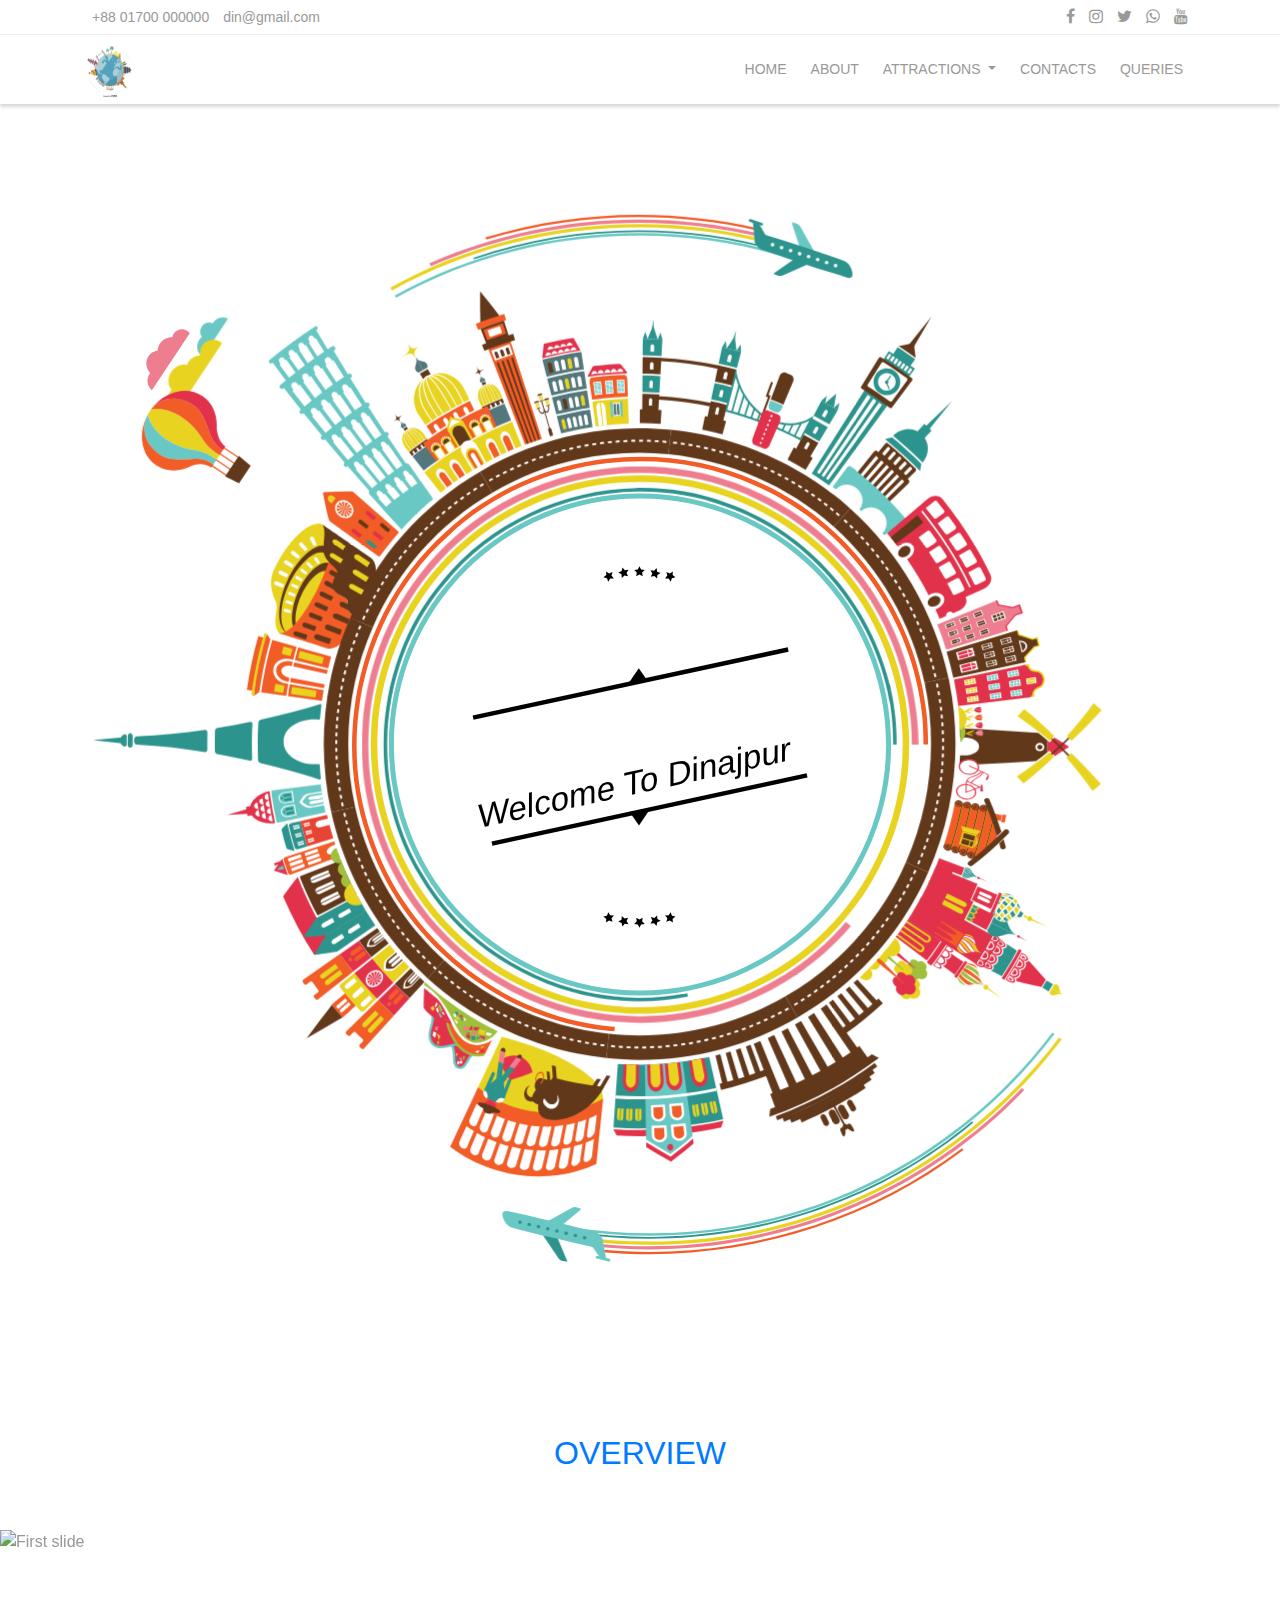
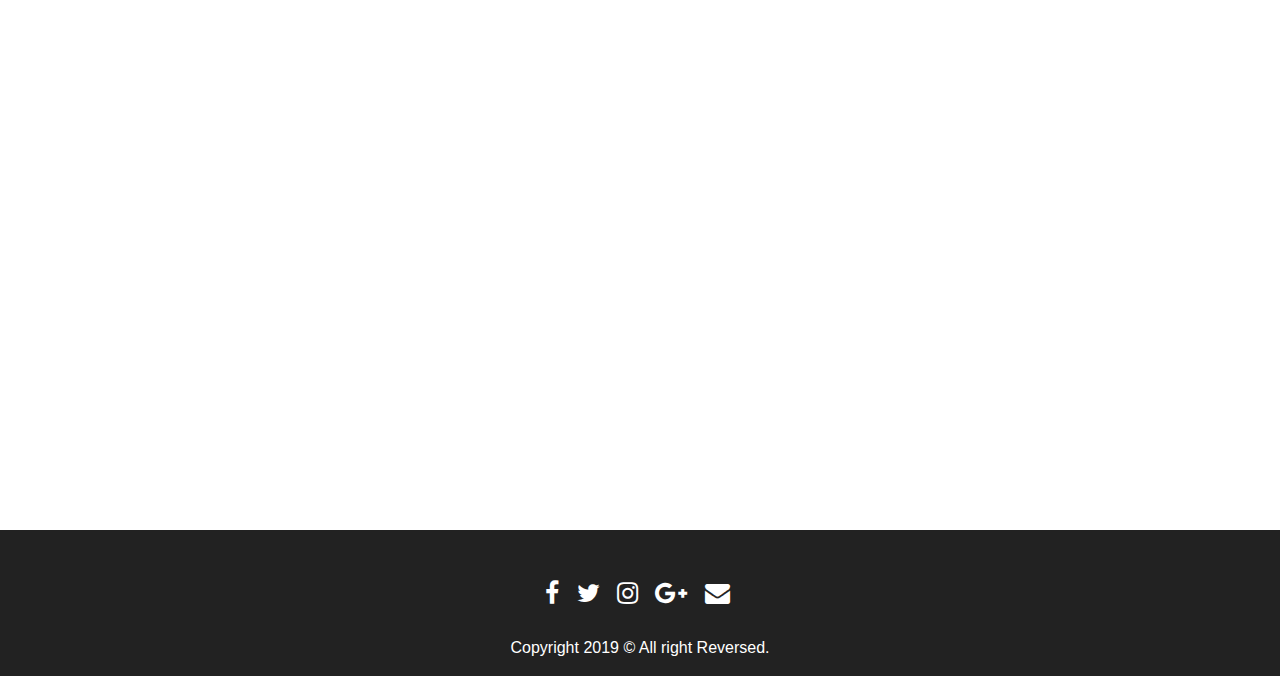
==== index.html @ 72d2ac48 "full" ====
<!doctype html>
<html class="no-js" lang="">

<head>
  <meta charset="utf-8">
  <title>DIN</title>
  <meta name="description" content="">
  <meta name="viewport" content="width=device-width, initial-scale=1">

  <link rel="manifest" href="site.webmanifest">
  <link rel="apple-touch-icon" href="icon.png">
  <!-- Place favicon.ico in the root directory -->
  <link rel="stylesheet" href="https://stackpath.bootstrapcdn.com/bootstrap/4.3.1/css/bootstrap.min.css" integrity="sha384-ggOyR0iXCbMQv3Xipma34MD+dH/1fQ784/j6cY/iJTQUOhcWr7x9JvoRxT2MZw1T" crossorigin="anonymous">
  <link rel="stylesheet" href="https://cdnjs.cloudflare.com/ajax/libs/font-awesome/4.7.0/css/font-awesome.min.css">
  <link rel="stylesheet" href="css/animate.min.css">
  <link rel="stylesheet" href="css/jquery.desoslide.min.css">
  <link rel="stylesheet" href="css/normalize.css">
  <link rel="stylesheet" href="css/main.css">

  <meta name="theme-color" content="#fafafa">
</head>

<body>
<!--[if IE]>
<p class="browserupgrade">You are using an <strong>outdated</strong> browser. Please <a href="https://browsehappy.com/">upgrade your browser</a> to improve your experience and security.</p>
<![endif]-->

<section id="StartN" class="d-none d-lg-block">
  <nav id="first-nav" class="navbar navbar-expand-lg text-light">
    <div class="container">
      <ul class="navbar-nav mr-auto">
        <li class="nav-item-active">
          <div class="nav-link">+88 01700 000000</div>
        </li>
        <li class="nav-item-active">
          <div class="nav-link">din@gmail.com
          </div>
        </li>
      </ul>
      <ul class="navbar-nav ml-auto nav-flex-icons">
        <li class="nav-item">
          <a class="nav-link waves-effect waves-light" href="#">
            <i class="fa fa-facebook"></i>
          </a>
        </li>
        <li class="nav-item">
          <a class="nav-link waves-effect waves-light" href="#">
            <i class="fa fa-instagram"></i>
          </a>
        </li>
        <li class="nav-item">
          <a class="nav-link waves-effect waves-light" href="#">
            <i class="fa fa-twitter"></i>
          </a>
        </li>
        <li class="nav-item">
          <a class="nav-link waves-effect waves-light" href="#">
            <i class="fa fa-whatsapp"></i>
          </a>
        </li>
        <li class="nav-item">
          <a class="nav-link waves-effect waves-light" href="#">
            <i class="fa fa-youtube"></i>
          </a>
        </li>
      </ul>
    </div>
  </nav>
</section>

<section id="MainNav" class="sticky-top">
  <nav id="secondNav" class="navbar navbar-expand-lg navbar-light bg-white">
  <div class="container">
      <a class="navbar-brand" href="#"><img width="50" src="img/logo.png"></a>
      <button class="navbar-toggler" type="button" data-toggle="collapse" data-target="#navbarSupportedContent" aria-controls="navbarSupportedContent" aria-expanded="false" aria-label="Toggle navigation">
        <span class="navbar-toggler-icon"></span>
      </button>

      <div class="collapse navbar-collapse" id="navbarSupportedContent">
        <ul class="navbar-nav ml-auto">
          <li class="nav-item active">
            <a class="nav-link" href="#">Home<span class="sr-only">(current)</span></a>
          </li>
          <li class="nav-item">
            <a class="nav-link" href="page/about.html">About</a>
          </li>
          <li class="nav-item dropdown">
            <a class="nav-link dropdown-toggle" href="#" id="navbarDropdown2" role="button" data-toggle="dropdown" aria-haspopup="true" aria-expanded="false">
              Attractions
            </a>
            <div class="dropdown-menu" aria-labelledby="navbarDropdown">
              <a class="dropdown-item" href="page/ramsagar.html">Ramsagor</a>
              <a class="dropdown-item" href="page/kantaji_temple.html">Kantaji Temple</a>
              <a class="dropdown-item" href="page/dipshikha_school.html">Dipshikha School</a>
              <a class="dropdown-item" href="page/swapnopuri.html">Swapnopuri</a>
              <a class="dropdown-item" href="page/rajbari_sukh_sagar.html">Rajbari & Sukh Sagar</a>
              <a class="dropdown-item" href="page/hstu.html">HSTU</a>
              <a class="dropdown-item" href="page/dinajpur_medical_college.html">Dinajpur Medical College</a>
            </div>
          </li>
          <li class="nav-item">
            <a class="nav-link" href="page/contacts.html">Contacts</a>
          </li>
          <li class="nav-item">
            <a class="nav-link" href="https://docs.google.com/forms/d/1tDxc9U3Uddgf_dPE2Cl_64V4IeadLJneegEJ9FicvVA/edit" target="_blank">Queries</a>
          </li>
        </ul>
      </div>
    </div>
  </nav>
</section>


<section id="animation">
<svg version="1.1" id="Layer_1" xmlns="http://www.w3.org/2000/svg" xmlns:xlink="http://www.w3.org/1999/xlink" x="0px" y="0px"
     viewBox="0 0 400 400" enable-background="new 0 0 400 400" xml:space="preserve">
<g id="jjperezaguinaga">
	<g id="countryObjects">
		<path fill="#F15C27" d="M124.467,134.068c-2.028,2.304-3.916,4.723-5.74,7.187c-0.104,0.155-0.359,0.16-0.568,0.012l-14.95-10.734
			c-0.208-0.149-0.431-0.462-0.492-0.699c-0.699-2.659-1.231-5.311-1.771-8.085c-0.046-0.243,0.114-0.458,0.359-0.476
			c2.819-0.201,5.698-0.233,8.443-0.247c0.239,0,0.59,0.138,0.781,0.308l13.809,12.168
			C124.531,133.671,124.588,133.925,124.467,134.068z"/>
        <polygon fill="#FFFFFF" points="109.465,128.355 107.582,126.629 109.685,128.071 		"/>
        <polygon fill="#FFFFFF" points="109.95,127.335 107.582,126.629 109.983,126.959 		"/>
        <path fill="#FFFFFF" d="M109.84,126.14c-0.774,0.136-1.513,0.311-2.258,0.489l2.092-0.86L109.84,126.14z"/>
        <path fill="#FFFFFF" d="M109.129,125.058l-1.547,1.571c0.38-0.634,0.787-1.249,1.219-1.843L109.129,125.058z"/>
        <path fill="#FFFFFF" d="M107.994,124.383c-0.166,0.732-0.298,1.487-0.412,2.246c-0.016-0.782-0.027-1.573,0.005-2.34
			L107.994,124.383z"/>
        <polygon fill="#FFFFFF" points="106.726,124.312 107.582,126.629 106.356,124.43 		"/>
        <polygon fill="#FFFFFF" points="105.703,124.895 107.582,126.629 105.475,125.193 		"/>
        <polygon fill="#FFFFFF" points="105.189,125.95 107.582,126.629 105.159,126.337 		"/>
        <polygon fill="#FFFFFF" points="105.323,127.175 107.582,126.629 105.502,127.547 		"/>
        <polygon fill="#FFFFFF" points="106.073,128.24 107.582,126.629 106.412,128.5 		"/>
        <polygon fill="#FFFFFF" points="107.229,128.873 107.582,126.629 107.632,128.954 		"/>
        <polygon fill="#FFFFFF" points="108.472,128.915 107.582,126.629 108.83,128.797 		"/>
        <path fill="#FFFFFF" d="M105.982,128.708c1.341,1.008,3.124,0.926,3.979-0.188c0.83-1.134,0.584-2.828-0.718-3.921
			c-1.27-1.063-3.153-1.063-4.039,0.14C104.294,125.922,104.642,127.698,105.982,128.708z M106.258,128.35
			c-1.105-0.844-1.393-2.31-0.646-3.286c0.733-0.989,2.273-1.002,3.336-0.122c1.074,0.896,1.294,2.308,0.603,3.251
			C108.838,129.121,107.366,129.189,106.258,128.35z"/>
        <path fill="#E2324B" d="M110.884,132.913c-0.336-0.255-0.778-0.236-0.989,0.036c-0.212,0.272-0.109,0.695,0.229,0.944l2.261,1.664
			l0.741-0.955L110.884,132.913z"/>
        <path fill="#62381B" d="M113.064,130.075c-0.327-0.264-0.762-0.255-0.971,0.02c-0.21,0.273-0.113,0.707,0.218,0.965l2.205,1.735
			l0.734-0.96L113.064,130.075z"/>
        <path fill="#E2324B" d="M115.377,127.342c-0.318-0.273-0.757-0.282-0.981-0.02c-0.224,0.264-0.146,0.695,0.176,0.965l2.147,1.807
			l0.785-0.922L115.377,127.342z"/>
        <path fill="#2D948D" d="M115.571,136.443c-0.335-0.253-0.77-0.248-0.971,0.01c-0.201,0.259-0.089,0.67,0.25,0.92l2.26,1.663
			l0.702-0.902L115.571,136.443z"/>
        <path fill="#E2324B" d="M117.635,133.756c-0.327-0.264-0.753-0.267-0.951-0.006c-0.199,0.26-0.092,0.681,0.238,0.94l2.205,1.736
			l0.693-0.908L117.635,133.756z"/>
        <path fill="#62381B" d="M119.826,131.17c-0.318-0.273-0.748-0.294-0.96-0.045c-0.213,0.249-0.124,0.669,0.198,0.94l2.147,1.806
			l0.741-0.87L119.826,131.17z"/>
        <path fill="#E8D320" d="M104.14,122.559c-0.496-0.403-1.187-0.355-1.542,0.106s-0.235,1.156,0.27,1.547l0.763,0.596l1.261-1.642
			L104.14,122.559z"/>
        <path fill="#E8D320" d="M106.461,275.036c-0.349,0.277-0.433,0.754-0.188,1.066c2.043,2.535,4.219,4.961,6.444,7.338
			c0.278,0.279,0.764,0.256,1.084-0.055l4.005-3.871c-2.444-2.554-4.806-5.189-6.999-7.963L106.461,275.036z"/>
        <path fill="#E2324B" d="M110.794,271.563c2.193,2.774,4.557,5.41,7.001,7.961l5.168-4.996c-2.289-2.391-4.504-4.859-6.56-7.459
			L110.794,271.563z"/>
        <path fill="#E2324B" d="M106.249,265.622c1.323,1.861,2.651,3.722,4.097,5.492l5.635-4.465c-1.355-1.656-2.597-3.404-3.841-5.146
			L106.249,265.622z"/>
        <path fill="#F15C27" d="M94.775,273.646c-0.244,0.172-0.312,0.498-0.153,0.729l0.438,0.625c0.168,0.228,0.499,0.269,0.74,0.095
			l1.094-0.787c0.241-0.174,0.57-0.136,0.734,0.086l1.831,2.479c0.16,0.226,0.114,0.543-0.123,0.726l-1.068,0.821
			c-0.236,0.183-0.285,0.509-0.108,0.728l0.475,0.6c0.176,0.222,0.506,0.248,0.74,0.062l10.986-8.703
			c-1.443-1.771-2.771-3.633-4.097-5.49L94.775,273.646z"/>
        <path fill="#F15C27" d="M103.539,281.53c1.147,1.35,2.296,2.699,3.517,3.986l4.103-3.771c-1.167-1.227-2.265-2.518-3.361-3.809
			L103.539,281.53z"/>
        <path fill="#62381B" d="M107.03,285.444c-3.688,2.236-7.458,4.43-11.241,6.52c2.566-3.51,5.191-6.954,7.873-10.336
			C104.76,282.923,105.861,284.214,107.03,285.444z"/>
        <polygon fill="#FFFFFF" points="118.952,271.771 116.99,273.282 118.739,271.521 		"/>
        <polygon fill="#FFFFFF" points="118.13,271.157 116.99,273.282 117.789,271.077 		"/>
        <polygon fill="#FFFFFF" points="116.993,271.104 116.99,273.282 116.614,271.21 		"/>
        <polygon fill="#FFFFFF" points="115.846,271.622 116.99,273.282 115.531,271.892 		"/>
        <polygon fill="#FFFFFF" points="115.003,272.583 116.99,273.282 114.842,272.946 		"/>
        <polygon fill="#FFFFFF" points="114.703,273.739 116.99,273.282 114.739,274.101 		"/>
        <polygon fill="#FFFFFF" points="115.024,274.788 116.99,273.282 115.246,275.048 		"/>
        <polygon fill="#FFFFFF" points="115.889,275.419 116.99,273.282 116.243,275.497 		"/>
        <polygon fill="#FFFFFF" points="117.052,275.454 116.99,273.282 117.432,275.339 		"/>
        <polygon fill="#FFFFFF" points="118.186,274.903 116.99,273.282 118.492,274.624 		"/>
        <polygon fill="#FFFFFF" points="118.995,273.915 116.99,273.282 119.147,273.552 		"/>
        <polygon fill="#FFFFFF" points="119.272,272.769 116.99,273.282 119.233,272.423 		"/>
        <path fill="#FFFFFF" d="M118.603,275.048c1.199-1.112,1.449-2.76,0.603-3.719c-0.83-0.975-2.519-0.912-3.769,0.133
			c-1.25,1.048-1.543,2.734-0.66,3.771C115.679,276.253,117.412,276.153,118.603,275.048z M118.323,274.745
			c-0.989,0.908-2.424,0.996-3.165,0.154c-0.727-0.857-0.483-2.25,0.546-3.123c1.03-0.871,2.427-0.922,3.118-0.111
			C119.524,272.469,119.32,273.825,118.323,274.745z"/>
        <path fill="#E8D320" d="M101.849,273.831c-0.39,0.293-0.494,0.816-0.231,1.172c0.258,0.361,0.802,0.392,1.186,0.097l4.284-3.31
			l-0.912-1.209L101.849,273.831z"/>
        <path fill="#E8D320" d="M100.407,271.882c-0.396,0.283-0.504,0.802-0.241,1.156c0.263,0.355,0.792,0.408,1.184,0.117l4.35-3.221
			l-0.902-1.22L100.407,271.882z"/>
        <path fill="#FFFFFF" d="M106.376,282.931c-0.23,0.203-0.263,0.549-0.061,0.764c0.201,0.217,0.546,0.227,0.774,0.02l2.529-2.274
			l-0.695-0.764L106.376,282.931z"/>
        <path fill="#FFFFFF" d="M105.322,281.696c-0.232,0.199-0.266,0.543-0.073,0.768c0.191,0.226,0.532,0.242,0.764,0.041l2.558-2.243
			l-0.671-0.787L105.322,281.696z"/>
        <path fill="#FFFFFF" d="M112.992,280.753c-0.357,0.332-0.413,0.853-0.124,1.168c0.289,0.314,0.808,0.298,1.16-0.039l2.358-2.243
			l-1.008-1.099L112.992,280.753z"/>
        <path fill="#FFFFFF" d="M110.485,277.969c-0.367,0.317-0.44,0.84-0.164,1.165c0.273,0.328,0.808,0.314,1.169-0.01l2.428-2.166
			l-0.979-1.127L110.485,277.969z"/>
        <path fill="#FFFFFF" d="M108.065,275.104c-0.376,0.309-0.472,0.832-0.199,1.158c0.278,0.325,0.806,0.336,1.18,0.021l2.494-2.088
			l-0.952-1.15L108.065,275.104z"/>
        <path fill="#62381B" d="M121.234,267.339l-0.083,0.072l0.007,0.006l-0.288,0.41c-0.441,0.892-0.27,2.26-0.27,2.262
			c-0.01,0.011,1.33,0.349,2.273,0.019l0.443-0.236l0.008,0.008l0.079-0.071l0.747-0.681l1.736-1.58l-0.336-0.362l-2.271,2.047
			c-0.35,0.313-0.776,0.418-0.953,0.227c-0.181-0.188-0.031-0.602,0.323-0.916l2.29-2.024l-0.224-0.267l-2.297,2.021
			c-0.354,0.311-0.777,0.404-0.947,0.205c-0.168-0.197-0.015-0.607,0.342-0.916l2.314-1.998l-0.343-0.402l-1.829,1.562
			L121.234,267.339z"/>
        <path fill="#E8D320" d="M127.929,269.729c-0.619-0.597-1.168-1.26-1.76-1.885l-2.82,2.59l-0.093,0.086l-0.007-0.008
			c-1.025,0.789-3.277,0.161-3.263,0.141c-0.003-0.004-0.368-2.297,0.548-3.217l-0.008-0.011l0.097-0.079l2.92-2.476
			c-0.608-0.686-1.188-1.396-1.749-2.123l-5.399,4.326c2.056,2.604,4.271,5.07,6.561,7.463L127.929,269.729z"/>
        <path fill="#62381B" d="M116.292,260.702l-0.082,0.06l0.004,0.006l-0.318,0.334c-0.537,0.711-0.653,1.739-0.653,1.739
			s1.018,0.191,1.854-0.116l0.412-0.205l0.003,0.006l0.08-0.062l0.753-0.567l1.744-1.32l-0.195-0.266l-2.276,1.711
			c-0.354,0.266-0.723,0.367-0.825,0.229c-0.104-0.139,0.101-0.465,0.456-0.727l2.289-1.699l-0.139-0.188l-2.292,1.692
			c-0.354,0.262-0.726,0.363-0.829,0.224c-0.103-0.14,0.104-0.462,0.458-0.724l2.305-1.678l-0.211-0.285l-1.814,1.314
			L116.292,260.702z"/>
        <path fill="#62381B" d="M112.188,261.472c1.243,1.737,2.484,3.483,3.839,5.143l5.424-4.299l-1.199-1.521l-2.84,2.16l-0.094,0.072
			l-0.005-0.008c-1.006,0.674-2.688,0.297-2.689,0.295c-0.001-0.002,0.132-1.726,1.068-2.49l-0.005-0.008l0.096-0.068l2.896-2.086
			l-0.82-1.158L112.188,261.472z"/>
        <path fill="#F15C27" d="M111.109,266.483c-0.391,0.291-0.515,0.787-0.278,1.109c0.237,0.321,0.74,0.344,1.13,0.045l2.581-1.98
			l-0.825-1.123L111.109,266.483z"/>
        <path fill="#F15C27" d="M109.871,264.81c-0.396,0.283-0.523,0.772-0.286,1.094c0.237,0.322,0.749,0.35,1.14,0.059l2.619-1.934
			l-0.828-1.119L109.871,264.81z"/>
        <path fill="#F15C27" d="M109.154,266.923c0.301-0.221,0.69-0.198,0.872,0.048c0.183,0.245,0.087,0.627-0.21,0.85
			c-0.298,0.225-0.688,0.203-0.871-0.047C108.76,267.524,108.854,267.144,109.154,266.923z"/>
        <path fill="#E2324B" d="M118.194,280.028c1.581,1.65,3.253,3.201,4.918,4.762l4.829-5.326c-1.558-1.463-3.126-2.916-4.605-4.461
			L118.194,280.028z"/>
        <path fill="#F15C27" d="M108.184,289.817c-0.213,0.207-0.225,0.539-0.026,0.74l0.537,0.541c0.197,0.198,0.528,0.19,0.738-0.021
			l0.95-0.955c0.211-0.211,0.538-0.223,0.73-0.026c0.709,0.743,1.484,1.42,2.226,2.131c0.201,0.188,0.199,0.518-0.004,0.735
			l-0.919,0.984c-0.203,0.219-0.201,0.553,0.004,0.744l0.556,0.522c0.205,0.191,0.533,0.168,0.733-0.051l9.416-10.387
			c-1.665-1.56-3.337-3.111-4.917-4.76L108.184,289.817z"/>
        <path fill="#E8D320" d="M115.188,288.845c-0.336,0.354-0.349,0.883-0.026,1.186c0.321,0.303,0.852,0.258,1.184-0.1l3.686-3.961
			l-1.104-1.037L115.188,288.845z"/>
        <path fill="#E8D320" d="M113.452,287.155c-0.345,0.346-0.371,0.879-0.061,1.193c0.306,0.317,0.85,0.272,1.186-0.076l3.764-3.89
			l-1.075-1.067L113.452,287.155z"/>
        <path fill="#62381B" d="M127.295,273.536l-0.071,0.072l0.004,0.004l-0.261,0.383c-0.422,0.797-0.377,1.838-0.37,1.83
			c0.001,0,1.045,0.012,1.823-0.432l0.373-0.273l0.005,0.004l0.069-0.071l0.649-0.685l1.505-1.588l-0.241-0.225l-1.967,2.061
			c-0.304,0.318-0.653,0.482-0.779,0.365s0.02-0.472,0.326-0.787l1.98-2.051l-0.169-0.156l-1.984,2.045
			c-0.306,0.314-0.664,0.482-0.782,0.357c-0.121-0.125,0.031-0.479,0.342-0.795l1.997-2.033l-0.247-0.25l-1.575,1.594
			L127.295,273.536z"/>
        <path fill="#62381B" d="M123.377,274.964c1.479,1.541,3.046,2.994,4.604,4.457l4.647-5.125l-1.407-1.327l-2.449,2.598l-0.08,0.084
			l-0.006-0.006c-0.883,0.832-2.621,0.756-2.624,0.754c-0.014,0.008-0.138-1.734,0.664-2.646l-0.005-0.004l0.082-0.084l2.517-2.531
			l-0.995-1.006L123.377,274.964z"/>
        <path fill="#F15C27" d="M123.12,280.089c-0.338,0.353-0.376,0.857-0.084,1.13c0.291,0.272,0.796,0.206,1.128-0.15l2.224-2.375
			l-1.014-0.951L123.12,280.089z"/>
        <path fill="#F15C27" d="M121.637,278.63c-0.343,0.347-0.396,0.855-0.116,1.142c0.279,0.285,0.784,0.229,1.126-0.123l2.269-2.336
			l-0.979-0.986L121.637,278.63z"/>
        <path fill="#F15C27" d="M121.253,280.854c0.259-0.267,0.651-0.314,0.874-0.105s0.194,0.597-0.062,0.865
			c-0.257,0.271-0.646,0.316-0.874,0.105C120.965,281.51,120.992,281.122,121.253,280.854z"/>
        <path fill="#2D948D" d="M41.903,198.584l-0.006,0.608c-0.005,0.535,0.365,0.984,0.825,1.005
			c7.396,0.355,14.521,1.205,21.257,2.297c0.456,0.076,0.816-0.233,0.806-0.688c-0.041-1.834,0.022-3.669,0.031-5.503
			c0.002-0.458-0.336-0.771-0.798-0.703c-6.737,0.995-13.85,1.744-21.267,1.99C42.29,197.606,41.909,198.048,41.903,198.584z"/>
        <path fill="#2D948D" d="M99.486,192.356l0.25,0.026c0.139,0.016,0.274-0.242,0.304-0.58c0.098-1.289,0.216-2.576,0.396-3.856
			c0.042-0.335-0.256-0.5-0.666-0.372c-5.291,1.642-11.348,3.272-18.204,4.779c-0.442,0.096-0.815,0.502-0.835,0.903
			c-0.257,3.937-0.219,7.881-0.1,11.82c0.015,0.404,0.404,0.812,0.846,0.918c6.792,1.611,12.883,3.322,18.113,5.045
			c0.406,0.136,0.708-0.026,0.676-0.362c-0.112-1.287-0.289-2.57-0.338-3.863c-0.021-0.336-0.149-0.599-0.288-0.586l-0.251,0.024
			c-5.836,0.439-10.819-2.705-10.773-7.025C88.631,194.903,93.665,191.833,99.486,192.356z"/>
        <path fill="#2D948D" d="M67.169,195.928c-0.018,2.095-0.098,4.189-0.031,6.285c0.011,0.449,0.388,0.877,0.842,0.957
			c3.48,0.636,6.827,1.324,10.03,2.043c0.446,0.099,0.794-0.151,0.785-0.559c-0.105-3.666-0.148-7.337,0.09-11
			c0.019-0.408-0.325-0.662-0.772-0.57c-3.222,0.672-6.584,1.314-10.079,1.896C67.578,195.055,67.191,195.478,67.169,195.928z"/>
        <path fill="#2D948D" d="M41.474,197.614l-0.027,2.545c-0.005,0.533-0.355,0.971-0.785,0.976c-0.431,0.004-0.775-0.435-0.771-0.976
			l0.027-2.569c0.007-0.542,0.36-0.974,0.791-0.963C41.137,196.637,41.48,197.079,41.474,197.614z"/>
        <path fill="#2D948D" d="M38.765,200.782c0.427,0.197,0.811-0.207,0.814-0.75l0.024-2.321c0.006-0.542-0.368-0.954-0.799-0.764
			c-0.795,0.353-1.344,1.07-1.353,1.909C37.444,199.696,37.977,200.421,38.765,200.782z"/>
        <path fill="#2D948D" d="M37.364,199.745l-7.718-0.854c-0.46-0.055-0.459-0.136,0.002-0.182l7.735-0.743
			c0.46-0.042,0.829,0.358,0.823,0.895C38.2,199.396,37.824,199.794,37.364,199.745z"/>
        <path fill="#F15C27" d="M80.706,166.266c-1.572,5.52-2.765,11.145-3.562,16.823l3.004,0.417c0.777-5.539,1.94-11.024,3.475-16.411
			L80.706,166.266z"/>
        <path fill="#F15C27" d="M89.963,185.023l10.649,1.465c0.145-1.125,0.36-2.242,0.528-3.366l-10.594-1.83
			C90.359,182.537,90.124,183.774,89.963,185.023z"/>
        <path fill="#F15C27" d="M92.115,173.806l10.443,2.554c0.267-1.228,0.624-2.433,0.963-3.644l-10.34-2.94
			C92.805,171.115,92.413,172.45,92.115,173.806z"/>
        <polygon fill="#F15C27" points="90.652,180.642 101.234,182.534 101.467,181.352 90.907,179.333 		"/>
        <polygon fill="#F15C27" points="91.647,175.745 102.135,178.113 102.418,176.942 91.961,174.449 		"/>
        <path fill="#F15C27" d="M85.068,167.467c-1.533,5.386-2.692,10.869-3.46,16.405l7.864,1.082c0.161-1.253,0.398-2.496,0.587-3.746
			l-0.73-0.127c-2.584-0.428-4.335-2.561-3.879-4.756c0.423-2.201,2.966-3.439,5.463-2.812l0.72,0.176
			c0.3-1.361,0.692-2.704,1.072-4.048L85.068,167.467z"/>
        <path fill="#F15C27" d="M91.083,174.239c-2.15-0.521-4.405,0.419-4.752,2.271c-0.354,1.848,1.207,3.586,3.433,3.974l0.4,0.072
			l0.257-1.314l-0.399-0.077c-0.694-0.132-1.271-0.466-1.645-0.894c-0.373-0.428-0.537-0.933-0.438-1.427
			c0.101-0.496,0.442-0.894,0.951-1.136c0.521-0.239,1.189-0.315,1.878-0.159l0.397,0.089l0.313-1.303L91.083,174.239z"/>
        <path fill="#F15C27" d="M83.365,165.575c-1.87,6.332-3.229,12.807-4.052,19.348l1.722-1.128
			c0.771-5.563,1.936-11.075,3.477-16.484L83.365,165.575z"/>
        <path fill="#E8D320" d="M82.592,165.367c-1.879,6.364-3.243,12.87-4.072,19.444l0.809,0.103
			c0.822-6.531,2.179-12.994,4.045-19.315L82.592,165.367z"/>
        <path fill="#E8D320" d="M88.863,181.877l-0.316,1.951c-0.02,0.111-0.144,0.186-0.279,0.165l-2.375-0.343
			c-0.134-0.021-0.229-0.128-0.21-0.243l0.325-2c0.018-0.115,0.143-0.19,0.276-0.167l2.366,0.396
			C88.786,181.657,88.88,181.766,88.863,181.877z"/>
        <path fill="#E8D320" d="M98.899,183.531l-0.29,1.773c-0.017,0.101-0.14,0.168-0.274,0.146l-7.203-1.044
			c-0.136-0.019-0.231-0.123-0.213-0.232l0.311-1.908c0.019-0.109,0.142-0.179,0.276-0.156l7.178,1.197
			C98.819,183.329,98.916,183.43,98.899,183.531z"/>
        <path fill="#E8D320" d="M91.367,170.427c-0.171,0.637-0.379,1.265-0.518,1.909c-0.025,0.11-0.155,0.172-0.288,0.14l-2.326-0.589
			c-0.131-0.033-0.217-0.152-0.189-0.265c0.143-0.663,0.354-1.306,0.53-1.96c0.03-0.113,0.162-0.173,0.294-0.136l2.312,0.636
			C91.315,170.199,91.397,170.318,91.367,170.427z"/>
        <path fill="#E8D320" d="M101.178,173.113c-0.154,0.58-0.347,1.151-0.471,1.738c-0.024,0.101-0.15,0.154-0.283,0.121l-7.055-1.787
			c-0.134-0.034-0.221-0.148-0.194-0.255c0.135-0.632,0.339-1.247,0.506-1.871c0.03-0.108,0.161-0.163,0.293-0.128l7.015,1.934
			C101.123,172.903,101.206,173.013,101.178,173.113z"/>
        <path fill="#F15C27" d="M89.136,235.317c-0.405,0.127-0.643,0.514-0.529,0.859c0.443,1.426,0.94,2.831,1.468,4.229
			c0.126,0.344,0.549,0.5,0.946,0.352l15.057-5.646l-0.354-0.967l-0.061,0.022c-1.662,0.609-3.24,0.468-3.531-0.315
			c-0.265-0.791,0.896-1.883,2.575-2.435l0.062-0.021l-0.318-0.978L89.136,235.317z"/>
        <path fill="#E2324B" d="M89.951,240.964c-1.441-0.432-2.894-0.891-4.355-1.373c0.84-1.28,1.707-2.543,2.57-3.772
			C88.706,237.552,89.31,239.263,89.951,240.964z"/>
        <path fill="#69C8C3" d="M86.757,239.19c0.086,0.231,0.878,0.184,2.007-0.08l-0.386-1.105
			C87.329,238.499,86.67,238.956,86.757,239.19z"/>
        <path fill="#E2324B" d="M88.074,236.606l0.156,0.483c0.021,0.062-0.021,0.134-0.094,0.158l-2.143,0.715
			c-0.072,0.023-0.147-0.008-0.168-0.071l-0.16-0.494c-0.021-0.062,0.021-0.133,0.093-0.156l2.146-0.705
			C87.979,236.515,88.054,236.544,88.074,236.606z"/>
        <path fill="#FFFFFF" d="M95.016,237.544l0.238,0.65c0.032,0.088-0.029,0.188-0.137,0.229l-3.633,1.334
			c-0.106,0.039-0.22-0.004-0.254-0.092l-0.247-0.676c-0.033-0.092,0.027-0.195,0.135-0.234l3.645-1.301
			C94.869,237.417,94.984,237.458,95.016,237.544z"/>
        <path fill="#FFFFFF" d="M94.487,236.079l0.229,0.652c0.032,0.088-0.029,0.188-0.136,0.227l-3.651,1.283
			c-0.108,0.039-0.222-0.004-0.256-0.094l-0.237-0.68c-0.03-0.091,0.034-0.195,0.142-0.234l3.662-1.248
			C94.347,235.948,94.459,235.989,94.487,236.079z"/>
        <path fill="#FFFFFF" d="M94.007,234.597l0.214,0.657c0.028,0.089-0.037,0.189-0.145,0.228l-3.668,1.231
			c-0.108,0.037-0.221-0.01-0.25-0.1l-0.223-0.684c-0.03-0.093,0.034-0.197,0.143-0.23l3.679-1.201
			C93.866,234.466,93.978,234.507,94.007,234.597z"/>
        <path fill="#FFFFFF" d="M100.199,235.687l0.227,0.617c0.03,0.082-0.032,0.182-0.139,0.221l-3.634,1.334
			c-0.107,0.041-0.221,0.002-0.252-0.084l-0.234-0.646c-0.032-0.086,0.028-0.188,0.137-0.225l3.646-1.301
			C100.057,235.565,100.169,235.603,100.199,235.687z"/>
        <path fill="#FFFFFF" d="M99.697,234.292l0.218,0.619c0.03,0.084-0.031,0.185-0.14,0.219l-3.65,1.285
			c-0.108,0.037-0.222-0.002-0.253-0.09l-0.227-0.643c-0.028-0.088,0.036-0.189,0.145-0.228l3.663-1.252
			C99.559,234.169,99.67,234.206,99.697,234.292z"/>
        <path fill="#FFFFFF" d="M99.24,232.882l0.203,0.625c0.027,0.084-0.038,0.183-0.146,0.22l-3.667,1.233
			c-0.109,0.035-0.22-0.006-0.249-0.094l-0.211-0.65c-0.029-0.088,0.037-0.188,0.146-0.225l3.68-1.199
			C99.103,232.757,99.212,232.798,99.24,232.882z"/>
        <path fill="#2D948D" d="M90.992,224.729c-0.494,0.11-0.812,0.526-0.709,0.928c0.531,2.262,1.137,4.502,1.801,6.728
			c0.107,0.397,0.6,0.6,1.083,0.448l2.83-0.873c-0.793-2.606-1.495-5.239-2.117-7.891L90.992,224.729z"/>
        <path fill="#2D948D" d="M89.848,232.829l1.927,0.531c0.167,0.051,0.265-0.025,0.215-0.17c-0.82-2.697-1.546-5.42-2.19-8.162
			c-0.03-0.152-0.152-0.17-0.271-0.041l-1.398,1.422c-0.114,0.129-0.175,0.359-0.138,0.512c0.436,1.859,0.935,3.703,1.481,5.533
			C89.517,232.604,89.684,232.772,89.848,232.829z"/>
        <path fill="#E64534" d="M93.882,224.069c0.621,2.65,1.322,5.283,2.116,7.889l8.132-2.51c-0.397-1.383-0.814-2.762-1.179-4.154
			l-2.714,0.711c-0.749,0.197-1.469-0.108-1.611-0.688c-0.144-0.576,0.351-1.188,1.103-1.365l2.728-0.656l-0.277-1.121
			L93.882,224.069z"/>
        <polygon fill="#FFFFFF" points="94.957,230.827 95.075,231.243 93.177,231.812 93.056,231.388 		"/>
        <polygon fill="#FFFFFF" points="94.767,230.165 94.886,230.577 92.984,231.136 92.863,230.712 		"/>
        <polygon fill="#FFFFFF" points="94.24,228.337 94.36,228.751 92.449,229.274 92.327,228.853 		"/>
        <polygon fill="#FFFFFF" points="94.067,227.669 94.171,228.087 92.257,228.597 92.152,228.171 		"/>
        <polygon fill="#FFFFFF" points="93.612,225.823 93.716,226.243 91.793,226.72 91.687,226.294 		"/>
        <polygon fill="#FFFFFF" points="93.444,225.153 93.549,225.573 91.624,226.036 91.517,225.61 		"/>
        <polygon fill="#FFFFFF" points="98.16,229.885 98.274,230.286 96.376,230.854 96.259,230.444 		"/>
        <polygon fill="#FFFFFF" points="97.976,229.239 98.091,229.642 96.189,230.198 96.071,229.788 		"/>
        <polygon fill="#FFFFFF" points="97.465,227.469 97.582,227.872 95.67,228.394 95.551,227.983 		"/>
        <polygon fill="#FFFFFF" points="97.298,226.821 97.398,227.228 95.482,227.737 95.381,227.321 		"/>
        <polygon fill="#FFFFFF" points="96.856,225.032 96.958,225.438 95.035,225.915 94.932,225.503 		"/>
        <polygon fill="#FFFFFF" points="96.694,224.382 96.795,224.788 94.869,225.255 94.766,224.839 		"/>
        <path fill="#69C8C3" d="M85.183,214.507c-0.254,0.033-0.435,0.234-0.406,0.447c0.4,3.129,0.932,6.244,1.609,9.326
			c0.045,0.213,0.283,0.342,0.533,0.287l14.81-3.236c-0.641-2.887-1.136-5.807-1.509-8.735L85.183,214.507z"/>
        <path fill="#E2324B" d="M78.142,220.901c0.434,2.734,3.943,4.313,7.835,3.795c-0.729-3.305-1.298-6.641-1.726-9.996
			C80.414,215.515,77.628,218.181,78.142,220.901z"/>
        <path fill="#E2324B" d="M80.478,221.567c-3.156,0.215-6.317,0.404-9.483,0.565c3.036-0.905,6.078-1.786,9.125-2.643
			L80.478,221.567z"/>
        <polygon fill="#E2324B" points="76.847,219.614 77.355,222.548 79.974,222.063 79.477,219.192 		"/>
        <polygon fill="#FFFFFF" points="96.847,219.974 96.992,219.944 96.844,219.96 		"/>
        <path fill="#FFFFFF" d="M96.225,215.485c0.618-0.092,1.209-0.021,1.71,0.172l2.836-0.438l-0.053-0.41L96.225,215.485z"/>
        <path fill="#FFFFFF" d="M98.609,219.159c-0.426,0.373-0.971,0.658-1.616,0.785l4.458-0.869l-0.089-0.438L98.609,219.159z"/>
        <polygon fill="#FFFFFF" points="96.08,215.519 96.225,215.485 96.078,215.51 		"/>
        <path fill="#FFFFFF" d="M94.508,218.058c0-0.002,0.665-1.392,1.652-1.978l-0.081-0.562c-1.522,0.352-2.527,2.717-2.535,2.725
			c0.008,0.006,1.756,1.896,3.3,1.717l-0.115-0.596C95.601,219.142,94.509,218.06,94.508,218.058z"/>
        <path fill="#FFFFFF" d="M96.16,216.081c0.171-0.104,0.353-0.178,0.542-0.225l-0.001-0.01l0.125-0.019l1.107-0.172
			c-0.5-0.191-1.092-0.264-1.71-0.172l-0.145,0.033L96.16,216.081z"/>
        <path fill="#FFFFFF" d="M97.441,219.38l-0.125,0.025l-0.002-0.012c-0.192,0.021-0.389,0.01-0.585-0.029l0.115,0.596l0.148-0.016
			c0.646-0.127,1.19-0.412,1.616-0.785L97.441,219.38z"/>
        <path fill="#FFFFFF" d="M97.524,217.757c-0.548,0.095-0.953,0.398-0.904,0.681c0.048,0.281,0.529,0.428,1.076,0.328l3.65-0.677
			l-0.167-0.971L97.524,217.757z"/>
        <path fill="#FFFFFF" d="M97.281,216.362c-0.55,0.086-0.953,0.385-0.904,0.668c0.049,0.281,0.533,0.434,1.081,0.34l3.659-0.625
			l-0.171-0.973L97.281,216.362z"/>
        <path fill="#FFFFFF" d="M92.725,222.239c-0.252-1.125-0.473-2.254-0.652-3.393l-2.438,0.43c-1.203,0.213-2.034,1.053-1.846,2.152
			c0.235,1.09,1.314,1.563,2.512,1.313L92.725,222.239z M90.246,222.478c-0.988,0.203-1.927-0.15-2.131-1.111
			c-0.169-0.971,0.574-1.646,1.566-1.822l2.112-0.377c0.15,0.968,0.339,1.924,0.553,2.879L90.246,222.478z"/>
        <path fill="#2D948D" d="M89.856,221.265c-0.29,0.057-0.482,0.293-0.432,0.528c0.05,0.24,0.325,0.384,0.614,0.326l1.924-0.391
			l-0.178-0.84L89.856,221.265z"/>
        <path fill="#2D948D" d="M89.621,219.954c-0.29,0.053-0.492,0.287-0.451,0.527s0.309,0.389,0.598,0.334l1.93-0.367l-0.145-0.846
			L89.621,219.954z"/>
        <path fill="#2D948D" d="M88.785,220.894c0.221-0.041,0.423,0.074,0.458,0.256c0.037,0.18-0.109,0.363-0.33,0.406
			c-0.222,0.043-0.432-0.07-0.471-0.254C88.409,221.118,88.564,220.935,88.785,220.894z"/>
        <path fill="#FFFFFF" d="M91.941,218.081c-0.216-1.131-0.372-2.27-0.519-3.412l-2.453,0.334c-1.211,0.164-2.069,0.974-1.925,2.078
			c0.176,1.101,1.253,1.613,2.455,1.41L91.941,218.081z M89.453,218.226c-0.99,0.164-1.93-0.226-2.081-1.195
			c-0.129-0.975,0.635-1.621,1.634-1.758l2.125-0.295c0.126,0.969,0.254,1.938,0.438,2.896L89.453,218.226z"/>
        <path fill="#2D948D" d="M89.107,216.999c-0.292,0.045-0.493,0.273-0.451,0.515c0.042,0.237,0.312,0.395,0.603,0.348l1.938-0.316
			l-0.146-0.846L89.107,216.999z"/>
        <path fill="#2D948D" d="M88.93,215.677c-0.291,0.043-0.501,0.271-0.469,0.514c0.032,0.238,0.294,0.397,0.585,0.354l1.942-0.293
			l-0.113-0.852L88.93,215.677z"/>
        <path fill="#2D948D" d="M88.061,216.585c0.224-0.032,0.423,0.09,0.447,0.273c0.021,0.184-0.134,0.358-0.354,0.395
			c-0.224,0.033-0.428-0.086-0.449-0.272C87.679,216.796,87.839,216.618,88.061,216.585z"/>
        <path fill="#FFFFFF" d="M81.818,222.628c0.108,0.511,0.697,0.832,1.373,0.783l-0.391-2.02
			C82.156,221.597,81.723,222.116,81.818,222.628z"/>
        <path fill="#FFFFFF" d="M81.42,220.337c0.089,0.513,0.664,0.849,1.338,0.812l-0.351-2.027
			C81.761,219.315,81.331,219.823,81.42,220.337z"/>
        <path fill="#FFFFFF" d="M81.029,218.042c0.073,0.517,0.663,0.859,1.336,0.836c-0.129-0.674-0.216-1.354-0.306-2.032
			C81.407,217.024,80.959,217.526,81.029,218.042z"/>
        <path fill="#FFFFFF" d="M79.816,221.812c0.09,0.52,0.665,0.856,1.339,0.815l-0.354-2.059
			C80.154,220.769,79.727,221.29,79.816,221.812z"/>
        <path fill="#FFFFFF" d="M79.415,219.485c0.09,0.52,0.667,0.865,1.343,0.838l-0.355-2.059
			C79.748,218.454,79.325,218.962,79.415,219.485z"/>
        <path fill="#FFFFFF" d="M83.854,223.403c0.106,0.502,0.692,0.812,1.365,0.756l-0.418-1.981
			C84.159,222.388,83.749,222.899,83.854,223.403z"/>
        <path fill="#FFFFFF" d="M83.419,221.153c0.086,0.506,0.659,0.828,1.331,0.787l-0.343-1.998
			C83.762,220.142,83.332,220.647,83.419,221.153z"/>
        <path fill="#FFFFFF" d="M83.029,218.896c0.088,0.506,0.662,0.838,1.339,0.809l-0.346-1.996
			C83.367,217.894,82.941,218.39,83.029,218.896z"/>
        <path fill="#FFFFFF" d="M82.687,216.63c0.068,0.511,0.629,0.854,1.303,0.839l-0.271-2.009
			C83.066,215.635,82.618,216.122,82.687,216.63z"/>
        <path fill="#E2324B" d="M98.192,265.872c-3.744-5.811-7.009-11.932-9.741-18.283c1.497-2.094,3.021-4.118,4.569-6.073
			c3.167,8.053,7.182,15.787,12.061,22.934L98.192,265.872z"/>
        <path fill="#2D948D" d="M114.332,252.128c0.981,1.519,1.905,3.07,2.957,4.539l-11.94,8.174c-2.357,0.396-4.777,0.761-7.156,1.031
			c1.229-2.127,2.486-4.203,3.778-6.229L114.332,252.128z"/>
        <path fill="#2D948D" d="M111.69,247.472c0.825,1.608,1.78,3.145,2.679,4.715l-12.357,7.524c-2.366,0.263-4.759,0.476-7.184,0.64
			c1.305-2.041,2.708-4.066,4.118-6.027L111.69,247.472z"/>
        <path fill="#62381B" d="M94.036,241.219c-0.232,0.092-0.355,0.319-0.277,0.514c1.531,3.957,3.354,7.799,5.315,11.561
			c0.099,0.183,0.355,0.236,0.575,0.119l11.837-6.301c-1.847-3.492-3.527-7.078-4.957-10.764L94.036,241.219z"/>
        <path fill="#FFFFFF" d="M100.938,255.989c-0.434,0.246-0.624,0.721-0.423,1.061c0.2,0.343,0.712,0.419,1.143,0.164l2.879-1.672
			l-0.699-1.19L100.938,255.989z"/>
        <path fill="#FFFFFF" d="M106.239,252.993c-0.434,0.246-0.632,0.705-0.441,1.029c0.189,0.324,0.691,0.383,1.124,0.133l2.878-1.678
			l-0.66-1.121L106.239,252.993z"/>
        <path fill="#FFFFFF" d="M104.045,261.14c-0.42,0.266-0.59,0.754-0.378,1.09c0.212,0.334,0.722,0.385,1.138,0.11l2.787-1.823
			l-0.736-1.166L104.045,261.14z"/>
        <path fill="#FFFFFF" d="M109.182,257.868c-0.42,0.267-0.6,0.742-0.398,1.06c0.2,0.316,0.699,0.352,1.116,0.079l2.787-1.823
			l-0.695-1.103L109.182,257.868z"/>
        <path fill="#FFFFFF" d="M100.392,249.925c0.221,0.451,0.899,0.562,1.516,0.244l4.5-2.303l-0.393-0.801l-5.639,2.824
			L100.392,249.925z"/>
        <path fill="#FFFFFF" d="M100.242,249.618c-0.224-0.451,0.103-1.061,0.725-1.361l4.543-2.217l0.395,0.801l-5.646,2.812
			L100.242,249.618z"/>
        <path fill="#FFFFFF" d="M98.718,246.44c0.205,0.457,0.877,0.592,1.504,0.297l4.576-2.148l-0.363-0.813l-5.732,2.631L98.718,246.44
			z"/>
        <path fill="#FFFFFF" d="M98.578,246.128c-0.206-0.459,0.141-1.055,0.772-1.338l4.617-2.059l0.365,0.815l-5.739,2.617
			L98.578,246.128z"/>
        <path fill="#FFFFFF" d="M97.164,242.899c0.188,0.467,0.855,0.621,1.491,0.346l4.647-1.983l-0.333-0.828l-5.821,2.432
			L97.164,242.899z"/>
        <path fill="#FFFFFF" d="M97.035,242.583c-0.188-0.465,0.179-1.053,0.819-1.311l4.687-1.898l0.335,0.828l-5.826,2.416
			L97.035,242.583z"/>
        <path fill="#A0BF3B" d="M106.783,243.644c0.578,1.19,2.098,1.653,3.487,1.123c-0.758-1.484-1.454-2.996-2.123-4.523
			C106.849,240.974,106.245,242.431,106.783,243.644z"/>
        <path fill="#E8D320" d="M107.914,248.618c0.916,1.74,3.168,2.312,5.175,1.398c-1.22-2.107-2.354-4.267-3.413-6.461
			C107.832,244.681,106.971,246.894,107.914,248.618z"/>
        <path fill="#A0BF3B" d="M103.476,235.714c0.437,1.25,1.936,1.828,3.369,1.414c-0.654-1.532-1.167-3.121-1.75-4.68
			C103.72,233.077,103.028,234.466,103.476,235.714z"/>
        <path fill="#A0BF3B" d="M106.763,236.923c-1.002,0.744-1.447,1.974-1.018,3.035c0.454,1.058,1.667,1.578,2.895,1.375
			C107.961,239.888,107.355,238.407,106.763,236.923z"/>
        <g id="pisa">
			<path fill="#69C8C3" d="M98.803,70.664c-0.266-0.447-0.863-0.557-1.337-0.239c-4.167,2.75-8.183,5.753-12.088,8.916
				c-0.444,0.367-0.553,1.005-0.243,1.426l4.449,5.97l1.038-0.847L87.4,81.504l0.305-0.248l-0.323-0.444
				c-0.333-0.46-0.295-1.086,0.083-1.396l0.076-0.062c0.379-0.312,0.951-0.186,1.28,0.282l0.317,0.447l0.305-0.244l3.152,4.438
				l0.898-0.7l-3.109-4.444l0.312-0.234l-0.31-0.45c-0.322-0.467-0.264-1.085,0.129-1.376l0.076-0.06
				c0.393-0.295,0.966-0.148,1.283,0.322l0.306,0.457l0.313-0.234l3.042,4.502l0.911-0.677l-3.012-4.526l0.312-0.232l-0.301-0.458
				c-0.312-0.475-0.245-1.096,0.146-1.387l0.079-0.058c0.392-0.291,0.957-0.136,1.264,0.342l0.296,0.464l0.313-0.23l2.946,4.58
				l0.92-0.661l-2.9-4.583l0.324-0.218l-0.29-0.465c-0.301-0.479-0.215-1.093,0.189-1.367l0.08-0.053
				c0.404-0.273,0.971-0.1,1.265,0.386l0.283,0.468l0.322-0.217l2.833,4.635l1.106-0.738L98.803,70.664z"/>
            <path fill="#69C8C3" d="M99.231,69.736c0.157,0.271,0.058,0.642-0.225,0.829c-4.829,3.195-9.551,6.62-14.031,10.371
				c-0.264,0.217-0.628,0.189-0.814-0.061l-0.031-0.042c-0.187-0.25-0.122-0.632,0.145-0.852c4.515-3.774,9.271-7.222,14.134-10.439
				c0.282-0.188,0.641-0.124,0.798,0.147L99.231,69.736z"/>
            <path fill="#69C8C3" d="M104.246,77.101c-0.321-0.541-1.021-0.687-1.563-0.325c-4.788,3.113-9.364,6.583-13.794,10.266
				c-0.51,0.418-0.61,1.162-0.226,1.656l6.178,7.842l1.166-0.953l-4.637-5.985l0.346-0.283l-0.398-0.523
				c-0.414-0.543-0.395-1.272,0.04-1.627l0.085-0.07c0.436-0.355,1.115-0.194,1.521,0.354l0.392,0.53l0.347-0.281l4.53,6.084
				l0.994-0.802l-4.483-6.127l0.345-0.279l-0.384-0.537c-0.403-0.561-0.36-1.28,0.091-1.616l0.087-0.065
				c0.451-0.333,1.128-0.15,1.519,0.412l0.375,0.538l0.358-0.265l4.351,6.194l1.027-0.753l-4.301-6.237l0.356-0.263l-0.367-0.547
				c-0.384-0.565-0.328-1.294,0.12-1.626l0.09-0.065c0.449-0.331,1.115-0.132,1.49,0.44l0.361,0.551l0.357-0.263l4.19,6.331
				l1.026-0.747l-4.13-6.357l0.369-0.247l-0.354-0.555c-0.366-0.575-0.286-1.293,0.177-1.604l0.093-0.062
				c0.464-0.308,1.128-0.087,1.484,0.494l0.347,0.56l0.367-0.245l4.004,6.431l1.244-0.82L104.246,77.101z"/>
            <path fill="#69C8C3" d="M104.719,76.015c0.19,0.325,0.083,0.761-0.238,0.974c-5.568,3.579-10.867,7.609-15.999,11.904
				c-0.302,0.25-0.733,0.212-0.967-0.081l-0.039-0.052c-0.23-0.295-0.171-0.738,0.134-0.989c5.168-4.342,10.532-8.392,16.144-12.009
				c0.326-0.215,0.742-0.126,0.933,0.197L104.719,76.015z"/>
            <path fill="#69C8C3" d="M109.448,85.681c-0.329-0.536-1.008-0.696-1.519-0.359c-4.476,2.933-8.747,6.203-12.913,9.643
				c-0.479,0.393-0.555,1.103-0.158,1.595l6.323,7.762l1.059-0.917l-4.723-5.9l0.325-0.263l-0.406-0.518
				c-0.421-0.534-0.43-1.239-0.021-1.569l0.081-0.064c0.408-0.332,1.073-0.157,1.486,0.387l0.4,0.521l0.325-0.262l4.618,6.001
				l0.93-0.743l-4.57-6.044l0.324-0.262l-0.394-0.529c-0.406-0.547-0.404-1.26,0.003-1.587l0.081-0.065
				c0.413-0.322,1.084-0.117,1.479,0.434l0.384,0.532l0.335-0.245l4.439,6.114l0.964-0.696l-4.391-6.159l0.335-0.245l-0.376-0.538
				c-0.393-0.56-0.366-1.262,0.056-1.572l0.085-0.059c0.422-0.311,1.073-0.099,1.456,0.465l0.37,0.546l0.336-0.245l4.282,6.253
				l0.96-0.691l-4.233-6.294l0.335-0.243l-0.363-0.552c-0.381-0.575-0.332-1.271,0.105-1.559l0.086-0.058
				c0.436-0.288,1.085-0.054,1.451,0.521l0.354,0.555l0.347-0.229l4.096,6.355l1.165-0.756L109.448,85.681z"/>
            <path fill="#69C8C3" d="M109.865,84.638c0.194,0.32,0.107,0.741-0.194,0.94c-5.235,3.329-10.146,7.169-14.973,11.173
				c-0.273,0.245-0.688,0.205-0.924-0.088l-0.041-0.048c-0.235-0.292-0.204-0.728,0.072-0.974c4.88-4.035,9.832-7.918,15.121-11.275
				c0.305-0.202,0.71-0.104,0.906,0.216L109.865,84.638z"/>
            <path fill="#69C8C3" d="M121.044,103.783c-0.344-0.519-0.982-0.715-1.425-0.432c-3.779,2.575-7.482,5.318-11.017,8.305
				c-0.397,0.348-0.393,1.015,0.017,1.488l7.383,8.443l0.893-0.76l-5.744-6.679l0.27-0.232l-0.423-0.504
				c-0.438-0.518-0.527-1.188-0.176-1.471l0.069-0.055c0.355-0.278,0.99-0.076,1.419,0.452l0.415,0.507l0.282-0.221l5.595,6.771
				l0.792-0.606l-5.542-6.823l0.28-0.217l-0.41-0.514c-0.424-0.533-0.48-1.19-0.128-1.465l0.071-0.056
				c0.353-0.276,0.974-0.062,1.391,0.479l0.403,0.52l0.279-0.218l5.423,6.941l0.784-0.604l-5.367-6.994l0.281-0.214l-0.393-0.523
				c-0.408-0.542-0.44-1.192-0.076-1.45l0.072-0.052c0.366-0.26,0.983-0.021,1.386,0.527l0.387,0.531l0.29-0.203l5.214,7.074
				l0.816-0.564l-5.159-7.125l0.287-0.203l-0.38-0.536c-0.393-0.557-0.417-1.218-0.053-1.474l0.071-0.05
				c0.363-0.258,0.969-0.009,1.354,0.553l0.374,0.542l0.287-0.201l5.034,7.233l0.949-0.658L121.044,103.783z"/>
            <path fill="#69C8C3" d="M121.343,102.837c0.204,0.312,0.16,0.701-0.102,0.868c-4.417,2.913-8.716,6.088-12.757,9.606
				c-0.235,0.205-0.628,0.143-0.874-0.141l-0.042-0.048c-0.246-0.282-0.251-0.681-0.01-0.89c4.089-3.553,8.428-6.773,12.9-9.712
				c0.264-0.169,0.644-0.052,0.848,0.261L121.343,102.837z"/>
            <path fill="#69C8C3" d="M115.042,94.58c-0.337-0.526-0.996-0.707-1.475-0.395c-4.146,2.747-8.11,5.791-11.998,8.979
				c-0.43,0.379-0.455,1.079-0.054,1.562l6.439,7.643l0.978-0.848l-4.839-5.838l0.302-0.247l-0.414-0.509
				c-0.429-0.527-0.465-1.203-0.083-1.508l0.075-0.061c0.383-0.305,1.033-0.118,1.453,0.417l0.409,0.516l0.303-0.24l4.709,5.913
				l0.865-0.681l-4.661-5.958l0.302-0.242l-0.399-0.521c-0.416-0.539-0.443-1.227-0.062-1.529l0.075-0.059
				c0.381-0.304,1.02-0.104,1.427,0.442l0.396,0.528l0.302-0.239l4.556,6.059l0.865-0.672l-4.484-6.074l0.314-0.226l-0.386-0.531
				c-0.399-0.553-0.402-1.229-0.007-1.514l0.077-0.057c0.396-0.284,1.03-0.062,1.421,0.497l0.38,0.538l0.312-0.228l4.377,6.172
				l0.894-0.633l-4.328-6.213l0.312-0.223l-0.372-0.543c-0.385-0.563-0.377-1.25,0.017-1.532l0.077-0.056
				c0.393-0.282,1.034-0.023,1.407,0.54l0.362,0.547l0.323-0.208l4.192,6.275l1.083-0.69L115.042,94.58z"/>
            <path fill="#69C8C3" d="M115.4,93.584c0.2,0.317,0.134,0.722-0.148,0.905c-4.839,3.123-9.447,6.641-13.882,10.418
				c-0.256,0.224-0.658,0.173-0.899-0.115l-0.042-0.048c-0.241-0.287-0.227-0.706,0.031-0.934
				c4.487-3.809,9.136-7.369,14.028-10.521c0.285-0.184,0.679-0.078,0.879,0.239L115.4,93.584z"/>
            <path fill="#69C8C3" d="M127.997,112.859c-0.384-0.563-1.061-0.806-1.496-0.521c-3.751,2.579-7.508,5.254-10.983,8.29
				c-0.401,0.345-0.357,1.035,0.101,1.542c3.25,3.621,6.537,7.2,9.863,10.734l0.773-0.816c-2.662-2.895-5.299-5.819-7.91-8.771
				l0.271-0.228l-0.477-0.538c-0.493-0.56-0.615-1.248-0.273-1.537l0.066-0.058c0.341-0.291,1.007-0.063,1.491,0.504l0.469,0.547
				l0.27-0.229c2.495,2.942,5.016,5.858,7.561,8.748l0.652-0.701c-2.499-2.89-4.94-5.775-7.375-8.702l0.28-0.213l-0.458-0.553
				c-0.475-0.571-0.569-1.256-0.216-1.527l0.071-0.055c0.354-0.271,1.018-0.021,1.483,0.561l0.45,0.562l0.279-0.215l7.023,8.653
				l0.688-0.665l-6.872-8.632l0.279-0.213l-0.443-0.565c-0.457-0.587-0.55-1.292-0.188-1.552l0.073-0.049
				c0.366-0.254,1.025,0.025,1.473,0.617l0.432,0.573l0.29-0.198l6.499,8.534l0.726-0.627l-6.353-8.506l0.289-0.198l-0.423-0.58
				c-0.44-0.603-0.5-1.294-0.136-1.545l0.071-0.051c0.365-0.253,1.007,0.038,1.437,0.646l0.416,0.586l0.288-0.197l6.025,8.436
				l0.843-0.746C132.835,119.901,130.399,116.394,127.997,112.859z"/>
            <path fill="#69C8C3" d="M131.418,117.836c-4.022,2.703-8.032,5.552-11.733,8.809l5.796,6.259c3.078-3.363,6.362-6.537,9.84-9.497
				L131.418,117.836z"/>
		</g>
        <path fill="#62381B" d="M148.952,82.071c0.542,1.335,0.438,1.641-0.765,2.231c-0.282,0.14-0.284,0.135,0.004,0.011
			c1.23-0.529,1.52-0.407,2.119,0.902c0.142,0.308,0.136,0.311,0.009-0.003c-0.544-1.337-0.435-1.63,0.792-2.164
			c0.29-0.126,0.291-0.12-0.003-0.01c-1.254,0.471-1.548,0.333-2.148-0.973C148.819,81.758,148.824,81.756,148.952,82.071z"/>
        <path fill="#62381B" d="M123.29,96.888c0.837,1.185,0.778,1.471-0.258,2.313c-0.242,0.202-0.245,0.2,0.007,0.009
			c1.081-0.791,1.415-0.701,2.292,0.429c0.208,0.269,0.204,0.271,0.007-0.005c-0.833-1.177-0.795-1.488,0.271-2.298
			c0.252-0.188,0.253-0.187-0.006-0.01c-1.105,0.753-1.421,0.692-2.306-0.446C123.09,96.613,123.094,96.61,123.29,96.888z"/>
        <path fill="#E8D320" d="M127.104,74.512c1.25,2.292,1.081,2.875-1.228,4.295c-0.543,0.335-0.547,0.327,0.011,0.017
			c2.376-1.315,2.967-1.168,4.329,1.058c0.321,0.523,0.312,0.528,0.017-0.012c-1.253-2.285-1.089-2.876,1.232-4.286
			c0.56-0.307,0.563-0.3-0.009-0.017c-2.379,1.297-2.967,1.16-4.333-1.065C126.801,73.979,126.811,73.974,127.104,74.512z"/>
        <path fill="#54777B" d="M129.942,83.312c0.181,0.311,0.628,0.57,0.896,0.625l1.358-0.79l-2.345-4.051
			C130.783,81.102,129.154,81.944,129.942,83.312z"/>
        <path fill="#54777B" d="M133.455,81.27c0.181,0.311,0.162,0.817,0.097,1.087l-1.359,0.791l-2.344-4.05
			C131.089,80.948,132.661,79.904,133.455,81.27z"/>
        <polygon fill="#62381B" points="135.036,85.273 132.625,86.675 131.203,84.277 133.665,82.845 		"/>
        <path fill="#E8D320" d="M145.096,89.116c-2.125-4.443-7.497-6.428-11.72-3.926c-4.288,2.391-5.217,8.078-2.43,12.126l1.998,2.979
			c4.396-2.957,9.014-5.571,13.74-7.963L145.096,89.116z"/>
        <path fill="#FFFFFF" d="M144.687,93.445l-1.679-3.243c-1.128-2.187-2.74-3.856-4.466-4.762c-1.739-0.929-3.528-1.008-4.958-0.167
			c-1.426,0.845-2.273,2.4-2.341,4.365c-0.077,1.953,0.566,4.188,1.896,6.259l1.934,3.021l-0.283,0.186l-1.942-3.017
			c-1.368-2.121-2.04-4.409-1.964-6.447c0.054-2.062,0.957-3.737,2.525-4.673c1.569-0.935,3.51-0.809,5.312,0.159
			c1.8,0.945,3.444,2.668,4.597,4.914l1.67,3.248l0,0L144.687,93.445z"/>
        <path fill="#FFFFFF" d="M142.572,94.543l-1.743-3.21c-1.762-3.268-4.111-5.633-5.87-6.097c-0.585-0.162-1.089-0.127-1.494,0.107
			c-0.402,0.234-0.685,0.656-0.833,1.248c-0.149,0.589-0.162,1.34-0.031,2.189c0.256,1.705,1.083,3.811,2.383,5.921l1.88,3.054
			l-0.261,0.169l-1.888-3.049c-1.994-3.215-2.915-6.438-2.419-8.381c0.164-0.648,0.491-1.166,0.993-1.458s1.111-0.321,1.754-0.141
			c0.645,0.179,1.332,0.565,2.029,1.122c1.409,1.137,2.851,2.957,4.042,5.167l1.735,3.214h0.001L142.572,94.543z"/>
        <path fill="#FFFFFF" d="M140.855,95.504l-1.794-3.179c-1.066-1.894-2.16-3.563-3.118-4.797c-0.95-1.234-1.799-2.034-2.243-2.176
			c-0.127-0.043-0.196-0.032-0.235-0.009c-0.038,0.021-0.082,0.075-0.107,0.208c-0.025,0.128-0.025,0.314,0.004,0.55
			c0.062,0.469,0.243,1.117,0.53,1.885c0.574,1.537,1.573,3.558,2.841,5.693l1.83,3.084l-0.27,0.156l-1.838-3.08
			c-1.122-1.88-2.037-3.669-2.644-5.136c-0.603-1.472-0.911-2.592-0.796-3.229c0.035-0.183,0.117-0.349,0.271-0.438
			c0.154-0.088,0.337-0.079,0.513-0.019c0.179,0.062,0.366,0.174,0.573,0.332c0.411,0.312,0.893,0.809,1.423,1.454
			c1.062,1.288,2.318,3.176,3.542,5.358l1.786,3.186v-0.001L140.855,95.504z"/>
        <path fill="#F15C27" d="M148.224,95.641c-4.531,2.296-8.959,4.803-13.176,7.638l-1.792-2.678c4.332-2.915,8.881-5.49,13.538-7.849
			L148.224,95.641z"/>
        <path fill="#FFFFFF" d="M137.793,102.078l-1.062,0.688l-1.109-1.71c-0.224-0.346-0.161-0.782,0.139-0.978
			c0.3-0.194,0.723-0.071,0.942,0.275L137.793,102.078z"/>
        <path fill="#FFFFFF" d="M140.791,100.246l-1.095,0.636l-1.057-1.743c-0.214-0.352-0.135-0.782,0.174-0.961
			c0.31-0.18,0.729-0.038,0.938,0.315L140.791,100.246z"/>
        <path fill="#FFFFFF" d="M143.826,98.477l-1.092,0.638l-1.005-1.775c-0.202-0.357-0.115-0.793,0.193-0.974s0.721-0.036,0.918,0.325
			L143.826,98.477z"/>
        <path fill="#FFFFFF" d="M146.945,96.854l-1.123,0.583l-0.95-1.805c-0.191-0.36-0.09-0.791,0.229-0.955
			c0.317-0.166,0.727-0.001,0.914,0.361L146.945,96.854z"/>
        <path fill="#54777B" d="M151.333,96.312c2.062-0.99,4.158-1.904,6.294-2.722l2.092,5.26c-2.032,0.776-4.024,1.646-5.985,2.588
			L151.333,96.312z"/>
        <path fill="#54777B" d="M150.02,86.745c0.063,0.151,0.242,0.295,0.353,0.337l0.596-0.274l-0.849-1.963
			C150.444,85.802,149.739,86.081,150.02,86.745z"/>
        <path fill="#54777B" d="M151.569,86.072c0.066,0.151,0.041,0.374,0.003,0.487l-0.606,0.248l-0.849-1.963
			C150.573,85.748,151.278,85.415,151.569,86.072z"/>
        <polygon fill="#62381B" points="152.103,87.953 151.024,88.423 150.513,87.256 151.604,86.782 		"/>
        <path fill="#E8D320" d="M156.342,90.243c-0.829-2.119-3.045-3.219-4.947-2.447c-1.863,0.862-2.583,3.225-1.604,5.281l0.694,1.482
			c2.117-1.016,4.27-1.952,6.462-2.792L156.342,90.243z"/>
        <path fill="#FFFFFF" d="M156.019,92.173l-0.628-1.546c-0.424-1.04-1.073-1.875-1.785-2.375c-0.713-0.501-1.479-0.667-2.127-0.406
			c-0.633,0.293-1.039,0.965-1.162,1.827c-0.123,0.86,0.039,1.905,0.507,2.929l0.682,1.49l-0.136,0.062l-0.684-1.488
			c-0.48-1.046-0.65-2.12-0.522-3.017c0.126-0.897,0.556-1.627,1.252-1.948c0.712-0.288,1.537-0.1,2.275,0.423
			c0.742,0.522,1.405,1.381,1.839,2.45l0.627,1.545L156.019,92.173z"/>
        <path fill="#FFFFFF" d="M155.04,92.567l-0.645-1.539c-0.648-1.564-1.581-2.755-2.323-3.098c-0.245-0.114-0.466-0.141-0.646-0.062
			c-0.179,0.083-0.312,0.255-0.397,0.516c-0.085,0.256-0.118,0.595-0.098,0.988c0.042,0.787,0.302,1.792,0.763,2.824l0.668,1.494
			l-0.125,0.06l-0.671-1.496c-0.704-1.571-0.955-3.083-0.676-3.934c0.093-0.286,0.25-0.499,0.471-0.601
			c0.225-0.097,0.488-0.061,0.76,0.066c0.27,0.125,0.554,0.348,0.836,0.643c0.564,0.593,1.127,1.485,1.567,2.545l0.643,1.54
			L155.04,92.567z"/>
        <path fill="#FFFFFF" d="M154.23,92.892l-0.653-1.534c-0.391-0.914-0.8-1.73-1.166-2.343c-0.365-0.615-0.698-1.031-0.886-1.127
			l-0.099-0.019l-0.052,0.086c-0.017,0.058-0.023,0.142-0.02,0.25c0.009,0.215,0.062,0.519,0.156,0.882
			c0.186,0.729,0.531,1.699,0.987,2.739l0.657,1.499l-0.125,0.061l-0.659-1.5c-0.403-0.917-0.721-1.779-0.92-2.479
			c-0.199-0.7-0.288-1.224-0.218-1.506c0.021-0.081,0.062-0.149,0.129-0.182c0.067-0.033,0.147-0.013,0.22,0.026l0.233,0.188
			c0.166,0.17,0.354,0.424,0.56,0.748c0.411,0.646,0.884,1.569,1.332,2.623l0.651,1.532L154.23,92.892z"/>
        <path fill="#62381B" d="M157.525,93.329c-2.137,0.82-4.233,1.734-6.299,2.725l-0.624-1.334c2.091-1.004,4.214-1.928,6.379-2.759
			L157.525,93.329z"/>
        <path fill="#FFFFFF" d="M152.53,95.695l-0.519,0.239l-0.39-0.847c-0.078-0.17-0.025-0.362,0.12-0.43
			c0.145-0.067,0.325,0.019,0.402,0.188L152.53,95.695z"/>
        <path fill="#FFFFFF" d="M153.97,95.029l-0.518,0.24l-0.379-0.851c-0.076-0.172-0.021-0.364,0.125-0.432s0.323,0.018,0.398,0.189
			L153.97,95.029z"/>
        <path fill="#FFFFFF" d="M155.43,94.412l-0.53,0.212l-0.365-0.856c-0.074-0.173-0.014-0.361,0.135-0.421
			c0.147-0.06,0.327,0.032,0.398,0.207L155.43,94.412z"/>
        <path fill="#FFFFFF" d="M156.902,93.818l-0.528,0.214l-0.354-0.861c-0.071-0.174-0.009-0.363,0.14-0.422
			c0.146-0.061,0.324,0.033,0.395,0.206L156.902,93.818z"/>
        <path fill="#54777B" d="M134.375,106.078c-1.833,1.334-3.713,2.606-5.454,4.059l3.503,4.446c1.654-1.382,3.443-2.59,5.185-3.857
			L134.375,106.078z"/>
        <path fill="#54777B" d="M126.816,100.135c0.099,0.13,0.135,0.356,0.115,0.475l-0.533,0.381l-1.273-1.719
			C125.789,100.034,126.381,99.559,126.816,100.135z"/>
        <path fill="#54777B" d="M125.442,101.118c0.098,0.134,0.306,0.227,0.425,0.255l0.532-0.383l-1.271-1.718
			C125.682,100.122,125.019,100.536,125.442,101.118z"/>
        <polygon fill="#62381B" points="126.807,102.53 127.765,101.846 127.011,100.818 126.044,101.512 		"/>
        <path fill="#E8D320" d="M126.668,107.347c-1.404-1.761-1.304-4.304,0.372-5.49c1.669-1.195,4.063-0.646,5.354,1.23l0.936,1.345
			c-1.898,1.379-3.843,2.698-5.646,4.2L126.668,107.347z"/>
        <path fill="#FFFFFF" d="M128.493,108.028l-1.021-1.319c-0.688-0.89-1.087-1.872-1.167-2.742c-0.086-0.879,0.164-1.612,0.736-2.014
			c0.565-0.407,1.348-0.425,2.152-0.101c0.805,0.32,1.626,0.982,2.275,1.899l0.947,1.336l0.122-0.088l-0.945-1.336
			c-0.666-0.94-1.507-1.625-2.344-1.961c-0.836-0.336-1.681-0.326-2.305,0.122c-0.631,0.438-0.887,1.241-0.795,2.154
			c0.083,0.906,0.497,1.914,1.203,2.824l1.023,1.317l0,0L128.493,108.028z"/>
        <path fill="#FFFFFF" d="M129.318,107.369l-1.009-1.327c-1.027-1.345-1.6-2.759-1.504-3.547c0.028-0.265,0.123-0.458,0.283-0.572
			s0.376-0.146,0.642-0.09c0.264,0.054,0.573,0.193,0.902,0.408c0.659,0.428,1.397,1.156,2.059,2.071l0.958,1.329l0.113-0.081
			l-0.957-1.329c-1.007-1.397-2.187-2.369-3.061-2.55c-0.292-0.062-0.555-0.032-0.751,0.111c-0.199,0.141-0.309,0.376-0.339,0.668
			s0.011,0.639,0.126,1.031c0.23,0.788,0.725,1.724,1.421,2.636l1.01,1.328L129.318,107.369z"/>
        <path fill="#FFFFFF" d="M130.016,106.847l-1-1.335c-0.595-0.797-1.094-1.558-1.438-2.18c-0.348-0.62-0.536-1.111-0.522-1.316
			l0.033-0.095l0.102-0.002l0.225,0.109c0.181,0.114,0.416,0.312,0.684,0.574c0.536,0.523,1.204,1.31,1.875,2.225l0.967,1.322
			l0.112-0.081l-0.966-1.321c-0.59-0.807-1.177-1.513-1.682-2.038c-0.506-0.521-0.912-0.859-1.19-0.939
			c-0.081-0.021-0.16-0.021-0.222,0.022s-0.086,0.119-0.09,0.201l0.043,0.291c0.062,0.226,0.186,0.513,0.36,0.853
			c0.351,0.674,0.912,1.543,1.597,2.458l1,1.333L130.016,106.847z"/>
        <path fill="#62381B" d="M128.745,109.918c1.757-1.465,3.653-2.749,5.503-4.093l-0.841-1.21c-1.874,1.362-3.794,2.663-5.573,4.146
			L128.745,109.918z"/>
        <path fill="#FFFFFF" d="M133.293,106.783l0.463-0.333l-0.537-0.761c-0.108-0.155-0.301-0.203-0.43-0.11
			c-0.129,0.094-0.146,0.294-0.038,0.446L133.293,106.783z"/>
        <path fill="#FFFFFF" d="M132.005,107.707l0.464-0.333l-0.548-0.752c-0.11-0.151-0.305-0.2-0.435-0.107
			c-0.13,0.094-0.144,0.292-0.034,0.441L132.005,107.707z"/>
        <path fill="#FFFFFF" d="M130.716,108.629l0.463-0.332l-0.558-0.747c-0.112-0.148-0.31-0.196-0.438-0.104
			c-0.129,0.092-0.143,0.288-0.029,0.44L130.716,108.629z"/>
        <path fill="#FFFFFF" d="M129.477,109.617l0.446-0.354l-0.568-0.737c-0.113-0.149-0.308-0.19-0.433-0.09
			c-0.125,0.099-0.131,0.299-0.018,0.446L129.477,109.617z"/>
        <path fill="#F15C27" d="M155.228,100.771c-6.66,3.003-13.02,6.671-18.947,10.933l-4.127-5.743
			c6.312-4.537,13.081-8.442,20.17-11.638L155.228,100.771z"/>
        <path fill="#E8D320" d="M144.869,99.332c-0.798-1.488-3.788-1.011-4.337-1.804l-0.003-0.002v0.001l0,0l0.001,0.001
			c0.409,0.864-1.473,3.257-0.601,4.656l3.075,5.021l4.686-2.706L144.869,99.332z"/>
        <path fill="#FFFFFF" d="M144.04,99.309c-0.456-0.293-1.241-0.433-1.86-0.537c-0.374-0.062-0.729-0.122-1.049-0.21
			c-0.081,0.321-0.206,0.661-0.338,1.019c-0.255,0.695-0.583,1.616-0.414,2.154C141.127,100.382,142.526,99.511,144.04,99.309z"/>
        <path fill="#62381B" d="M145.305,101.647c-0.591-1.073-1.886-1.464-2.896-0.875c-1.011,0.589-1.314,1.91-0.679,2.958l1.886,3.124
			l3.457-2.015L145.305,101.647z"/>
        <path fill="#E8D320" d="M149.687,99.901c-0.389-0.782-1.299-1.108-2.032-0.729c-0.731,0.383-0.99,1.315-0.576,2.084l1.492,2.793
			l2.537-1.318L149.687,99.901z"/>
        <path fill="#FFFFFF" d="M149.708,100.054c0.146-0.088,0.226-0.293,0.089-0.503c-0.121-0.219-0.356-0.227-0.462-0.087
			C149.5,99.622,149.585,99.815,149.708,100.054z"/>
        <path fill="#FFFFFF" d="M149.331,99.47c0.121-0.14,0.087-0.4-0.108-0.528c-0.187-0.132-0.384-0.023-0.416,0.162
			C148.998,99.19,149.187,99.302,149.331,99.47z"/>
        <path fill="#FFFFFF" d="M148.805,99.112c0.044-0.205-0.088-0.409-0.297-0.458c-0.205-0.019-0.339,0.146-0.301,0.347
			C148.408,99.004,148.611,99.031,148.805,99.112z"/>
        <path fill="#FFFFFF" d="M148.207,99.01c-0.03-0.207-0.219-0.355-0.416-0.317c-0.185,0.071-0.25,0.278-0.151,0.466
			C147.82,99.076,148.008,99.026,148.207,99.01z"/>
        <path fill="#FFFFFF" d="M147.644,99.167c-0.096-0.19-0.309-0.262-0.474-0.148c-0.14,0.144-0.132,0.372,0.02,0.521
			C147.318,99.385,147.472,99.263,147.644,99.167z"/>
        <path fill="#FFFFFF" d="M147.195,99.543c-0.144-0.148-0.363-0.139-0.462,0.047c-0.082,0.196,0.012,0.418,0.199,0.5
			C146.98,99.886,147.079,99.705,147.195,99.543z"/>
        <path fill="#FFFFFF" d="M146.939,100.095c-0.171-0.083-0.381,0.015-0.376,0.25c-0.009,0.229,0.188,0.404,0.364,0.388
			C146.875,100.517,146.895,100.296,146.939,100.095z"/>
        <path fill="#FFFFFF" d="M146.935,100.732c-0.181,0.006-0.307,0.206-0.197,0.432c0.093,0.228,0.301,0.282,0.456,0.218
			C147.071,101.141,146.966,100.955,146.935,100.732z"/>
        <path fill="#62381B" d="M149.321,100.092c-0.269-0.531-0.911-0.742-1.436-0.472c-0.523,0.271-0.722,0.921-0.441,1.448l0.082,0.155
			l1.874-0.977L149.321,100.092z"/>
        <polygon fill="#FFFFFF" points="147.617,101.395 148.93,103.872 150.755,102.924 149.488,100.422 		"/>
        <path fill="#E8D320" d="M153.064,98.293c-0.362-0.796-1.267-1.161-2.018-0.816c-0.752,0.341-1.043,1.261-0.65,2.054l1.399,2.841
			l2.593-1.202L153.064,98.293z"/>
        <path fill="#FFFFFF" d="M153.081,98.445c0.148-0.08,0.236-0.281,0.106-0.494c-0.111-0.222-0.349-0.241-0.461-0.106
			C152.886,98.006,152.965,98.202,153.081,98.445z"/>
        <path fill="#FFFFFF" d="M152.722,97.848c0.126-0.133,0.103-0.394-0.09-0.529c-0.185-0.141-0.385-0.041-0.425,0.14
			C152.397,97.555,152.583,97.675,152.722,97.848z"/>
        <path fill="#FFFFFF" d="M152.206,97.467c0.052-0.199-0.074-0.408-0.283-0.468c-0.204-0.028-0.345,0.13-0.315,0.331
			C151.811,97.341,152.013,97.378,152.206,97.467z"/>
        <path fill="#FFFFFF" d="M151.609,97.338c-0.023-0.206-0.208-0.36-0.407-0.333c-0.187,0.063-0.262,0.266-0.167,0.458
			C151.215,97.387,151.408,97.345,151.609,97.338z"/>
        <path fill="#FFFFFF" d="M151.037,97.469c-0.091-0.196-0.303-0.275-0.472-0.173c-0.145,0.137-0.146,0.364,0,0.519
			C150.701,97.669,150.86,97.555,151.037,97.469z"/>
        <path fill="#FFFFFF" d="M150.571,97.822c-0.139-0.155-0.36-0.155-0.467,0.024c-0.088,0.188-0.003,0.417,0.184,0.506
			C150.342,98.151,150.448,97.977,150.571,97.822z"/>
        <path fill="#FFFFFF" d="M150.293,98.356c-0.171-0.095-0.38,0.005-0.38,0.245c-0.015,0.233,0.173,0.412,0.349,0.396
			C150.215,98.775,150.241,98.553,150.293,98.356z"/>
        <path fill="#FFFFFF" d="M150.269,98.995c-0.179,0.005-0.307,0.208-0.205,0.438c0.084,0.229,0.288,0.287,0.443,0.221
			C150.394,99.413,150.295,99.22,150.269,98.995z"/>
        <path fill="#62381B" d="M152.689,98.466c-0.25-0.542-0.89-0.781-1.426-0.534c-0.536,0.245-0.759,0.88-0.497,1.416l0.077,0.156
			l1.921-0.879L152.689,98.466z"/>
        <polygon fill="#FFFFFF" points="150.928,99.677 152.158,102.198 154.028,101.342 152.845,98.8 		"/>
        <path fill="#E8D320" d="M137.63,106.914c-0.479-0.722-1.45-0.972-2.124-0.496c-0.668,0.484-0.801,1.454-0.295,2.167l1.826,2.586
			c0.771-0.559,1.537-1.127,2.35-1.624L137.63,106.914z"/>
        <path fill="#FFFFFF" d="M137.669,107.061c0.137-0.101,0.193-0.311,0.031-0.5c-0.146-0.202-0.385-0.188-0.476-0.039
			C137.41,106.657,137.517,106.838,137.669,107.061z"/>
        <path fill="#FFFFFF" d="M137.221,106.526c0.106-0.147,0.042-0.4-0.169-0.506c-0.204-0.11-0.39,0.015-0.401,0.199
			C136.853,106.285,137.056,106.376,137.221,106.526z"/>
        <path fill="#FFFFFF" d="M136.649,106.227c0.021-0.203-0.136-0.393-0.353-0.419c-0.208,0.002-0.324,0.177-0.263,0.372
			C136.236,106.161,136.444,106.167,136.649,106.227z"/>
        <path fill="#FFFFFF" d="M136.035,106.187c-0.056-0.2-0.262-0.326-0.457-0.271c-0.17,0.099-0.209,0.314-0.087,0.489
			C135.655,106.297,135.834,106.219,136.035,106.187z"/>
        <path fill="#FFFFFF" d="M135.496,106.412c-0.119-0.178-0.337-0.218-0.483-0.083c-0.12,0.163-0.083,0.392,0.085,0.519
			C135.205,106.675,135.34,106.533,135.496,106.412z"/>
        <path fill="#FFFFFF" d="M135.104,106.852c-0.161-0.13-0.375-0.088-0.446,0.109c-0.056,0.208,0.064,0.419,0.259,0.475
			C134.938,107.224,135.011,107.03,135.104,106.852z"/>
        <path fill="#FFFFFF" d="M134.925,107.438c-0.179-0.059-0.372,0.069-0.336,0.303c0.021,0.231,0.235,0.379,0.408,0.339
			C134.917,107.87,134.908,107.646,134.925,107.438z"/>
        <path fill="#FFFFFF" d="M135.004,108.079c-0.178,0.031-0.275,0.249-0.14,0.46c0.12,0.212,0.331,0.239,0.476,0.153
			C135.19,108.469,135.063,108.296,135.004,108.079z"/>
        <path fill="#62381B" d="M137.283,107.136c-0.326-0.487-1.016-0.655-1.491-0.304c-0.479,0.346-0.588,1.022-0.246,1.511l0.101,0.144
			c0.573-0.408,1.132-0.837,1.734-1.204L137.283,107.136z"/>
        <path fill="#FFFFFF" d="M135.758,108.645l1.609,2.296c0.558-0.396,1.102-0.814,1.688-1.172l-1.566-2.327
			C136.888,107.808,136.33,108.238,135.758,108.645z"/>
        <path fill="#E8D320" d="M140.769,104.879c-0.459-0.745-1.394-0.982-2.085-0.534c-0.691,0.449-0.863,1.405-0.381,2.135l1.74,2.646
			l2.396-1.556L140.769,104.879z"/>
        <path fill="#FFFFFF" d="M140.804,105.029c0.136-0.101,0.196-0.315,0.041-0.51c-0.138-0.206-0.374-0.192-0.465-0.043
			C140.558,104.617,140.66,104.802,140.804,105.029z"/>
        <path fill="#FFFFFF" d="M140.375,104.48c0.107-0.149,0.05-0.407-0.155-0.516c-0.199-0.113-0.384,0.014-0.399,0.201
			C140.019,104.234,140.216,104.328,140.375,104.48z"/>
        <path fill="#FFFFFF" d="M139.819,104.174c0.026-0.208-0.125-0.398-0.337-0.428c-0.204,0-0.321,0.177-0.267,0.375
			C139.416,104.104,139.619,104.112,139.819,104.174z"/>
        <path fill="#FFFFFF" d="M139.217,104.128c-0.05-0.203-0.25-0.332-0.442-0.275c-0.176,0.089-0.223,0.302-0.105,0.479
			C138.838,104.233,139.021,104.164,139.217,104.128z"/>
        <path fill="#FFFFFF" d="M138.672,104.339c-0.112-0.182-0.33-0.231-0.483-0.104c-0.126,0.155-0.098,0.383,0.066,0.517
			C138.369,104.587,138.51,104.452,138.672,104.339z"/>
        <path fill="#FFFFFF" d="M138.262,104.757c-0.157-0.135-0.375-0.104-0.456,0.091c-0.062,0.204,0.051,0.418,0.245,0.48
			C138.08,105.12,138.16,104.93,138.262,104.757z"/>
        <path fill="#FFFFFF" d="M138.058,105.33c-0.178-0.065-0.377,0.053-0.35,0.286c0.012,0.231,0.221,0.387,0.396,0.354
			C138.033,105.76,138.032,105.537,138.058,105.33z"/>
        <path fill="#FFFFFF" d="M138.112,105.969c-0.179,0.022-0.285,0.233-0.155,0.449c0.11,0.217,0.324,0.251,0.472,0.172
			C138.286,106.363,138.164,106.188,138.112,105.969z"/>
        <path fill="#62381B" d="M140.423,105.104c-0.315-0.506-0.974-0.655-1.468-0.335c-0.495,0.32-0.633,0.987-0.306,1.486l0.097,0.146
			l1.771-1.149L140.423,105.104z"/>
        <polygon fill="#FFFFFF" points="138.85,106.565 140.383,108.914 142.106,107.793 140.619,105.416 		"/>
        <path fill="#E8D320" d="M162.99,106.831c-9.1,3.6-17.7,8.53-25.347,14.622l-5.038-6.375c8.267-6.582,17.557-11.911,27.39-15.798
			L162.99,106.831z"/>
        <path fill="#FFFFFF" d="M149.078,106.736c-0.792-1.473-2.485-2.048-3.779-1.284c-1.298,0.756-1.652,2.504-0.786,3.91l3.114,5.104
			c1.443-0.813,2.854-1.684,4.309-2.479L149.078,106.736z"/>
        <path fill="#E8D320" d="M149.46,108.612c-0.621-1.134-1.924-1.579-2.917-1.002c-0.992,0.579-1.254,1.938-0.583,3.044l2.136,3.544
			l3.362-1.962L149.46,108.612z"/>
        <path fill="#F15C27" d="M148.996,108.885c-0.438-0.788-1.379-1.088-2.102-0.666c-0.722,0.421-0.932,1.391-0.468,2.165l2.118,3.556
			l2.467-1.44L148.996,108.885z"/>
        <path fill="#FFFFFF" d="M149.903,112.118l-1.604-2.824c-0.136-0.238-0.54-0.359-0.877-0.163c-0.338,0.197-0.436,0.61-0.296,0.849
			l2.091,3.57l1.127-0.657L149.903,112.118z"/>
        <path fill="#FFFFFF" d="M139.279,114.899c-0.646-0.915-1.746-1.241-2.461-0.731c-0.712,0.514-0.748,1.643-0.063,2.541l2.614,3.458
			l2.422-1.732L139.279,114.899z"/>
        <path fill="#F15C27" d="M141.302,118.639l-1.585,1.13l-2.176-2.908c-0.439-0.583-0.421-1.325,0.039-1.654
			c0.46-0.328,1.179-0.112,1.604,0.481L141.302,118.639z"/>
        <path fill="#FFFFFF" d="M143.442,112.088c-0.602-0.944-1.687-1.32-2.424-0.846c-0.735,0.478-0.826,1.603-0.186,2.534l2.445,3.579
			l2.503-1.617L143.442,112.088z"/>
        <path fill="#F15C27" d="M145.283,115.92l-1.639,1.056l-2.034-3.011c-0.41-0.604-0.355-1.344,0.118-1.648
			c0.476-0.306,1.184-0.058,1.579,0.557L145.283,115.92z"/>
        <path fill="#FFFFFF" d="M154.832,105.734c-0.475-0.998-1.532-1.565-2.304-1.143c-0.776,0.408-0.99,1.541-0.476,2.536l1.984,3.854
			c0.885-0.451,1.748-0.949,2.665-1.335L154.832,105.734z"/>
        <path fill="#F15C27" d="M156.18,109.754c-0.599,0.255-1.156,0.595-1.738,0.885l-1.645-3.238c-0.333-0.652-0.196-1.395,0.305-1.655
			c0.495-0.273,1.178,0.083,1.495,0.739L156.18,109.754z"/>
        <path fill="#FFFFFF" d="M159.417,103.675c-0.425-1.019-1.455-1.635-2.246-1.251c-0.796,0.371-1.063,1.494-0.596,2.511l1.798,3.945
			c0.904-0.407,1.791-0.863,2.725-1.208L159.417,103.675z"/>
        <path fill="#F15C27" d="M160.571,107.755c-0.609,0.226-1.183,0.538-1.776,0.801l-1.489-3.314
			c-0.302-0.666-0.128-1.397,0.384-1.637c0.508-0.25,1.172,0.139,1.457,0.811L160.571,107.755z"/>
        <path fill="#62381B" d="M150.134,68.807c-0.116-3.428-0.138-6.822-0.099-10.273c2.195,2.66,4.32,5.349,6.374,8.062
			C154.317,67.332,152.213,68.038,150.134,68.807z"/>
        <path fill="#F15C27" d="M157.563,65.545c-2.983,0.987-5.975,1.977-8.891,3.148l0.749,1.918c2.874-1.156,5.821-2.13,8.761-3.102
			L157.563,65.545z"/>
        <path fill="#F15C27" d="M159.116,72.853c-2.333,0.816-4.686,1.589-6.991,2.478l11.946,31.14c1.732-0.671,3.505-1.235,5.251-1.866
			L159.116,72.853z"/>
        <path fill="#62381B" d="M157.467,67.725c-2.427,0.848-4.872,1.652-7.272,2.576l1.842,4.797c2.31-0.893,4.667-1.664,7.003-2.484
			L157.467,67.725z"/>
        <polygon fill="#F15C27" points="158.126,71.753 152.269,73.81 151.062,70.613 157.066,68.506 		"/>
        <polygon fill="#FFFFFF" points="156.903,71.516 153.09,72.848 152.325,70.772 156.2,69.417 		"/>
        <polygon fill="#FFFFFF" points="160.261,78.269 154.7,80.221 153.492,77.026 159.2,75.022 		"/>
        <path fill="#62381B" d="M160.369,71.812c-3.29,1.031-6.566,2.134-9.761,3.438l0.758,1.916c3.144-1.285,6.37-2.372,9.61-3.387
			L160.369,71.812z"/>
        <path fill="#62381B" d="M156.071,79.267l-0.945,0.33l-0.579-1.555c-0.104-0.274,0.03-0.574,0.296-0.668
			c0.265-0.09,0.562,0.058,0.663,0.334L156.071,79.267z"/>
        <path fill="#62381B" d="M157.805,78.661l-0.946,0.331l-0.557-1.562c-0.1-0.278,0.037-0.577,0.303-0.67s0.56,0.058,0.655,0.336
			L157.805,78.661z"/>
        <path fill="#62381B" d="M159.539,78.056l-0.947,0.331l-0.534-1.57c-0.095-0.278,0.044-0.579,0.312-0.672
			c0.265-0.094,0.557,0.058,0.648,0.336L159.539,78.056z"/>
        <path fill="#62381B" d="M155.904,80.94c-0.058-0.154-0.238-0.234-0.402-0.177c-0.165,0.058-0.251,0.229-0.193,0.385l9.411,25.045
			l0.471-0.16L155.904,80.94z"/>
        <path fill="#62381B" d="M157.393,80.422c-0.055-0.156-0.234-0.236-0.398-0.178c-0.165,0.058-0.253,0.229-0.197,0.385l9.101,25.161
			l0.472-0.163L157.393,80.422z"/>
        <path fill="#62381B" d="M158.882,79.902c-0.054-0.157-0.23-0.238-0.396-0.18c-0.164,0.057-0.254,0.23-0.199,0.386l8.788,25.271
			l0.471-0.165L158.882,79.902z"/>
        <path fill="#62381B" d="M160.371,79.379c-0.053-0.156-0.229-0.236-0.393-0.179c-0.165,0.057-0.256,0.231-0.204,0.387l8.476,25.378
			l0.47-0.167L160.371,79.379z"/>
        <path fill="#F15C27" d="M184.239,86.84c-0.096-0.684,0.296-1.307,0.875-1.391c3.254-0.392,6.52-0.738,9.797-0.834
			c0.584-0.026,1.075,0.511,1.099,1.201l0.192,5.622c-3.74,0.137-7.479,0.428-11.187,0.974L184.239,86.84z"/>
        <path fill="#E8D320" d="M196.222,92.079l0.268,7.807c-3.444,0.128-6.893,0.393-10.31,0.897l-1.076-7.735
			C188.788,92.504,192.505,92.215,196.222,92.079z"/>
        <path fill="#E2324B" d="M194.133,81.516l1.784,2.255c0.147,0.188,0.09,0.353-0.127,0.362c-3.979,0.146-7.957,0.464-11.898,1.049
			c-0.214,0.03-0.3-0.118-0.187-0.332l1.361-2.56c0.117-0.214,0.392-0.417,0.613-0.449c2.59-0.212,5.171-0.59,7.771-0.65
			C193.675,81.181,193.98,81.326,194.133,81.516z"/>
        <path fill="#FFFFFF" d="M193.753,82.685c0.438-0.021,0.841,0.376,1.08,0.987l-2.053,0.093
			C192.957,83.135,193.316,82.703,193.753,82.685z"/>
        <path fill="#FFFFFF" d="M191.737,82.772c0.438-0.019,0.85,0.378,1.102,0.99c-0.687,0.018-1.37,0.062-2.051,0.143
			C190.951,83.265,191.301,82.812,191.737,82.772z"/>
        <path fill="#FFFFFF" d="M189.728,82.963c0.438-0.04,0.854,0.336,1.114,0.938l-2.045,0.196
			C188.949,83.457,189.292,83.007,189.728,82.963z"/>
        <path fill="#FFFFFF" d="M187.649,83.162c0.437-0.042,0.86,0.336,1.131,0.936l-2.045,0.19
			C186.877,83.65,187.214,83.203,187.649,83.162z"/>
        <path fill="#FFFFFF" d="M185.642,83.37c0.434-0.073,0.865,0.319,1.148,0.914c-0.685,0.046-1.359,0.17-2.038,0.264
			C184.882,83.9,185.209,83.433,185.642,83.37z"/>
        <path fill="#FFFFFF" d="M187.785,93.29c0.656-0.06,1.261,0.591,1.348,1.454l0.573,5.561l-1.155,0.105l-0.817-7.115L187.785,93.29z
			"/>
        <path fill="#FFFFFF" d="M187.336,93.331c-0.655,0.084-1.092,0.87-0.979,1.728l0.721,5.545l1.148-0.165l-0.84-7.111L187.336,93.331
			z"/>
        <polygon fill="#FFFFFF" points="192.939,90.333 195.292,90.229 195.119,86.112 192.675,86.221 		"/>

        <rect x="193.984" y="86.443" transform="matrix(0.999 -0.0448 0.0448 0.999 -3.6844 8.7999)" fill="#69C8C3" width="0.893" height="0.267"/>

        <rect x="193.997" y="86.844" transform="matrix(0.9989 -0.0459 0.0459 0.9989 -3.7876 9.0173)" fill="#69C8C3" width="0.894" height="0.267"/>

        <rect x="194.012" y="87.255" transform="matrix(0.9989 -0.0461 0.0461 0.9989 -3.8223 9.0583)" fill="#69C8C3" width="0.89" height="0.268"/>

        <rect x="194.042" y="87.651" transform="matrix(0.999 -0.0452 0.0452 0.999 -3.7657 8.8721)" fill="#69C8C3" width="0.887" height="0.266"/>

        <rect x="194.073" y="88.068" transform="matrix(0.9989 -0.0465 0.0465 0.9989 -3.892 9.1428)" fill="#69C8C3" width="0.882" height="0.267"/>

        <rect x="194.096" y="88.46" transform="matrix(0.9989 -0.0467 0.0467 0.9989 -3.9225 9.175)" fill="#69C8C3" width="0.879" height="0.266"/>

        <rect x="194.109" y="88.861" transform="matrix(0.999 -0.0445 0.0445 0.999 -3.7715 8.7552)" fill="#69C8C3" width="0.877" height="0.267"/>

        <rect x="194.138" y="89.27" transform="matrix(0.999 -0.0437 0.0437 0.999 -3.7195 8.5844)" fill="#69C8C3" width="0.872" height="0.268"/>

        <rect x="194.149" y="89.667" transform="matrix(0.999 -0.0449 0.0449 0.999 -3.8356 8.8271)" fill="#69C8C3" width="0.87" height="0.265"/>
        <polygon fill="#69C8C3" points="192.925,86.78 193.818,86.741 193.803,86.475 192.908,86.514 		"/>
        <polygon fill="#69C8C3" points="192.949,87.182 193.839,87.143 193.826,86.876 192.932,86.916 		"/>
        <polygon fill="#69C8C3" points="192.974,87.583 193.861,87.544 193.847,87.279 192.958,87.317 		"/>
        <polygon fill="#69C8C3" points="192.999,87.985 193.884,87.947 193.869,87.681 192.982,87.719 		"/>
        <polygon fill="#69C8C3" points="193.024,88.388 193.905,88.35 193.89,88.083 193.007,88.122 		"/>
        <polygon fill="#69C8C3" points="193.048,88.791 193.926,88.752 193.913,88.487 193.031,88.524 		"/>
        <polygon fill="#69C8C3" points="193.074,89.192 193.949,89.154 193.934,88.889 193.057,88.927 		"/>
        <polygon fill="#69C8C3" points="193.099,89.595 193.97,89.556 193.956,89.29 193.082,89.328 		"/>
        <polygon fill="#69C8C3" points="193.124,89.996 193.992,89.958 193.978,89.693 193.107,89.73 		"/>
        <polygon fill="#FFFFFF" points="189.402,90.637 191.748,90.411 191.441,86.302 189.006,86.536 		"/>
        <polygon fill="#69C8C3" points="190.333,86.982 191.224,86.895 191.204,86.63 190.31,86.716 		"/>
        <polygon fill="#69C8C3" points="190.367,87.383 191.255,87.297 191.234,87.031 190.344,87.118 		"/>
        <polygon fill="#69C8C3" points="190.402,87.785 191.287,87.699 191.265,87.432 190.378,87.519 		"/>
        <polygon fill="#69C8C3" points="190.435,88.185 191.317,88.1 191.296,87.835 190.414,87.919 		"/>
        <polygon fill="#69C8C3" points="190.47,88.588 191.348,88.502 191.328,88.234 190.447,88.32 		"/>
        <polygon fill="#69C8C3" points="190.503,88.988 191.378,88.902 191.359,88.637 190.482,88.722 		"/>
        <polygon fill="#69C8C3" points="190.538,89.389 191.41,89.306 191.39,89.039 190.515,89.124 		"/>
        <polygon fill="#69C8C3" points="190.572,89.791 191.441,89.708 191.42,89.439 190.55,89.525 		"/>
        <polygon fill="#69C8C3" points="190.607,90.192 191.472,90.108 191.452,89.842 190.583,89.927 		"/>

        <rect x="189.258" y="86.765" transform="matrix(0.9954 -0.0959 0.0959 0.9954 -7.462 18.6014)" fill="#69C8C3" width="0.896" height="0.266"/>

        <rect x="189.298" y="87.175" transform="matrix(0.9957 -0.0931 0.0931 0.9957 -7.3047 18.045)" fill="#69C8C3" width="0.892" height="0.269"/>

        <rect x="189.339" y="87.573" transform="matrix(0.9953 -0.0968 0.0968 0.9953 -7.5974 18.7791)" fill="#69C8C3" width="0.888" height="0.266"/>

        <rect x="189.37" y="87.977" transform="matrix(0.9954 -0.0959 0.0959 0.9954 -7.575 18.6095)" fill="#69C8C3" width="0.886" height="0.266"/>

        <rect x="189.402" y="88.38" transform="matrix(0.9956 -0.0941 0.0941 0.9956 -7.4888 18.2629)" fill="#69C8C3" width="0.882" height="0.267"/>

        <rect x="189.459" y="88.777" transform="matrix(0.9956 -0.0932 0.0932 0.9956 -7.4626 18.093)" fill="#69C8C3" width="0.88" height="0.266"/>

        <rect x="189.478" y="89.176" transform="matrix(0.9955 -0.0947 0.0947 0.9955 -7.6007 18.3768)" fill="#69C8C3" width="0.877" height="0.267"/>

        <rect x="189.526" y="89.589" transform="matrix(0.9955 -0.095 0.095 0.9955 -7.6621 18.4457)" fill="#69C8C3" width="0.874" height="0.268"/>

        <rect x="189.568" y="89.988" transform="matrix(0.9955 -0.0944 0.0944 0.9955 -7.658 18.3357)" fill="#69C8C3" width="0.869" height="0.268"/>
        <path fill="#FFFFFF" d="M185.874,91.024c0.774-0.132,1.557-0.211,2.34-0.275l-0.441-4.097c-0.812,0.067-1.623,0.15-2.428,0.284
			L185.874,91.024z"/>
        <polygon fill="#69C8C3" points="186.683,87.323 187.574,87.241 187.545,86.977 186.652,87.059 		"/>
        <polygon fill="#69C8C3" points="186.73,87.724 187.618,87.643 187.589,87.378 186.7,87.459 		"/>
        <polygon fill="#69C8C3" points="186.777,88.125 187.663,88.042 187.634,87.778 186.747,87.859 		"/>
        <polygon fill="#69C8C3" points="186.825,88.524 187.707,88.442 187.678,88.179 186.793,88.26 		"/>
        <polygon fill="#69C8C3" points="186.871,88.924 187.75,88.844 187.721,88.578 186.841,88.659 		"/>
        <polygon fill="#69C8C3" points="186.919,89.323 187.795,89.245 187.766,88.979 186.888,89.059 		"/>
        <polygon fill="#69C8C3" points="186.966,89.724 187.839,89.645 187.809,89.379 186.935,89.46 		"/>
        <polygon fill="#69C8C3" points="187.014,90.124 187.883,90.046 187.854,89.781 186.982,89.859 		"/>
        <polygon fill="#69C8C3" points="187.061,90.524 187.927,90.445 187.897,90.181 187.029,90.26 		"/>
        <polygon fill="#69C8C3" points="185.627,87.47 186.512,87.34 186.481,87.075 185.594,87.206 		"/>
        <polygon fill="#69C8C3" points="185.678,87.871 186.562,87.739 186.529,87.474 185.644,87.605 		"/>
        <polygon fill="#69C8C3" points="185.729,88.27 186.608,88.138 186.577,87.875 185.695,88.004 		"/>
        <polygon fill="#69C8C3" points="185.78,88.669 186.656,88.54 186.625,88.274 185.747,88.404 		"/>
        <polygon fill="#69C8C3" points="185.831,89.069 186.704,88.939 186.673,88.674 185.797,88.803 		"/>
        <polygon fill="#69C8C3" points="185.882,89.467 186.752,89.338 186.72,89.076 185.848,89.205 		"/>
        <polygon fill="#69C8C3" points="185.934,89.867 186.8,89.74 186.768,89.475 185.899,89.604 		"/>
        <polygon fill="#69C8C3" points="185.984,90.268 186.848,90.14 186.816,89.874 185.951,90.002 		"/>
        <polygon fill="#69C8C3" points="186.035,90.667 186.896,90.539 186.864,90.276 186.001,90.402 		"/>
        <path fill="#FFFFFF" d="M191.726,97.555c0.729-0.089,1.461-0.129,2.195-0.149l-0.241-4.113c-0.763,0.021-1.525,0.064-2.285,0.155
			L191.726,97.555z"/>
        <polygon fill="#54777B" points="192.906,97.146 193.627,97.117 193.416,93.684 192.671,93.715 		"/>
        <polygon fill="#54777B" points="191.923,97.233 192.642,97.16 192.398,93.73 191.656,93.803 		"/>
        <polygon fill="#69C8C3" points="191.052,98.12 191.717,97.554 191.39,93.495 190.593,92.854 		"/>
        <polygon fill="#69C8C3" points="194.669,97.87 193.935,97.402 193.697,93.337 194.398,92.592 		"/>
        <path fill="#54777B" d="M169.495,79.902c4.008-1.021,8.066-1.86,12.161-2.446l0.816,5.453c-3.912,0.562-7.791,1.362-11.621,2.337
			L169.495,79.902z"/>
        <path fill="#E2324B" d="M179.223,73.067l2.211,4.015c-4.039,0.59-8.047,1.413-12.002,2.422l0.486-4.533
			C172.98,74.157,176.112,73.645,179.223,73.067z"/>
        <path fill="#FFFFFF" d="M179.37,79.81c-0.065-0.383,0.156-0.756,0.505-0.799c0.346-0.05,0.677,0.221,0.738,0.604l0.413,2.566
			l-1.217,0.187L179.37,79.81z"/>
        <path fill="#E8D320" d="M177.304,80.212c-0.073-0.382,0.146-0.746,0.489-0.812c0.344-0.067,0.678,0.188,0.746,0.572l0.458,2.558
			l-1.209,0.236L177.304,80.212z"/>
        <path fill="#FFFFFF" d="M175.237,80.612c-0.08-0.38,0.136-0.743,0.479-0.809c0.344-0.066,0.683,0.188,0.758,0.57l0.502,2.549
			l-1.21,0.235L175.237,80.612z"/>
        <path fill="#FFFFFF" d="M173.178,81.047c-0.086-0.38,0.121-0.754,0.46-0.837c0.343-0.075,0.688,0.186,0.769,0.563l0.547,2.542
			l-1.203,0.268L173.178,81.047z"/>
        <path fill="#62381B" d="M171.133,81.549c-0.092-0.376,0.108-0.75,0.449-0.834c0.34-0.083,0.687,0.155,0.773,0.535l0.59,2.532
			l-1.196,0.293L171.133,81.549z"/>
        <path fill="#54777B" d="M170.99,85.789c3.812-0.97,7.673-1.769,11.565-2.324l0.816,5.451c-3.709,0.53-7.39,1.291-11.023,2.219
			L170.99,85.789z"/>
        <path fill="#FFFFFF" d="M180.397,85.793c-0.065-0.38,0.145-0.752,0.475-0.793c0.329-0.045,0.646,0.229,0.708,0.613l0.414,2.566
			l-1.155,0.179L180.397,85.793z"/>
        <path fill="#FFFFFF" d="M178.435,86.179c-0.073-0.382,0.133-0.744,0.458-0.808c0.327-0.062,0.646,0.196,0.716,0.579l0.457,2.561
			l-1.146,0.224L178.435,86.179z"/>
        <path fill="#E8D320" d="M176.471,86.559c-0.08-0.38,0.121-0.74,0.447-0.805c0.327-0.062,0.651,0.196,0.727,0.578l0.503,2.55
			L177,89.106L176.471,86.559z"/>
        <path fill="#FFFFFF" d="M174.515,86.972c-0.086-0.379,0.107-0.753,0.429-0.833c0.325-0.07,0.658,0.192,0.738,0.57l0.547,2.543
			l-1.141,0.254L174.515,86.972z"/>
        <path fill="#FFFFFF" d="M172.572,87.45c-0.092-0.378,0.095-0.75,0.418-0.828c0.323-0.08,0.656,0.165,0.744,0.542l0.591,2.533
			l-1.137,0.279L172.572,87.45z"/>
        <path fill="#54777B" d="M172.486,91.675c3.616-0.92,7.277-1.678,10.97-2.204l0.814,5.451c-3.509,0.499-6.989,1.221-10.427,2.098
			L172.486,91.675z"/>
        <path fill="#E8D320" d="M181.425,91.782c-0.065-0.382,0.129-0.75,0.443-0.789c0.312-0.044,0.614,0.232,0.676,0.615l0.414,2.566
			l-1.092,0.169L181.425,91.782z"/>
        <path fill="#FFFFFF" d="M179.566,92.147c-0.071-0.382,0.119-0.741,0.429-0.801c0.311-0.062,0.616,0.2,0.684,0.583l0.458,2.56
			l-1.085,0.214L179.566,92.147z"/>
        <path fill="#FFFFFF" d="M177.706,92.507c-0.08-0.381,0.106-0.737,0.417-0.797c0.309-0.061,0.621,0.201,0.694,0.582l0.501,2.553
			l-1.086,0.21L177.706,92.507z"/>
        <path fill="#62381B" d="M175.852,92.897c-0.086-0.38,0.093-0.749,0.398-0.825c0.309-0.067,0.627,0.2,0.708,0.577l0.546,2.542
			l-1.08,0.241L175.852,92.897z"/>
        <path fill="#FFFFFF" d="M174.011,93.351c-0.092-0.378,0.082-0.745,0.388-0.819c0.308-0.077,0.625,0.17,0.713,0.549l0.591,2.532
			l-1.075,0.265L174.011,93.351z"/>
        <path fill="#54777B" d="M173.981,97.563c3.42-0.872,6.882-1.589,10.372-2.084l0.815,5.451c-3.308,0.469-6.588,1.149-9.829,1.976
			L173.981,97.563z"/>
        <path fill="#FFFFFF" d="M182.454,97.767c-0.066-0.381,0.115-0.748,0.412-0.783c0.294-0.04,0.582,0.238,0.646,0.622l0.413,2.566
			l-1.031,0.158L182.454,97.767z"/>
        <path fill="#FFFFFF" d="M180.697,98.115c-0.071-0.383,0.105-0.738,0.398-0.794c0.292-0.058,0.584,0.205,0.653,0.589l0.458,2.559
			l-1.023,0.203L180.697,98.115z"/>
        <path fill="#FFFFFF" d="M178.939,98.455c-0.08-0.382,0.095-0.735,0.388-0.791c0.292-0.057,0.59,0.207,0.664,0.588l0.503,2.553
			L179.468,101L178.939,98.455z"/>
        <path fill="#FFFFFF" d="M177.188,98.822c-0.086-0.38,0.079-0.745,0.368-0.817c0.292-0.063,0.596,0.205,0.677,0.583l0.546,2.542
			l-1.018,0.229L177.188,98.822z"/>
        <path fill="#E8D320" d="M175.45,99.253c-0.093-0.379,0.067-0.742,0.355-0.812c0.29-0.071,0.595,0.177,0.684,0.557l0.591,2.532
			l-1.015,0.251L175.45,99.253z"/>
        <path fill="#FFFFFF" d="M179.046,76.01c0.427-0.062,0.863,0.263,1.162,0.798c-0.671,0.086-1.337,0.195-1.998,0.336
			C178.316,76.542,178.623,76.091,179.046,76.01z"/>
        <path fill="#FFFFFF" d="M177.095,76.391c0.424-0.082,0.862,0.221,1.168,0.744l-1.99,0.388
			C176.372,76.92,176.671,76.473,177.095,76.391z"/>
        <path fill="#FFFFFF" d="M175.144,76.77c0.422-0.082,0.867,0.22,1.184,0.743l-1.989,0.385
			C174.426,77.296,174.72,76.852,175.144,76.77z"/>
        <path fill="#FFFFFF" d="M173.124,77.16c0.422-0.081,0.874,0.219,1.198,0.74c-0.666,0.119-1.326,0.258-1.979,0.433
			C172.421,77.725,172.703,77.257,173.124,77.16z"/>
        <path fill="#FFFFFF" d="M171.191,77.631c0.419-0.103,0.873,0.181,1.204,0.688l-1.97,0.483
			C170.495,78.196,170.773,77.733,171.191,77.631z"/>
        <path fill="#FFFFFF" d="M177.833,74.558c0.429-0.082,0.868,0.214,1.174,0.748l-2.018,0.388
			C177.096,75.089,177.403,74.641,177.833,74.558z"/>
        <path fill="#FFFFFF" d="M175.854,74.941c0.431-0.083,0.876,0.219,1.189,0.742l-2.018,0.392
			C175.125,75.472,175.426,75.025,175.854,74.941z"/>
        <path fill="#FFFFFF" d="M173.877,75.326c0.429-0.083,0.882,0.217,1.205,0.738l-2.018,0.392
			C173.152,75.854,173.448,75.408,173.877,75.326z"/>
        <path fill="#FFFFFF" d="M171.841,75.765c0.425-0.102,0.878,0.169,1.21,0.691l-1.997,0.482
			C171.13,76.333,171.417,75.869,171.841,75.765z"/>
        <path fill="#62381B" d="M169.085,92.838c0.099,0.01,0.208-0.021,0.298-0.072l3.088,10.816l-0.263,0.078L169.085,92.838z"/>
        <path fill="#62381B" d="M168.395,95.118l0.05,0.199c0.144,0.48,0.471,1.014,0.857,1.129c0.092,0.029,0.17,0.029,0.238,0.008
			c0.252-0.066,0.407-0.471,0.328-0.864c-0.021-0.101,0.028-0.192,0.11-0.207c0.081-0.013,0.164,0.059,0.184,0.16
			c0.106,0.553-0.084,1.134-0.518,1.271l0,0c-0.115,0.034-0.245,0.033-0.383-0.011c-0.565-0.188-0.934-0.848-1.104-1.401
			l-0.054-0.204L168.395,95.118z"/>
        <path fill="#62381B" d="M169.973,95.386c0.076-0.034,0.167,0.017,0.203,0.111c0.14,0.375,0.485,0.63,0.733,0.548
			c0.067-0.021,0.134-0.062,0.195-0.139c0.267-0.308,0.258-0.938,0.125-1.421l-0.08-0.241l-0.008-0.021h0.002
			c0.092-0.005,0.206-0.019,0.293-0.067l0.08,0.248c0.148,0.557,0.186,1.314-0.191,1.783c-0.093,0.111-0.201,0.187-0.316,0.22
			h-0.001c-0.437,0.124-0.903-0.259-1.106-0.785C169.866,95.525,169.896,95.42,169.973,95.386z"/>
        <polygon fill="#E8D320" points="167.888,93.281 168.303,95.023 168.098,95.084 167.48,93.401 		"/>
        <polygon fill="#E8D320" points="167.378,93.432 167.999,95.114 167.811,95.17 167.139,93.502 		"/>
        <polygon fill="#E8D320" points="168.288,93.164 168.652,94.921 168.408,94.993 167.997,93.249 		"/>
        <polygon fill="#62381B" points="168.149,92.719 168.503,93.113 166.931,93.579 167.007,93.058 		"/>

        <rect x="167.599" y="94.958" transform="matrix(0.9589 -0.2837 0.2837 0.9589 -20.06 51.6432)" fill="#62381B" width="1.27" height="0.215"/>
        <polygon fill="#E8D320" points="171.009,92.355 171.374,94.108 171.168,94.169 170.601,92.473 		"/>
        <polygon fill="#E8D320" points="170.499,92.503 171.07,94.2 170.881,94.257 170.259,92.575 		"/>
        <polygon fill="#E8D320" points="171.415,92.258 171.728,94.022 171.48,94.083 171.12,92.33 		"/>
        <path fill="#62381B" d="M171.29,91.811l0.342,0.41c-0.533,0.117-1.059,0.268-1.58,0.431l0.088-0.527L171.29,91.811z"/>

        <rect x="170.679" y="94.064" transform="matrix(0.9646 -0.2638 0.2638 0.9646 -18.7758 48.5349)" fill="#62381B" width="1.27" height="0.217"/>
        <polygon fill="#E8D320" points="168.934,90.984 169.323,92.734 169.113,92.797 168.52,91.107 		"/>
        <polygon fill="#E8D320" points="168.417,91.137 169.014,92.828 168.822,92.883 168.173,91.211 		"/>
        <polygon fill="#E8D320" points="169.34,90.862 169.678,92.629 169.43,92.703 169.046,90.951 		"/>
        <polygon fill="#62381B" points="169.209,90.417 169.56,90.812 167.962,91.289 168.048,90.764 		"/>

        <rect x="168.601" y="92.668" transform="matrix(0.9585 -0.2852 0.2852 0.9585 -19.4302 52.1213)" fill="#62381B" width="1.291" height="0.215"/>
        <path fill="#62381B" d="M171.314,101.997c-0.109-0.374,0.03-0.744,0.312-0.829c0.281-0.083,0.595,0.152,0.7,0.526l0.525,1.87
			l-0.992,0.297L171.314,101.997z"/>
        <path fill="#E8D320" d="M87.329,165.424c0.041,0.01-1.955-1.37-1.021-6.473c0.678-3.402-0.723-3.957-1.083-6.165
			c-0.372-2.236,2.139-0.417,2.139-0.419l3.359,3.428c0.168,3.54,0.332,6.962,0.774,10.361L87.329,165.424z"/>
        <path fill="#E8D320" d="M85.931,144.824c-0.858,1.66-1.335,3.583-1.241,5.313c0.105,1.853,0.622,3.27,1.372,4.96
			c1.392,2.261,1.188,4.596,1.626,6.928c0.189,0.755,0.58,1.353,1.104,1.834c2.938-2.25,6.255-7.221,9.157-13.234
			c4.136-8.604,5.977-16.876,3.008-19.05C97.986,129.39,90.667,135.018,85.931,144.824z"/>
        <path fill="#62381B" d="M102.019,138.396c2.656,1.749,1.299,8.33-1.889,15.332c-3.231,6.979-7.444,12.291-10.49,11.391
			c-2.989-0.864-3.463-8.329,0.156-16.169C93.389,141.096,99.431,136.677,102.019,138.396z"/>
        <path fill="#E8D320" d="M101.628,140.482c2.565,1.625,1.646,7.927-1.332,14.452c-2.989,6.529-6.999,11.468-9.977,10.588
			c-2.914-0.842-3.491-7.836-0.156-15.157C93.507,143.054,99.014,138.818,101.628,140.482z"/>
        <path fill="#62381B" d="M102.963,143.604c2.265,1.371,1.471,6.816-1.079,12.535c-2.589,5.701-6.09,9.982-8.615,9.205
			c-2.48-0.75-2.893-6.768-0.042-13.065C96.048,145.963,100.753,142.26,102.963,143.604z"/>
        <path fill="#E8D320" d="M102.449,146.106c1.987,1.138,1.402,5.951-0.771,11.021c-2.228,5.043-5.362,8.782-7.57,8.09
			c-2.197-0.678-2.519-5.914-0.092-11.425C96.396,148.26,100.436,144.948,102.449,146.106z"/>
        <path fill="#F15C27" d="M108.539,157.399c-0.345-2.246,1.057-2.241-1.74-3.623c-2.408-1.193-0.054-2.818,0.801-5.087
			c0.823-2.591,0.479-6.468-2.197-9.057c-1.476-1.408-2.686,4.764-6.002,11.609c-3.965,8.011-8.564,14.359-12.116,14.185
			c-0.001,0.002,14.696,4.594,14.886,4.647c3.062,0.893,6.963-3.17,10.246-8.843C110.478,160.18,108.797,158.894,108.539,157.399z"
        />
        <path fill="#FFFFFF" d="M86.488,149.198c-0.354-0.139-0.732,0.005-0.846,0.322c-0.111,0.318,0.093,0.68,0.452,0.808l2.291,0.837
			l0.374-1.064L86.488,149.198z"/>
        <path fill="#FFFFFF" d="M87.943,145.877c-0.34-0.169-0.746-0.063-0.892,0.24c-0.147,0.304,0.015,0.678,0.363,0.835l2.215,1.024
			l0.501-1.008L87.943,145.877z"/>
        <path fill="#FFFFFF" d="M89.708,142.702c-0.324-0.205-0.731-0.135-0.902,0.158c-0.171,0.292-0.045,0.682,0.289,0.873l2.111,1.226
			l0.574-0.955L89.708,142.702z"/>
        <path fill="#FFFFFF" d="M91.935,139.794c-0.293-0.241-0.712-0.227-0.937,0.036c-0.229,0.262-0.148,0.667,0.156,0.893l1.947,1.456
			l0.713-0.835L91.935,139.794z"/>
        <path fill="#FFFFFF" d="M94.646,137.281c-0.235-0.29-0.666-0.354-0.96-0.144c-0.291,0.216-0.27,0.638-0.01,0.905l1.689,1.749
			l0.819-0.665L94.646,137.281z"/>
        <path fill="#FFFFFF" d="M98.134,135.625c-0.128-0.34-0.533-0.528-0.907-0.413c-0.377,0.109-0.499,0.518-0.325,0.831l1.128,2.062
			c0.312-0.144,0.638-0.217,0.953-0.319L98.134,135.625z"/>
        <path fill="#FFFFFF" d="M89.186,157.786c-0.276-0.066-0.539,0.081-0.584,0.329c-0.045,0.249,0.147,0.499,0.425,0.56l1.781,0.4
			l0.151-0.852L89.186,157.786z"/>
        <path fill="#FFFFFF" d="M89.796,155.12c-0.274-0.086-0.554,0.043-0.626,0.283c-0.074,0.24,0.117,0.508,0.386,0.583l1.751,0.509
			l0.239-0.827L89.796,155.12z"/>
        <path fill="#FFFFFF" d="M90.651,152.521c-0.268-0.104-0.552,0.01-0.638,0.249c-0.086,0.237,0.068,0.509,0.337,0.604l1.722,0.623
			l0.288-0.812L90.651,152.521z"/>
        <path fill="#FFFFFF" d="M91.67,149.973c-0.261-0.124-0.556-0.034-0.654,0.2c-0.104,0.232,0.035,0.52,0.295,0.633l1.673,0.744
			l0.342-0.788L91.67,149.973z"/>
        <path fill="#FFFFFF" d="M93.014,147.57c-0.246-0.144-0.554-0.084-0.688,0.134c-0.135,0.22-0.027,0.512,0.223,0.648l1.602,0.88
			l0.441-0.729L93.014,147.57z"/>
        <path fill="#FFFFFF" d="M94.604,145.312c-0.227-0.173-0.545-0.15-0.705,0.053c-0.152,0.208-0.086,0.51,0.149,0.672l1.502,1.043
			l0.514-0.662L94.604,145.312z"/>
        <path fill="#FFFFFF" d="M96.631,143.363c-0.192-0.203-0.524-0.237-0.733-0.068c-0.198,0.178-0.19,0.478,0.016,0.669l1.317,1.229
			l0.643-0.528L96.631,143.363z"/>
        <path fill="#FFFFFF" d="M99.114,141.901c-0.136-0.239-0.455-0.344-0.717-0.23c-0.261,0.111-0.313,0.418-0.155,0.641l1.022,1.448
			l0.734-0.34L99.114,141.901z"/>
        <path fill="#62381B" d="M92.841,164.849c-0.502-0.162-1.011,0.026-1.134,0.421c-0.125,0.394,0.182,0.846,0.685,1.01l3.209,1.065
			l0.459-1.441L92.841,164.849z"/>
        <path fill="#62381B" d="M95.657,162.166c-0.498-0.177-1.016-0.011-1.155,0.37c-0.139,0.383,0.15,0.837,0.646,1.018l3.176,1.159
			l0.517-1.395L95.657,162.166z"/>
        <path fill="#62381B" d="M97.684,159.059c-0.491-0.193-1.001-0.042-1.138,0.338c-0.136,0.381,0.149,0.847,0.641,1.041l3.14,1.264
			l0.504-1.389L97.684,159.059z"/>
        <path fill="#62381B" d="M99.467,155.833c-0.485-0.21-1.004-0.078-1.16,0.292s0.11,0.844,0.593,1.053l3.095,1.363l0.575-1.351
			L99.467,155.833z"/>
        <path fill="#62381B" d="M101.074,152.523c-0.479-0.228-1.008-0.117-1.184,0.245c-0.175,0.36,0.069,0.837,0.545,1.064l3.046,1.465
			l0.647-1.314L101.074,152.523z"/>
        <path fill="#62381B" d="M102.575,149.163c-0.471-0.241-0.991-0.143-1.165,0.22c-0.174,0.363,0.066,0.854,0.534,1.096l2.998,1.568
			l0.639-1.321L102.575,149.163z"/>
        <path fill="#62381B" d="M104.105,145.836c-0.461-0.256-0.992-0.178-1.184,0.175c-0.193,0.353,0.022,0.849,0.482,1.107l2.943,1.667
			l0.709-1.287L104.105,145.836z"/>
        <path fill="#62381B" d="M99.553,165.806c-0.611-0.204-1.222-0.001-1.365,0.454c-0.142,0.458,0.239,0.992,0.852,1.195l3.915,1.331
			l0.52-1.646L99.553,165.806z"/>
        <path fill="#62381B" d="M102.963,162.819c-0.604-0.229-1.224-0.056-1.382,0.384c-0.158,0.44,0.202,0.98,0.806,1.208l3.861,1.475
			l0.583-1.588L102.963,162.819z"/>
        <path fill="#62381B" d="M105.461,159.365c-0.595-0.251-1.224-0.111-1.403,0.315c-0.179,0.426,0.155,0.974,0.75,1.225l3.8,1.621
			l0.659-1.531L105.461,159.365z"/>
        <path fill="#62381B" d="M107.58,155.736c-0.583-0.276-1.221-0.165-1.42,0.248c-0.205,0.412,0.111,0.973,0.701,1.251l3.734,1.772
			l0.722-1.489L107.58,155.736z"/>
        <path fill="#62381B" d="M109.54,152.03c-0.566-0.296-1.234-0.228-1.421,0.191c-0.196,0.417,0.106,0.994,0.68,1.293l3.658,1.926
			c0.246-0.494,0.46-1.005,0.744-1.479L109.54,152.03z"/>
        <path fill="#62381B" d="M111.436,148.293c-0.56-0.322-1.188-0.258-1.408,0.146c-0.219,0.404,0.058,0.992,0.617,1.313l3.576,2.073
			l0.792-1.452L111.436,148.293z"/>
        <path fill="#62381B" d="M113.337,144.571c-0.545-0.344-1.184-0.304-1.422,0.087c-0.24,0.394,0.008,0.991,0.553,1.335l3.488,2.218
			l0.871-1.412L113.337,144.571z"/>
        <path fill="#62381B" d="M100.665,131.367c1.212,1.364,0.522,4.153,0.421,7.864c-0.082,1.827,1.06,3.467,2.637,4.837
			c2.79,2.426,1.43,2.09,0.484,4.729c-0.815,2.388,0.197,3.799,2.592,4.979c2.797,1.382,1.396,1.377,1.74,3.623
			c0.258,1.495,1.938,2.781,3.877,3.832c0.496-0.954,1.033-1.929,1.553-2.943c3.491-7.247,4.877-14.314,1.909-16.486
			C115.718,141.686,100.667,131.365,100.665,131.367z"/>
        <path fill="#E8D320" d="M104.333,140.488c-0.45-0.277-0.989-0.217-1.205,0.134c-0.214,0.351-0.025,0.86,0.424,1.136l2.867,1.793
			l0.792-1.277L104.333,140.488z"/>
        <path fill="#E8D320" d="M105.208,136.241c-0.44-0.293-0.989-0.253-1.225,0.091c-0.244,0.338-0.055,0.873,0.381,1.166l2.804,1.897
			c0.254-0.442,0.568-0.844,0.851-1.269L105.208,136.241z"/>
        <path fill="#E8D320" d="M110.574,150.152c-0.565-0.312-1.202-0.236-1.423,0.166c-0.22,0.403,0.061,0.979,0.625,1.29l3.616,2.001
			l0.8-1.445L110.574,150.152z"/>
        <path fill="#E8D320" d="M111.728,145.743c-0.552-0.335-1.195-0.287-1.439,0.107c-0.243,0.394,0.006,0.983,0.559,1.319l3.524,2.154
			l0.886-1.418L111.728,145.743z"/>
        <path fill="#E8D320" d="M112.228,140.982c-0.539-0.357-1.191-0.331-1.46,0.057c-0.266,0.394-0.014,1.021,0.521,1.375l3.435,2.301
			c0.285-0.494,0.614-0.959,0.942-1.425L112.228,140.982z"/>
        <path fill="#62381B" d="M283.931,118.51c0.291-0.284,0.332-0.721,0.088-0.974c-3.11-3.241-6.492-6.204-9.931-9.089
			c-0.277-0.216-0.711-0.129-0.965,0.19l-6.271,7.822c3.441,2.833,6.808,5.776,9.872,9.023L283.931,118.51z"/>
        <path fill="#62381B" d="M286.081,114.767c0.246-0.241,0.271-0.615,0.059-0.836c-2.772-2.765-5.668-5.406-8.682-7.903
			c-0.234-0.2-0.601-0.146-0.816,0.12l-2.802,3.426c3.15,2.632,6.218,5.368,9.093,8.304L286.081,114.767z"/>
        <path fill="#2D948D" d="M278.819,104.171c-0.752,0.168-1.483,0.321-2.243,0.521c3.813,3.151,7.538,6.424,10.952,10.013
			l0.373-2.256C285.009,109.544,281.974,106.789,278.819,104.171z"/>
        <path fill="#2D948D" d="M287.989,103.179c-2.547-2.313-6.473-1.986-8.87,0.498c3.192,2.651,6.272,5.439,9.198,8.386
			C290.62,109.385,290.505,105.528,287.989,103.179z"/>
        <polygon fill="#2D948D" points="297.526,92.737 289.062,100.857 290.187,101.913 		"/>
        <polygon fill="#2D948D" points="288.077,105.292 285.897,103.267 288.853,99.945 291.108,102.04 		"/>
        <path fill="#FFFFFF" d="M276.132,109.744l-0.295-0.252c-0.128-0.109-0.134-0.315-0.012-0.462l1.473-1.764
			c0.125-0.148,0.328-0.177,0.461-0.063l0.303,0.259c0.131,0.111,0.137,0.32,0.015,0.467l-1.486,1.751
			C276.464,109.825,276.261,109.853,276.132,109.744z"/>
        <path fill="#FFFFFF" d="M277.862,111.215l-0.297-0.251c-0.127-0.108-0.129-0.313-0.004-0.459l1.506-1.733
			c0.125-0.145,0.332-0.17,0.466-0.059l0.303,0.259c0.131,0.11,0.137,0.317,0.01,0.461l-1.521,1.723
			C278.196,111.298,277.991,111.324,277.862,111.215z"/>
        <path fill="#FFFFFF" d="M279.554,112.733l-0.283-0.269c-0.125-0.114-0.119-0.323,0.01-0.465l1.539-1.705
			c0.13-0.142,0.332-0.162,0.459-0.042l0.289,0.274c0.127,0.117,0.125,0.329-0.006,0.469l-1.555,1.691
			C279.88,112.829,279.675,112.848,279.554,112.733z"/>
        <path fill="#FFFFFF" d="M281.208,114.29l-0.285-0.266c-0.121-0.116-0.117-0.321,0.014-0.461l1.574-1.677
			c0.131-0.14,0.338-0.155,0.465-0.037l0.289,0.272c0.127,0.117,0.121,0.325-0.01,0.463l-1.588,1.663
			C281.534,114.387,281.329,114.404,281.208,114.29z"/>
        <path fill="#FFFFFF" d="M282.864,115.844l-0.284-0.268c-0.121-0.115-0.113-0.318,0.02-0.454l1.605-1.645
			c0.133-0.138,0.344-0.153,0.469-0.035l0.293,0.273c0.119,0.124,0.104,0.334-0.027,0.471l-1.621,1.631
			C283.185,115.955,282.981,115.965,282.864,115.844z"/>
        <polygon fill="#FFFFFF" points="269.318,116.844 268.594,116.222 273.729,109.962 274.508,110.628 		"/>
        <polygon fill="#FFFFFF" points="270.865,118.163 270.139,117.544 275.393,111.382 276.173,112.045 		"/>
        <polygon fill="#FFFFFF" points="272.404,119.492 271.689,118.86 277.06,112.798 277.825,113.478 		"/>
        <polygon fill="#FFFFFF" points="273.883,120.889 273.188,120.235 278.671,114.274 279.417,114.978 		"/>
        <polygon fill="#FFFFFF" points="275.367,122.28 274.67,121.628 280.263,115.772 281.013,116.475 		"/>
        <polygon fill="#FFFFFF" points="276.806,123.716 276.146,123.028 281.849,117.281 282.56,118.019 		"/>
        <path fill="#62381B" d="M285.558,74.606c-1.596,0.349-3.135,0.659-4.717,1.084c1.801,1.157,3.535,2.418,5.301,3.628
			L285.558,74.606z"/>
        <polygon fill="#62381B" points="291.069,66.427 283.737,75.603 285.163,76.589 		"/>
        <path fill="#2D948D" d="M280.524,75.962l-5.909,9.106c1.729,1.101,3.383,2.316,5.073,3.472l6.316-8.831
			C284.179,78.458,282.392,77.152,280.524,75.962z"/>
        <path fill="#2D948D" d="M259.082,119.146c-1.836-1.196-3.547-2.577-5.447-3.671l17.441-27.5c2.508,1.478,4.812,3.266,7.229,4.885
			L259.082,119.146z"/>
        <path fill="#FFFFFF" d="M255.939,115.542l-0.483-0.319c-0.078-0.049-0.076-0.187,0.004-0.309l15.518-23.812
			c0.08-0.123,0.228-0.172,0.324-0.109l0.625,0.412c0.098,0.067,0.109,0.22,0.027,0.342l-15.732,23.67
			C256.139,115.54,256.014,115.596,255.939,115.542z"/>
        <path fill="#FFFFFF" d="M257.311,116.502l-0.477-0.333c-0.074-0.05-0.068-0.191,0.012-0.312l15.912-23.55
			c0.082-0.121,0.229-0.166,0.324-0.1l0.614,0.425c0.097,0.069,0.107,0.221,0.023,0.341l-16.125,23.405
			C257.512,116.499,257.385,116.553,257.311,116.502z"/>
        <path fill="#FFFFFF" d="M258.686,117.454l-0.479-0.33c-0.074-0.052-0.068-0.19,0.016-0.309l16.303-23.282
			c0.084-0.122,0.23-0.163,0.328-0.096l0.613,0.427c0.098,0.067,0.107,0.217,0.021,0.337l-16.514,23.132
			C258.891,117.452,258.762,117.506,258.686,117.454z"/>
        <path fill="#2D948D" d="M279.286,91.76c-2.513-1.705-4.93-3.556-7.546-5.102l5.996-9.478c2.832,1.683,5.462,3.678,8.181,5.534
			L279.286,91.76z"/>
        <path fill="#FFFFFF" d="M277.405,79.762l-0.266-0.167c-0.117-0.071-0.162-0.206-0.102-0.302l0.729-1.139
			c0.062-0.096,0.203-0.114,0.32-0.041l0.271,0.169c0.115,0.072,0.162,0.208,0.101,0.302l-0.734,1.138
			C277.665,79.817,277.521,79.835,277.405,79.762z"/>
        <path fill="#FFFFFF" d="M278.515,80.456l-0.266-0.166c-0.115-0.073-0.16-0.208-0.099-0.301l0.738-1.135
			c0.062-0.093,0.203-0.111,0.32-0.038l0.27,0.169c0.119,0.071,0.158,0.215,0.099,0.307l-0.746,1.13
			C278.769,80.518,278.632,80.525,278.515,80.456z"/>
        <path fill="#FFFFFF" d="M279.595,81.196l-0.26-0.178c-0.111-0.079-0.152-0.216-0.092-0.31l0.75-1.128
			c0.062-0.093,0.204-0.104,0.317-0.025l0.262,0.181c0.113,0.078,0.154,0.217,0.093,0.31l-0.754,1.123
			C279.847,81.262,279.706,81.275,279.595,81.196z"/>
        <path fill="#FFFFFF" d="M280.671,81.941l-0.258-0.179c-0.113-0.077-0.152-0.215-0.091-0.309l0.761-1.12
			c0.062-0.092,0.205-0.104,0.317-0.025l0.263,0.182c0.11,0.078,0.153,0.217,0.09,0.309l-0.767,1.116
			C280.925,82.007,280.782,82.019,280.671,81.941z"/>
        <path fill="#FFFFFF" d="M281.747,82.687l-0.261-0.18c-0.11-0.077-0.149-0.214-0.088-0.307l0.771-1.112
			c0.062-0.092,0.205-0.104,0.317-0.024l0.263,0.182c0.112,0.078,0.151,0.216,0.088,0.31l-0.773,1.108
			C282.001,82.754,281.856,82.764,281.747,82.687z"/>
        <path fill="#FFFFFF" d="M282.821,83.434l-0.26-0.18c-0.11-0.076-0.147-0.214-0.084-0.306l0.777-1.105
			c0.065-0.093,0.209-0.103,0.324-0.024l0.26,0.182c0.113,0.079,0.152,0.218,0.088,0.31l-0.787,1.101
			C283.075,83.5,282.931,83.512,282.821,83.434z"/>
        <path fill="#FFFFFF" d="M283.896,84.183l-0.26-0.182c-0.111-0.077-0.148-0.214-0.082-0.304l0.787-1.099
			c0.068-0.093,0.211-0.102,0.324-0.021l0.262,0.183c0.113,0.077,0.152,0.214,0.084,0.305l-0.795,1.095
			C284.151,84.25,284.007,84.26,283.896,84.183z"/>
        <path fill="#62381B" d="M278.052,94.946c-2.88-2.078-5.767-4.161-8.819-5.988c-0.215-0.136-0.276-0.428-0.137-0.652l5.576-9.021
			c0.141-0.226,0.442-0.291,0.68-0.143c3.319,1.994,6.47,4.255,9.604,6.521c0.221,0.169,0.27,0.48,0.108,0.692l-6.356,8.49
			C278.548,95.057,278.255,95.102,278.052,94.946z"/>
        <path fill="#FFFFFF" d="M278.089,92.934c-2.271-1.53-4.45-3.199-6.8-4.61c-0.207-0.13-0.269-0.409-0.134-0.622l4.314-6.812
			c0.137-0.213,0.425-0.274,0.649-0.137c2.506,1.513,4.842,3.287,7.264,4.928c0.215,0.146,0.258,0.45,0.109,0.652l-4.775,6.497
			C278.565,93.036,278.292,93.071,278.089,92.934z"/>
        <path fill="#2D948D" d="M280.562,89.232c-1.365,1.853-3.955,2.326-5.786,1.057c-1.807-1.303-2.373-3.794-1.143-5.749
			c1.221-1.939,3.89-2.534,5.839-1.14C281.438,84.767,281.925,87.378,280.562,89.232z"/>
        <path fill="#FFFFFF" d="M279.394,88.42c-0.887,1.234-2.596,1.546-3.818,0.697c-1.218-0.854-1.55-2.562-0.734-3.824
			c0.836-1.29,2.554-1.616,3.833-0.722C279.956,85.463,280.278,87.186,279.394,88.42z"/>
        <path fill="#2D948D" d="M277.571,87.243c-0.18,0.264-0.538,0.33-0.801,0.148c-0.264-0.183-0.33-0.543-0.151-0.81
			c0.178-0.264,0.536-0.331,0.803-0.146C277.685,86.617,277.753,86.981,277.571,87.243z"/>
        <polygon fill="#2D948D" points="277.161,86.991 276.858,86.782 278.202,84.803 278.511,85.017 		"/>

        <rect x="277.22" y="86.777" transform="matrix(0.9294 -0.3691 0.3691 0.9294 -12.8831 108.6015)" fill="#2D948D" width="0.368" height="2.391"/>
        <path fill="#69C8C3" d="M265.844,113.257c-0.314-0.241-0.807-0.115-1.104,0.279l-4.549,6.069l1.076,0.831
			c1.555-1.818,4.504-2.064,6.51-0.279c2.08,1.697,2.318,4.639,0.771,6.472l0.604,0.565c1.763-1.671,4.675-1.562,6.506,0.403
			c1.915,1.886,1.801,4.887,0.099,6.521l0.546,0.622c0.705-0.533,1.537-0.823,2.396-0.875l4.683-3.919
			C278.159,123.76,272.271,118.151,265.844,113.257z"/>
        <polygon fill="#2D948D" points="256.67,92.767 254.25,97.355 259.162,100.097 261.803,95.632 		"/>
        <polygon fill="#2D948D" points="253.797,98.21 251.377,102.799 256.027,105.396 258.668,100.931 		"/>
        <polygon fill="#62381B" points="251.123,103.279 248.701,107.868 253.109,110.327 255.752,105.863 		"/>
        <polygon fill="#2D948D" points="261.326,90.539 257.902,93.48 260.555,94.953 		"/>
        <polygon fill="#2D948D" points="258.34,91.165 256.66,92.792 257.877,93.471 		"/>
        <polygon fill="#2D948D" points="262.328,93.379 260.576,94.969 261.787,95.655 		"/>
        <path fill="#FFFFFF" d="M258.586,96.507c0.174-0.309,0.098-0.679-0.176-0.828c-0.271-0.151-0.63-0.022-0.8,0.286l-0.819,1.483
			l0.961,0.534L258.586,96.507z"/>
        <path fill="#FFFFFF" d="M255.639,101.719c0.174-0.309,0.107-0.674-0.15-0.816c-0.256-0.143-0.604-0.007-0.776,0.304l-0.818,1.482
			l0.912,0.506L255.639,101.719z"/>
        <path fill="#FFFFFF" d="M252.912,106.54c0.176-0.309,0.116-0.667-0.127-0.804c-0.246-0.136-0.582,0.005-0.755,0.316l-0.817,1.479
			l0.867,0.481L252.912,106.54z"/>
        <path fill="#62381B" d="M248.078,107.288l-1.982,3.828c1.893,1.051,3.822,2.044,5.658,3.188l2.229-3.692
			C252.064,109.419,250.053,108.382,248.078,107.288z"/>
        <path fill="#2D948D" d="M200.871,73.372l-0.042,5.188c1.962-0.034,3.921,0.072,5.878,0.189L207,73.571
			C204.959,73.45,202.918,73.338,200.871,73.372z"/>
        <path fill="#62381B" d="M200.826,79.102l-0.041,5.188c1.867-0.034,3.732,0.071,5.596,0.183l0.295-5.181
			C204.729,79.177,202.777,79.067,200.826,79.102z"/>
        <path fill="#2D948D" d="M200.781,84.833l-0.042,5.188c1.777-0.035,3.547,0.066,5.318,0.172l0.293-5.18
			C204.496,84.902,202.641,84.798,200.781,84.833z"/>
        <path fill="#62381B" d="M200.736,90.564l-0.042,5.188c1.682-0.037,3.361,0.063,5.039,0.164l0.293-5.181
			C204.264,90.629,202.502,90.527,200.736,90.564z"/>
        <path fill="#62381B" d="M199.957,95.416l-0.004,4.312c2.167-0.044,4.328,0.082,6.49,0.208l0.285-4.304
			C204.473,95.501,202.217,95.371,199.957,95.416z"/>
        <path fill="#2D948D" d="M204.111,69.201c-0.602,1.37-1.188,2.794-1.758,4.202c1.058-0.021,2.111,0.061,3.162,0.114L204.111,69.201
			z"/>
        <polygon fill="#2D948D" points="204.146,67.22 203.66,71.018 204.367,71.054 		"/>
        <polygon fill="#2D948D" points="201.648,71.162 200.873,73.399 202.328,73.404 		"/>
        <polygon fill="#2D948D" points="206.402,71.323 205.545,73.521 206.996,73.598 		"/>
        <path fill="#FFFFFF" d="M204.443,75.775c0.015-0.355-0.235-0.655-0.561-0.673c-0.324-0.02-0.592,0.256-0.603,0.613l-0.047,1.694
			l1.148,0.057L204.443,75.775z"/>
        <path fill="#FFFFFF" d="M204.238,81.31c0.017-0.354-0.225-0.654-0.532-0.671c-0.31-0.02-0.568,0.256-0.578,0.613l-0.047,1.694
			l1.098,0.056L204.238,81.31z"/>
        <path fill="#FFFFFF" d="M204.025,87.059c0.015-0.354-0.213-0.651-0.508-0.669c-0.295-0.019-0.539,0.258-0.549,0.615l-0.047,1.693
			l1.041,0.055L204.025,87.059z"/>
        <path fill="#FFFFFF" d="M203.82,92.595c0.015-0.354-0.2-0.652-0.479-0.669c-0.279-0.019-0.514,0.259-0.523,0.615l-0.047,1.693
			l0.988,0.053L203.82,92.595z"/>
        <path fill="#2D948D" d="M225.625,76.036l-1.062,5.078c1.933,0.359,3.838,0.823,5.73,1.344l1.305-5.021
			C229.625,76.895,227.639,76.412,225.625,76.036z"/>
        <path fill="#62381B" d="M224.455,81.645l-1.062,5.08c1.84,0.34,3.658,0.781,5.461,1.279l1.306-5.021
			C228.273,82.463,226.377,82.002,224.455,81.645z"/>
        <path fill="#2D948D" d="M223.283,87.254l-1.062,5.079c1.75,0.321,3.477,0.744,5.193,1.219l1.305-5.021
			C226.922,88.033,225.113,87.592,223.283,87.254z"/>
        <path fill="#62381B" d="M222.111,92.863l-1.061,5.08c1.656,0.302,3.293,0.704,4.922,1.153l1.303-5.021
			C225.568,93.604,223.85,93.184,222.111,92.863z"/>
        <path fill="#2D948D" d="M229.627,72.574l-2.553,3.786c1.038,0.192,2.062,0.45,3.081,0.727L229.627,72.574z"/>
        <polygon fill="#2D948D" points="230.049,70.639 228.826,74.273 229.512,74.442 		"/>
        <polygon fill="#2D948D" points="226.824,74.023 225.623,76.062 227.047,76.356 		"/>
        <polygon fill="#2D948D" points="231.455,75.111 230.182,77.096 231.59,77.46 		"/>
        <path fill="#FFFFFF" d="M228.66,79.086c0.082-0.345-0.104-0.688-0.418-0.771c-0.312-0.083-0.638,0.155-0.716,0.498l-0.379,1.65
			l1.117,0.27L228.66,79.086z"/>
        <path fill="#FFFFFF" d="M227.373,84.472c0.082-0.343-0.095-0.686-0.396-0.764c-0.299-0.08-0.61,0.162-0.688,0.503l-0.379,1.651
			l1.067,0.259L227.373,84.472z"/>
        <path fill="#FFFFFF" d="M226.033,90.071c0.081-0.346-0.08-0.686-0.367-0.76c-0.285-0.076-0.586,0.169-0.662,0.51l-0.381,1.65
			l1.018,0.245L226.033,90.071z"/>
        <path fill="#FFFFFF" d="M224.744,95.457c0.082-0.344-0.07-0.681-0.343-0.753c-0.271-0.074-0.561,0.174-0.639,0.516l-0.379,1.65
			l0.965,0.233L224.744,95.457z"/>
        <path fill="#62381B" d="M220.289,97.555l-0.851,4.227c2.135,0.393,4.244,0.907,6.34,1.485l1.121-4.164
			C224.713,98.502,222.514,97.966,220.289,97.555z"/>
        <path fill="#62381B" d="M222.227,94.549c-5.447-1.216-10.996-1.904-16.555-2.202l0.057-1.075
			c5.617,0.302,11.222,0.998,16.724,2.226L222.227,94.549z"/>
        <path fill="#62381B" d="M224.729,82.824c-6.055-1.346-12.223-2.118-18.406-2.45l0.06-1.074c6.24,0.336,12.465,1.115,18.572,2.474
			L224.729,82.824z"/>
        <path fill="#2D948D" d="M226.566,96.067l3.383-13.113l0.255,1.218c0.854,4.009,2.961,8.074,6.114,11.022l-0.192,0.263
			l-0.191,0.264c-2.945-2.735-4.994-6.473-6.041-10.227l-2.646,10.06c7.899,2.077,15.596,5.036,22.825,8.783l2.824-5.405
			c-3.688,1.937-7.746,1.964-11.521,0.426c-1.885-0.814-3.76-1.915-5.441-3.637l0.191-0.264l0.192-0.263
			c1.644,1.677,3.478,2.748,5.312,3.545c3.953,1.611,8.199,1.439,11.858-0.825l0.851-0.51l-4.117,7.784
			C242.766,101.224,234.76,98.199,226.566,96.067z"/>
        <polygon fill="#2D948D" points="228.467,96.098 230.76,87.796 231.324,87.94 228.99,96.23 		"/>
        <polygon fill="#2D948D" points="230.49,96.677 232.229,90.816 232.773,90.99 231.004,96.84 		"/>
        <polygon fill="#2D948D" points="232.498,97.31 233.818,93.156 234.354,93.323 233.014,97.472 		"/>
        <polygon fill="#2D948D" points="234.508,97.937 235.508,94.993 236.033,95.17 235.02,98.109 		"/>
        <polygon fill="#2D948D" points="236.486,98.658 237.314,96.364 237.832,96.556 236.992,98.846 		"/>
        <polygon fill="#2D948D" points="238.461,99.391 239.006,97.966 239.52,98.155 238.969,99.578 		"/>
        <polygon fill="#2D948D" points="240.428,100.139 241,98.725 241.502,98.942 240.924,100.355 		"/>
        <polygon fill="#2D948D" points="242.357,100.974 242.973,99.534 243.475,99.75 242.854,101.186 		"/>
        <polygon fill="#2D948D" points="244.289,101.8 245.104,99.992 245.609,100.207 244.785,102.012 		"/>
        <polygon fill="#2D948D" points="246.193,102.688 247.508,99.917 248.002,100.16 246.676,102.925 		"/>
        <polygon fill="#2D948D" points="248.078,103.614 250.094,99.562 250.598,99.809 248.561,103.851 		"/>
        <path fill="#E2324B" d="M297.735,159.149l1.947-0.815c1.814-0.748,2.83-2.59,2.123-4.047l-0.529-1.146l-8.881,4.991
			c0.424,0.905,0.855,1.809,1.205,2.748l2.146-0.896c-0.168-0.421,0.141-0.953,0.688-1.188
			C296.979,158.561,297.562,158.719,297.735,159.149z"/>
        <path fill="#FFFFFF" d="M296.433,158.795c0.547-0.233,1.129-0.076,1.303,0.354l-1.989,0.833
			C295.577,159.561,295.886,159.029,296.433,158.795z"/>
        <path fill="#62381B" d="M291.202,154.012c1.02-0.518,2.221-0.319,2.588,0.486c0.369,0.81-0.181,1.854-1.229,2.34
			c-1.047,0.484-2.182,0.256-2.531-0.516C289.681,155.555,290.163,154.539,291.202,154.012z"/>
        <path fill="#E2324B" d="M307.587,151.399c1.795-0.802,2.651-2.75,1.916-4.354c-4.027-8.381-9.082-16.254-14.892-23.502
			c-1.073-1.398-3.229-1.433-4.729-0.147l-12.662,10.757c1.193,1.341,2.242,2.806,3.389,4.191l0.515-0.464
			c1.467-1.128,3.332-1.104,4.151,0.062c0.83,1.16,0.281,2.933-1.229,3.964l-0.603,0.349c2.433,3.65,4.796,7.364,6.742,11.307
			l0.59-0.367c1.613-0.84,3.498-0.515,4.119,0.77c0.59,1.299-0.278,2.958-1.949,3.709l-0.649,0.237l0.147,0.326L307.587,151.399z"/>
        <path fill="#62381B" d="M281.681,138.615c0.924-0.695,2.086-0.672,2.604,0.049c0.516,0.721,0.17,1.838-0.777,2.499
			c-0.945,0.66-2.115,0.643-2.607-0.045C280.409,140.432,280.761,139.309,281.681,138.615z"/>
        <path fill="#FFFFFF" d="M302.581,146.335c0.606,1.203,1.309,2.36,1.848,3.598c0.133,0.291,0.518,0.396,0.857,0.235l2.387-1.131
			c0.34-0.159,0.504-0.534,0.364-0.835c-0.469-1.094-1.065-2.127-1.602-3.188c-0.154-0.294-0.547-0.392-0.881-0.216L302.581,146.335
			z"/>
        <path fill="#FFFFFF" d="M299.653,141.063c0.673,1.167,1.396,2.307,2.037,3.493c0.146,0.283,0.535,0.372,0.867,0.192l2.324-1.251
			c0.33-0.178,0.477-0.562,0.324-0.855c-0.55-1.056-1.187-2.062-1.773-3.097c-0.166-0.285-0.562-0.363-0.887-0.172L299.653,141.063z
			"/>
        <path fill="#FFFFFF" d="M296.46,135.95l2.221,3.379c0.158,0.277,0.551,0.344,0.873,0.148l2.256-1.37
			c0.322-0.194,0.449-0.585,0.283-0.872l-1.939-2.997c-0.182-0.278-0.579-0.333-0.893-0.126L296.46,135.95z"/>
        <path fill="#FFFFFF" d="M293.007,131.01l2.381,3.267c0.191,0.256,0.584,0.302,0.896,0.091l2.184-1.482
			c0.312-0.214,0.42-0.61,0.223-0.875l-2.082-2.896c-0.192-0.27-0.596-0.306-0.897-0.083L293.007,131.01z"/>
        <path fill="#FFFFFF" d="M289.306,126.253l2.531,3.149c0.201,0.249,0.604,0.268,0.906,0.04l2.104-1.595
			c0.299-0.228,0.377-0.622,0.17-0.881l-2.219-2.795c-0.205-0.259-0.607-0.275-0.898-0.035L289.306,126.253z"/>
        <path fill="#FFFFFF" d="M296.007,149.77c0.568,1.125,1.229,2.207,1.729,3.367c0.125,0.271,0.502,0.363,0.845,0.201l2.387-1.129
			c0.34-0.161,0.512-0.521,0.383-0.803c-0.438-1.028-1.002-1.995-1.506-2.992c-0.143-0.274-0.529-0.357-0.865-0.184L296.007,149.77z
			"/>
        <path fill="#FFFFFF" d="M293.267,144.833c0.629,1.096,1.31,2.159,1.908,3.271c0.137,0.266,0.518,0.337,0.85,0.159l2.326-1.251
			c0.33-0.179,0.484-0.548,0.342-0.823c-0.516-0.991-1.114-1.935-1.666-2.906c-0.155-0.268-0.545-0.331-0.871-0.139L293.267,144.833
			z"/>
        <path fill="#FFFFFF" d="M290.276,140.046l2.08,3.164c0.148,0.26,0.531,0.31,0.855,0.115l2.256-1.369
			c0.322-0.195,0.459-0.571,0.303-0.841l-1.821-2.81c-0.169-0.264-0.562-0.307-0.873-0.099L290.276,140.046z"/>
        <path fill="#FFFFFF" d="M287.044,135.418l2.229,3.058c0.181,0.239,0.564,0.271,0.875,0.062l2.183-1.482
			c0.313-0.214,0.43-0.597,0.244-0.847l-1.957-2.718c-0.181-0.251-0.572-0.276-0.875-0.051L287.044,135.418z"/>
        <polygon fill="#62381B" points="286.702,128.504 288.526,130.809 279.954,137.489 278.306,135.406 		"/>
        <path fill="#FFFFFF" d="M287.86,127.386c5.896,7.276,11.074,15.188,15.045,23.693l0.478-0.227
			c-3.988-8.545-9.187-16.493-15.111-23.804L287.86,127.386z"/>
        <path fill="#62381B" d="M237.074,99.483l2.895-7.84l-0.682-0.253l1.571-4.338c0.072-0.199,0.271-0.308,0.447-0.243
			c0.176,0.065,0.26,0.277,0.187,0.478l-1.33,3.609l0.688,0.255l-3.209,8.541c-0.074,0.199-0.262,0.313-0.418,0.255
			C237.066,99.89,237.002,99.681,237.074,99.483z"/>
        <path fill="#E2324B" d="M243.777,99.071c0.355-0.819,0.099-1.717-0.573-2.007c-1.103-0.5-2.224-0.954-3.367-1.351
			c-0.688-0.254-1.496,0.219-1.806,1.057l-2.872,7.793c-0.31,0.838-0.06,1.703,0.559,1.929c1.031,0.354,2.035,0.761,3.022,1.211
			c0.601,0.26,1.378-0.192,1.732-1.012L243.777,99.071z"/>
        <path fill="#69C8C3" d="M240.725,92.645l-0.428,1.128c-0.314,0.837-0.014,1.719,0.676,1.973l1.389,0.559
			c0.673,0.292,1.498-0.141,1.849-0.964l0.469-1.11C243.385,93.644,242.068,93.111,240.725,92.645z"/>
        <path fill="#62381B" d="M247.867,86.675c0.35-0.821,0.022-1.751-0.729-2.073l-1.543-0.62c-0.768-0.285-1.646,0.163-1.961,0.998
			l-2.783,7.334c1.349,0.469,2.668,1.003,3.965,1.59L247.867,86.675z"/>
        <path fill="#FFFFFF" d="M241.369,97.605c-0.08,0.197-0.271,0.301-0.429,0.232c-0.16-0.062-0.229-0.268-0.149-0.466
			c0.078-0.195,0.274-0.312,0.436-0.248C241.385,97.194,241.449,97.41,241.369,97.605z"/>
        <path fill="#FFFFFF" d="M240.803,99.01c-0.08,0.196-0.271,0.302-0.426,0.234c-0.158-0.062-0.226-0.267-0.146-0.466
			c0.078-0.196,0.271-0.312,0.431-0.249C240.818,98.599,240.881,98.813,240.803,99.01z"/>
        <path fill="#FFFFFF" d="M240.234,100.414c-0.078,0.199-0.268,0.306-0.422,0.237c-0.153-0.062-0.219-0.265-0.141-0.464
			c0.078-0.196,0.271-0.312,0.428-0.249C240.252,100.005,240.314,100.219,240.234,100.414z"/>
        <path fill="#FFFFFF" d="M239.668,101.82c-0.08,0.197-0.269,0.303-0.418,0.237c-0.152-0.062-0.217-0.264-0.138-0.462
			c0.078-0.197,0.269-0.314,0.423-0.254C239.688,101.41,239.746,101.623,239.668,101.82z"/>
        <path fill="#FFFFFF" d="M239.1,103.225c-0.08,0.196-0.264,0.304-0.414,0.238c-0.149-0.061-0.211-0.262-0.133-0.461
			c0.078-0.194,0.268-0.313,0.42-0.252C239.123,102.816,239.18,103.028,239.1,103.225z"/>
        <path fill="#FFFFFF" d="M238.533,104.63c-0.08,0.197-0.265,0.305-0.41,0.24c-0.148-0.06-0.209-0.26-0.129-0.459
			c0.077-0.197,0.266-0.313,0.416-0.255C238.557,104.22,238.613,104.432,238.533,104.63z"/>
        <path fill="#FFFFFF" d="M237.967,106.034c-0.082,0.198-0.262,0.305-0.406,0.242c-0.146-0.061-0.205-0.259-0.127-0.458
			c0.08-0.195,0.267-0.314,0.412-0.255C237.992,105.625,238.045,105.836,237.967,106.034z"/>
        <path fill="#E2324B" d="M328.022,199.462l-0.279-0.241l-0.395-0.334l-0.016,3.687l0.307-0.256l0.283-0.236l0.27,0.258l1.445,1.406
			c1.498-0.906,2.985-1.846,4.481-2.82c-1.522-1.004-3.049-1.974-4.575-2.909l-1.248,1.19L328.022,199.462z"/>
        <polygon fill="#62381B" points="327.349,198.886 327.308,198.851 327.294,202.606 327.332,202.573 		"/>
        <path fill="#62381B" d="M300.239,205.969l-0.387,0.463l0.158-2.922l0.66,0.043c3.26,0.131,5.305-1.117,5.287-2.755
			c0.004-1.638-1.988-2.917-5.228-2.835l-0.662,0.032l-0.139-2.923c8.17,0.313,16.352,0.801,24.537,1.466
			c0.987,0.754,1.905,1.526,2.84,2.313l-0.015,3.755c-1.125,0.951-2.346,1.873-3.53,2.771c-6.08,0.42-12.154,0.738-18.223,0.955
			c-0.457-0.748-1.236-1.301-2.142-1.342C302.253,204.938,300.731,205.202,300.239,205.969z M324.94,202.237
			c0.781,0.016,1.416-0.561,1.418-1.285c0.002-0.724-0.627-1.309-1.408-1.305c-0.778,0.004-1.416,0.578-1.418,1.283
			S324.16,202.222,324.94,202.237z"/>
        <g id="windmill">
			<path fill="#62381B" d="M342.354,213.683l0.406-0.349c-3.592-4.551-7.33-8.772-11.354-12.639l-0.369,0.35
				C335.033,204.913,338.798,209.136,342.354,213.683z"/>
            <path fill="#E8D320" d="M333.246,204.233c0.527-0.461,1.005-0.93,1.5-1.404c3.168,3.004,6.275,6.23,9.248,9.654l-2.549,2.195
				C338.903,210.997,336.048,207.507,333.246,204.233z"/>
            <path fill="#62381B" d="M319.487,190.436l-0.336,0.35c4.137,3.119,8.25,6.587,12.096,10.396l0.369-0.351
				C327.765,197.021,323.642,193.552,319.487,190.436z"/>
            <path fill="#E8D320" d="M329.489,197.536l-1.477,1.406c-3.234-2.766-6.695-5.312-10.066-7.646l2.109-2.202
				C323.358,191.683,326.36,194.505,329.489,197.536z"/>
            <path fill="#62381B" d="M318.69,210.899l0.332,0.354c4.23-3.043,8.381-6.444,12.289-10.188l-0.365-0.357
				C327.063,204.45,322.89,207.853,318.69,210.899z"/>
            <path fill="#E8D320" d="M327.908,202.601c0.48,0.469,0.992,0.942,1.449,1.422c-3.15,2.99-6.213,5.771-9.533,8.317l-2.092-2.229
				C321.187,207.829,324.58,205.321,327.908,202.601z"/>
            <path fill="#62381B" d="M342.728,188.82l-0.4-0.354c-3.602,4.409-7.317,8.497-11.307,12.24l0.367,0.355
				C335.378,197.318,339.108,193.232,342.728,188.82z"/>
            <path fill="#E8D320" d="M334.851,198.974l-1.465-1.427c2.826-3.232,5.762-6.692,8.34-10.341l2.529,2.232
				C341.164,192.829,338.138,196.006,334.851,198.974z"/>
		</g>
        <path fill="#62381B" d="M324.942,201.685c-0.449-0.006-0.811-0.345-0.807-0.748c0-0.408,0.364-0.738,0.812-0.738
			c0.449,0,0.81,0.336,0.81,0.75C325.755,201.36,325.392,201.692,324.942,201.685z"/>
        <path fill="#E2324B" d="M314.328,164.747c-1.006-3.182-2.063-6.356-3.36-9.436l0.668-0.27c1.305,3.098,2.369,6.291,3.383,9.491
			L314.328,164.747z"/>
        <path fill="#E2324B" d="M314.091,163.798c1.155-1.294,2.217-2.59,3.312-3.931l2.262-0.773l-0.967-2.771l-2.244,0.826
			c-1.655-0.365-3.393-0.665-5.084-0.947C312.414,158.683,313.21,161.26,314.091,163.798z"/>
        <path fill="#EE7D8F" d="M313.642,163.831c-0.867-2.433-1.648-4.902-2.654-7.283c1.781,0.292,3.574,0.616,5.316,1l0.141,0.029
			l0.144-0.053l1.807-0.658l0.697,1.994l-1.818,0.629l-0.145,0.05l-0.091,0.113C315.912,161.08,314.817,162.462,313.642,163.831z"/>
        <path fill="#EE7D8F" d="M295.681,170.51c-0.846-2.663-1.723-5.326-2.818-7.903l18.396-7.412c1.299,3.086,2.36,6.27,3.369,9.46
			L295.681,170.51z"/>
        <polygon fill="#FFFFFF" points="310.462,162.079 309.673,159.814 313.56,158.389 314.378,160.732 		"/>
        <polygon fill="#62381B" points="310.757,161.686 310.144,159.935 313.285,158.79 313.912,160.591 		"/>
        <polygon fill="#FFFFFF" points="310.269,161.012 310.185,160.767 313.731,159.501 313.821,159.755 		"/>

        <rect x="311.571" y="159.894" transform="matrix(-0.3292 -0.9443 0.9443 -0.3292 264.4806 507.955)" fill="#FFFFFF" width="2.183" height="0.283"/>

        <rect x="310.533" y="160.266" transform="matrix(-0.3297 -0.9441 0.9441 -0.3297 262.9308 507.4868)" fill="#FFFFFF" width="2.162" height="0.284"/>
        <polygon fill="#FFFFFF" points="304.632,160.724 304.03,159.245 306.714,158.192 307.326,159.711 		"/>
        <polygon fill="#62381B" points="304.831,160.454 304.364,159.311 306.53,158.465 307.005,159.632 		"/>
        <polygon fill="#FFFFFF" points="304.476,160.022 304.409,159.861 306.856,158.92 306.923,159.084 		"/>
        <polygon fill="#FFFFFF" points="305.573,163.44 305.048,161.933 307.757,160.95 308.296,162.495 		"/>
        <polygon fill="#62381B" points="305.78,163.174 305.374,162.01 307.562,161.219 307.976,162.408 		"/>

        <rect x="306.565" y="160.892" transform="matrix(-0.3381 -0.9411 0.9411 -0.3381 257.6869 505.6384)" fill="#FFFFFF" width="0.173" height="2.623"/>
        <path fill="#FFFFFF" d="M306.507,166.158c-0.138-0.514-0.343-1.008-0.51-1.512l2.729-0.914c0.174,0.517,0.383,1.022,0.523,1.551
			L306.507,166.158z"/>
        <polygon fill="#62381B" points="306.724,165.896 306.324,164.729 308.531,163.995 308.938,165.187 		"/>
        <polygon fill="#FFFFFF" points="306.405,165.444 306.347,165.279 308.837,164.464 308.896,164.632 		"/>
        <polygon fill="#FFFFFF" points="300.192,162.392 299.618,160.976 302.3,159.923 302.892,161.378 		"/>
        <polygon fill="#62381B" points="300.396,162.129 299.948,161.035 302.114,160.188 302.569,161.308 		"/>
        <polygon fill="#FFFFFF" points="300.048,161.717 299.985,161.565 302.431,160.623 302.495,160.781 		"/>
        <polygon fill="#FFFFFF" points="301.095,164.993 300.593,163.55 303.3,162.567 303.815,164.049 		"/>
        <polygon fill="#62381B" points="301.304,164.735 300.915,163.619 303.104,162.829 303.501,163.969 		"/>

        <rect x="302.121" y="162.477" transform="matrix(-0.3322 -0.9432 0.9432 -0.3322 248.1099 503.2378)" fill="#FFFFFF" width="0.165" height="2.619"/>
        <path fill="#FFFFFF" d="M301.989,167.597c-0.129-0.492-0.327-0.966-0.487-1.448l2.731-0.914c0.164,0.495,0.367,0.979,0.5,1.487
			L301.989,167.597z"/>
        <polygon fill="#62381B" points="302.21,167.344 301.829,166.225 304.034,165.489 304.425,166.633 		"/>
        <polygon fill="#FFFFFF" points="301.896,166.911 301.841,166.754 304.331,165.939 304.388,166.1 		"/>
        <polygon fill="#FFFFFF" points="295.757,164.063 295.206,162.708 298.124,161.564 298.69,162.96 		"/>
        <polygon fill="#62381B" points="295.96,163.807 295.532,162.76 297.122,162.139 297.556,163.203 		"/>
        <path fill="#62381B" d="M298.269,162.315c-0.117-0.284-0.545-0.388-0.99-0.262l0.453,1.108
			C298.147,162.959,298.386,162.599,298.269,162.315z"/>
        <polygon fill="#FFFFFF" points="295.622,163.417 295.562,163.27 298.347,162.197 298.409,162.349 		"/>
        <polygon fill="#FFFFFF" points="296.616,166.552 296.136,165.17 299.085,164.101 299.577,165.522 		"/>
        <polygon fill="#62381B" points="296.829,166.299 296.458,165.232 298.063,164.652 298.44,165.737 		"/>
        <path fill="#62381B" d="M299.19,164.861c-0.102-0.289-0.52-0.408-0.969-0.29l0.393,1.129
			C299.038,165.507,299.29,165.151,299.19,164.861z"/>

        <rect x="297.819" y="163.844" transform="matrix(-0.3162 -0.9487 0.9487 -0.3162 235.2531 500.2312)" fill="#FFFFFF" width="0.161" height="2.983"/>
        <path fill="#FFFFFF" d="M297.472,169.04c-0.121-0.473-0.312-0.922-0.467-1.385l2.973-0.993c0.16,0.476,0.355,0.939,0.482,1.426
			L297.472,169.04z"/>
        <polygon fill="#62381B" points="297.696,168.792 297.329,167.723 298.95,167.185 299.321,168.272 		"/>
        <path fill="#62381B" d="M300.087,167.417c-0.103-0.29-0.523-0.414-0.979-0.309l0.388,1.132
			C299.925,168.057,300.196,167.706,300.087,167.417z"/>
        <polygon fill="#FFFFFF" points="297.388,168.381 297.335,168.232 300.171,167.303 300.228,167.458 		"/>
        <path fill="#E8D320" d="M324.662,182.656l0.179-0.068c1.116-0.468,1.813-1.754,1.612-3.145c-0.219-1.498-1.5-2.526-2.809-2.472
			c-0.631-0.05-2.057-0.326-2.09-1.986l-1.906,0.394c-0.061,0.034,0.299,1.304,0.564,2.205l-0.06,0.011
			c0.402,1.853,0.644,3.731,0.914,5.606l0.062-0.009c0.047,0.937,0.125,2.263,0.192,2.272l1.933-0.232
			C322.714,183.572,324.132,182.863,324.662,182.656z"/>
        <path fill="#E2324B" d="M321.789,184.915l0.812-0.101c-0.199-1.683,1.367-2.43,1.854-2.623l0.021-0.008l0.014-0.004l0.131-0.049
			h-0.002c0.91-0.386,1.453-1.48,1.291-2.598c-0.164-1.221-1.203-2.096-2.256-2.056h-0.033l-0.034-0.001
			c-1.339-0.105-2.271-0.802-2.515-1.885l-1.711,0.348c0.644,3.007,1.084,6.047,1.506,9.092L321.789,184.915z"/>
        <path fill="#E2324B" d="M321.265,185.472c-0.465-3.375-0.959-6.746-1.672-10.08l0.881-0.182c0.719,3.358,1.217,6.752,1.686,10.152
			L321.265,185.472z"/>
        <path fill="#E2324B" d="M299.456,188.101c-0.39-2.766-0.785-5.528-1.375-8.263l21.745-4.493c0.711,3.341,1.211,6.716,1.677,10.099
			L299.456,188.101z"/>
        <polygon fill="#FFFFFF" points="315.041,179.227 314.685,177.395 318.158,176.707 318.526,178.594 		"/>
        <polygon fill="#69C8C3" points="315.343,178.954 315.067,177.538 317.873,176.985 318.156,178.438 		"/>
        <polygon fill="#FFFFFF" points="315.024,178.383 314.985,178.184 318.151,177.58 318.192,177.785 		"/>

        <rect x="316.338" y="177.751" transform="matrix(-0.1915 -0.9815 0.9815 -0.1915 203.3279 523.2456)" fill="#FFFFFF" width="1.693" height="0.246"/>

        <rect x="315.401" y="177.92" transform="matrix(-0.1919 -0.9814 0.9814 -0.1919 202.1822 522.5669)" fill="#FFFFFF" width="1.68" height="0.243"/>
        <polygon fill="#FFFFFF" points="315.541,182.225 315.269,180.38 318.761,179.783 319.044,181.684 		"/>
        <polygon fill="#69C8C3" points="315.856,181.96 315.653,180.532 318.472,180.054 318.683,181.518 		"/>
        <polygon fill="#FFFFFF" points="315.567,181.38 315.539,181.179 318.72,180.657 318.751,180.863 		"/>
        <polygon fill="#FFFFFF" points="317.746,181.784 317.503,180.108 317.74,180.067 317.987,181.746 		"/>
        <polygon fill="#FFFFFF" points="316.789,181.933 316.548,180.271 316.785,180.23 317.03,181.896 		"/>
        <polygon fill="#FFFFFF" points="315.978,185.235 315.71,183.39 319.216,182.883 319.49,184.786 		"/>
        <polygon fill="#69C8C3" points="316.291,184.979 316.085,183.552 318.916,183.147 319.13,184.612 		"/>

        <rect x="317.485" y="182.47" transform="matrix(-0.1347 -0.9909 0.9909 -0.1347 177.9563 523.566)" fill="#FFFFFF" width="0.203" height="3.221"/>

        <rect x="317.348" y="183.869" transform="matrix(-0.143 -0.9897 0.9897 -0.143 181.5811 525.2192)" fill="#FFFFFF" width="1.694" height="0.243"/>

        <rect x="316.397" y="184.013" transform="matrix(-0.1438 -0.9896 0.9896 -0.1438 180.6289 524.5483)" fill="#FFFFFF" width="1.678" height="0.242"/>
        <polygon fill="#FFFFFF" points="308.606,180.394 308.269,178.667 311.742,177.978 312.093,179.763 		"/>
        <polygon fill="#69C8C3" points="308.908,180.135 308.649,178.797 311.455,178.247 311.722,179.618 		"/>

        <rect x="310.078" y="177.608" transform="matrix(-0.1951 -0.9808 0.9808 -0.1951 194.9222 518.4012)" fill="#FFFFFF" width="0.19" height="3.223"/>

        <rect x="309.968" y="178.977" transform="matrix(-0.1905 -0.9817 0.9817 -0.1905 194.1427 518.2908)" fill="#FFFFFF" width="1.6" height="0.243"/>

        <rect x="309.026" y="179.156" transform="matrix(-0.1921 -0.9814 0.9814 -0.1921 193.3924 517.7649)" fill="#FFFFFF" width="1.586" height="0.244"/>
        <polygon fill="#FFFFFF" points="309.078,183.226 308.821,181.483 312.313,180.887 312.578,182.683 		"/>
        <polygon fill="#69C8C3" points="309.394,182.971 309.203,181.624 312.024,181.146 312.22,182.529 		"/>
        <polygon fill="#FFFFFF" points="309.112,182.427 309.085,182.236 312.267,181.715 312.294,181.91 		"/>
        <polygon fill="#FFFFFF" points="311.283,182.79 311.056,181.205 311.294,181.165 311.524,182.752 		"/>
        <polygon fill="#FFFFFF" points="310.326,182.938 310.099,181.368 310.339,181.328 310.567,182.9 		"/>
        <polygon fill="#FFFFFF" points="309.49,186.066 309.235,184.324 312.742,183.818 313.005,185.617 		"/>
        <polygon fill="#69C8C3" points="309.808,185.823 309.61,184.475 312.442,184.071 312.642,185.454 		"/>

        <rect x="311.001" y="183.323" transform="matrix(-0.1436 -0.9896 0.9896 -0.1436 172.7431 519.359)" fill="#FFFFFF" width="0.19" height="3.222"/>
        <polygon fill="#FFFFFF" points="311.703,185.688 311.472,184.104 311.714,184.07 311.944,185.659 		"/>

        <rect x="309.952" y="184.886" transform="matrix(-0.1446 -0.9895 0.9895 -0.1446 172.6188 519.2413)" fill="#FFFFFF" width="1.587" height="0.245"/>
        <polygon fill="#FFFFFF" points="301.546,181.678 301.231,180.06 304.706,179.371 305.032,181.044 		"/>
        <polygon fill="#E8D320" points="301.853,181.429 301.608,180.178 304.415,179.628 304.665,180.913 		"/>
        <polygon fill="#FFFFFF" points="301.548,180.928 301.513,180.753 304.679,180.149 304.714,180.331 		"/>

        <rect x="302.97" y="180.327" transform="matrix(-0.1917 -0.9814 0.9814 -0.1917 184.8485 513.1296)" fill="#FFFFFF" width="1.498" height="0.243"/>

        <rect x="302.034" y="180.491" transform="matrix(-0.1908 -0.9816 0.9816 -0.1908 183.2516 512.2876)" fill="#FFFFFF" width="1.484" height="0.243"/>
        <polygon fill="#FFFFFF" points="301.989,184.323 301.749,182.694 305.239,182.096 305.489,183.781 		"/>
        <polygon fill="#E8D320" points="302.308,184.083 302.13,182.821 304.95,182.344 305.132,183.64 		"/>
        <polygon fill="#FFFFFF" points="302.028,183.573 302.003,183.396 305.187,182.875 305.21,183.058 		"/>
        <polygon fill="#FFFFFF" points="304.194,183.892 303.981,182.41 304.222,182.37 304.435,183.854 		"/>
        <polygon fill="#FFFFFF" points="303.237,184.042 303.026,182.572 303.265,182.531 303.476,184.004 		"/>
        <polygon fill="#FFFFFF" points="302.374,186.979 302.136,185.351 305.642,184.844 305.888,186.529 		"/>
        <polygon fill="#E8D320" points="302.692,186.747 302.507,185.488 305.339,185.083 305.528,186.379 		"/>

        <rect x="303.896" y="184.303" transform="matrix(-0.1314 -0.9913 0.9913 -0.1314 159.6426 511.6995)" fill="#FFFFFF" width="0.178" height="3.221"/>
        <polygon fill="#FFFFFF" points="304.587,186.607 304.37,185.125 304.612,185.09 304.829,186.576 		"/>

        <rect x="302.895" y="185.866" transform="matrix(-0.1447 -0.9895 0.9895 -0.1447 163.5552 513.3475)" fill="#FFFFFF" width="1.484" height="0.244"/>
        <polygon fill="#FFFFFF" points="320.896,181.397 320.63,179.575 323.646,179.062 323.919,180.93 		"/>
        <polygon fill="#E8D320" points="321.164,181.142 320.962,179.733 323.397,179.323 323.603,180.761 		"/>
        <polygon fill="#FFFFFF" points="320.903,180.565 320.876,180.368 323.621,179.919 323.651,180.121 		"/>
        <path fill="#E8D320" d="M299.942,178.809c-0.639-2.778-1.285-5.559-2.147-8.279l20.352-6.152c1.037,3.287,1.834,6.641,2.594,9.998
			L299.942,178.809z"/>
        <path fill="#E8D320" d="M319.888,173.483c1.158-1.182,2.307-2.396,3.447-3.64l1.622-0.397l-0.709-2.898l-1.612,0.437
			c-1.619-0.532-3.236-1.032-4.84-1.503C318.642,168.108,319.21,170.811,319.888,173.483z"/>
        <path fill="#62381B" d="M319.449,173.473c-0.67-2.566-1.221-5.162-2.051-7.683c1.674,0.495,3.396,1.014,5.059,1.582l0.134,0.047
			l0.143-0.038l1.183-0.313l0.51,2.086l-1.188,0.295l-0.141,0.034l-0.098,0.104C321.824,170.916,320.644,172.211,319.449,173.473z"
        />
        <path fill="#62381B" d="M297.897,179.244c-0.625-2.719-1.258-5.441-2.104-8.108l21.979-6.645c1.031,3.277,1.826,6.62,2.584,9.965
			L297.897,179.244z"/>
        <polygon fill="#FFFFFF" points="313.037,169.08 312.528,167.37 315.737,166.437 316.261,168.196 		"/>
        <polygon fill="#62381B" points="313.271,168.803 312.878,167.482 314.626,166.978 315.024,168.319 		"/>
        <path fill="#62381B" d="M315.845,167.36c-0.105-0.359-0.558-0.546-1.047-0.461l0.416,1.396
			C315.673,168.114,315.951,167.719,315.845,167.36z"/>
        <polygon fill="#FFFFFF" points="312.933,168.284 312.878,168.099 315.937,167.23 315.994,167.421 		"/>
        <polygon fill="#FFFFFF" points="313.737,171.861 313.315,170.129 316.546,169.275 316.981,171.056 		"/>
        <polygon fill="#62381B" points="313.981,171.59 313.655,170.25 315.414,169.788 315.746,171.148 		"/>
        <path fill="#62381B" d="M316.608,170.204c-0.088-0.362-0.527-0.562-1.018-0.49l0.346,1.415
			C316.403,170.958,316.696,170.568,316.608,170.204z"/>

        <rect x="315.088" y="168.97" transform="matrix(-0.2402 -0.9707 0.9707 -0.2402 225.3193 517.4843)" fill="#FFFFFF" width="0.195" height="3.179"/>
        <polygon fill="#FFFFFF" points="314.423,174.646 313.996,172.916 317.244,172.14 317.685,173.92 		"/>
        <polygon fill="#62381B" points="314.669,174.382 314.339,173.044 316.11,172.625 316.444,173.984 		"/>
        <path fill="#62381B" d="M317.31,173.067c-0.09-0.364-0.531-0.574-1.023-0.513l0.349,1.416
			C317.103,173.811,317.399,173.429,317.31,173.067z"/>
        <polygon fill="#FFFFFF" points="314.356,173.847 314.31,173.658 317.406,172.942 317.453,173.135 		"/>
        <polygon fill="#FFFFFF" points="307.108,170.707 306.621,169.087 309.832,168.155 310.328,169.822 		"/>
        <polygon fill="#62381B" points="307.343,170.442 306.97,169.19 308.718,168.683 309.099,169.957 		"/>
        <path fill="#62381B" d="M309.927,169.032c-0.103-0.34-0.549-0.513-1.037-0.424l0.396,1.324
			C309.746,169.751,310.028,169.373,309.927,169.032z"/>
        <polygon fill="#FFFFFF" points="307.015,169.952 306.96,169.776 310.021,168.908 310.073,169.088 		"/>
        <polygon fill="#FFFFFF" points="307.769,173.344 307.369,171.702 310.601,170.847 311.013,172.538 		"/>
        <polygon fill="#62381B" points="308.017,173.083 307.707,171.812 309.47,171.351 309.781,172.64 		"/>
        <path fill="#62381B" d="M310.651,171.731c-0.084-0.345-0.52-0.53-1.008-0.453l0.326,1.343
			C310.437,172.453,310.735,172.077,310.651,171.731z"/>
        <polygon fill="#FFFFFF" points="307.714,172.58 307.671,172.403 310.751,171.609 310.794,171.792 		"/>
        <polygon fill="#FFFFFF" points="308.421,175.982 308.015,174.344 311.265,173.567 311.683,175.256 		"/>
        <polygon fill="#62381B" points="308.669,175.729 308.354,174.461 310.126,174.042 310.444,175.331 		"/>
        <path fill="#62381B" d="M311.317,174.449c-0.084-0.345-0.522-0.541-1.016-0.476l0.33,1.343
			C311.103,175.159,311.403,174.792,311.317,174.449z"/>

        <rect x="309.8" y="173.198" transform="matrix(-0.2326 -0.9726 0.9726 -0.2326 211.9697 516.8352)" fill="#FFFFFF" width="0.185" height="3.181"/>
        <path fill="#FFFFFF" d="M299.429,173.81c-0.178-0.827-0.473-1.624-0.697-2.438l5.193-1.509c0.238,0.855,0.543,1.693,0.731,2.562
			L299.429,173.81z"/>
        <path fill="#E2324B" d="M299.833,173.4c-0.156-0.634-0.371-1.253-0.551-1.883l2.829-0.815c0.187,0.647,0.404,1.285,0.566,1.938
			L299.833,173.4z"/>
        <path fill="#E2324B" d="M304.058,171.21c-0.156-0.521-0.875-0.779-1.662-0.63c0.191,0.673,0.422,1.338,0.586,2.021
			C303.741,172.319,304.222,171.729,304.058,171.21z"/>
        <polygon fill="#FFFFFF" points="299.331,172.665 299.251,172.401 304.212,171.017 304.296,171.293 		"/>
        <polygon fill="#FFFFFF" points="300.399,177.768 299.79,175.309 305.04,174.004 305.679,176.594 		"/>
        <polygon fill="#E2324B" points="300.804,177.38 300.333,175.475 303.194,174.772 303.679,176.732 		"/>
        <path fill="#E2324B" d="M305.106,175.359c-0.129-0.528-0.832-0.815-1.627-0.699l0.506,2.044
			C304.745,176.455,305.237,175.887,305.106,175.359z"/>
        <polygon fill="#FFFFFF" points="300.323,176.626 300.259,176.359 305.271,175.171 305.341,175.452 		"/>
        <path fill="#FFFFFF" d="M320.953,169.015c-0.231-0.949-1.34-1.478-2.586-1.276c0.33,1.21,0.603,2.433,0.908,3.648
			C320.448,170.966,321.187,169.964,320.953,169.015z"/>
        <path fill="#62381B" d="M319.526,170.903l-0.705-2.887c0.814,0.072,1.457,0.5,1.609,1.122
			C320.582,169.757,320.21,170.443,319.526,170.903z"/>
        <polygon fill="#E8D320" points="299.991,189.862 300.005,189.986 304.778,189.503 304.767,189.374 		"/>
        <path fill="#E2324B" d="M305.69,189.814c0.535-0.051,0.977-0.289,1.164-0.591c-0.24-0.259-0.717-0.4-1.252-0.346
			c-0.535,0.059-0.977,0.297-1.162,0.593C304.677,189.719,305.155,189.867,305.69,189.814z"/>
        <path fill="#E2324B" d="M305.388,190.163c0.512,0.11,1.026,0.021,1.34-0.205c-0.094-0.314-0.457-0.599-0.967-0.705
			c-0.51-0.104-1.025-0.01-1.338,0.218C304.515,189.776,304.876,190.053,305.388,190.163z"/>
        <path fill="#E2324B" d="M305.241,188.597c0.479-0.211,1.003-0.228,1.352-0.067c-0.031,0.327-0.336,0.679-0.816,0.886
			c-0.481,0.206-1.004,0.215-1.352,0.058C304.458,189.153,304.761,188.808,305.241,188.597z"/>
        <path fill="#E8D320" d="M302.89,189.432c0.58-0.242,0.91-0.521,1.176-0.756c-0.422,0.041-0.858,0.109-1.438,0.355
			c-0.578,0.244-1.023,0.531-1.176,0.743C301.757,189.797,302.31,189.675,302.89,189.432z"/>
        <path fill="#E8D320" d="M302.206,190.188c0.455,0.101,1.172,0.176,1.43,0.134c-0.172-0.148-0.824-0.364-1.279-0.464
			c-0.455-0.102-0.877-0.118-1.102-0.062C301.392,189.932,301.751,190.084,302.206,190.188z"/>
        <path fill="#FFFFFF" d="M305.784,189.342c0.444,0.095,0.778,0.316,0.93,0.577c-0.109-0.299-0.466-0.562-0.953-0.667
			c-0.51-0.104-1.025-0.01-1.338,0.218l0.024,0.066C304.771,189.324,305.278,189.238,305.784,189.342z"/>
        <polygon fill="#E8D320" points="300.21,192.135 300.224,192.255 305.009,191.883 304.995,191.754 		"/>
        <path fill="#F15C27" d="M305.923,192.213c0.537-0.039,0.979-0.265,1.164-0.562c-0.24-0.263-0.72-0.417-1.256-0.372
			c-0.537,0.045-0.979,0.273-1.162,0.562C304.907,192.098,305.386,192.254,305.923,192.213z"/>
        <path fill="#F15C27" d="M305.622,192.555c0.512,0.121,1.028,0.044,1.34-0.177c-0.095-0.314-0.459-0.604-0.971-0.725
			c-0.513-0.117-1.027-0.03-1.341,0.187C304.745,192.15,305.11,192.434,305.622,192.555z"/>
        <path fill="#F15C27" d="M305.468,190.991c0.479-0.199,1.004-0.205,1.354-0.037c-0.033,0.327-0.336,0.67-0.815,0.866
			c-0.48,0.194-1.004,0.191-1.355,0.025C304.683,191.527,304.987,191.191,305.468,190.991z"/>
        <path fill="#E8D320" d="M303.112,191.77c0.58-0.229,0.912-0.497,1.177-0.728c-0.422,0.031-0.859,0.09-1.441,0.321
			c-0.58,0.231-1.023,0.508-1.174,0.716C301.981,192.109,302.534,191.999,303.112,191.77z"/>
        <path fill="#E8D320" d="M302.431,192.508c0.459,0.11,1.178,0.2,1.438,0.166c-0.177-0.151-0.83-0.382-1.287-0.491
			s-0.879-0.138-1.104-0.084C301.612,192.237,301.976,192.396,302.431,192.508z"/>
        <path fill="#FFFFFF" d="M306.015,191.747c0.445,0.104,0.783,0.332,0.936,0.597c-0.11-0.303-0.467-0.572-0.958-0.688
			c-0.513-0.117-1.027-0.03-1.341,0.187l0.025,0.067C304.999,191.706,305.509,191.629,306.015,191.747z"/>
        <polygon fill="#E8D320" points="300.356,194.41 300.36,194.533 305.153,194.269 305.147,194.14 		"/>
        <path fill="#E2324B" d="M306.048,194.622c0.539-0.026,0.989-0.244,1.19-0.536c-0.225-0.269-0.692-0.435-1.231-0.401
			c-0.535,0.033-0.99,0.251-1.191,0.537C305.04,194.482,305.511,194.65,306.048,194.622z"/>
        <path fill="#E2324B" d="M305.728,194.955c0.506,0.135,1.025,0.069,1.35-0.144c-0.077-0.318-0.428-0.616-0.93-0.746
			c-0.504-0.131-1.022-0.058-1.348,0.153C304.876,194.53,305.224,194.823,305.728,194.955z"/>
        <path fill="#E2324B" d="M305.661,193.386c0.489-0.188,1.012-0.184,1.354-0.008c-0.051,0.327-0.371,0.664-0.861,0.85
			c-0.489,0.185-1.014,0.169-1.354-0.004C304.849,193.907,305.171,193.576,305.661,193.386z"/>
        <path fill="#E8D320" d="M303.271,194.113c0.59-0.216,0.937-0.478,1.211-0.701c-0.422,0.021-0.86,0.071-1.453,0.29
			c-0.592,0.216-1.049,0.484-1.213,0.688C302.122,194.425,302.679,194.329,303.271,194.113z"/>
        <path fill="#E8D320" d="M302.552,194.834c0.447,0.123,1.16,0.229,1.42,0.199c-0.166-0.154-0.807-0.398-1.254-0.521
			c-0.451-0.121-0.871-0.156-1.098-0.109C301.749,194.543,302.101,194.713,302.552,194.834z"/>
        <path fill="#FFFFFF" d="M306.164,194.155c0.438,0.113,0.765,0.351,0.898,0.619c-0.092-0.304-0.434-0.585-0.916-0.709
			c-0.504-0.131-1.022-0.058-1.348,0.153l0.021,0.066C305.153,194.091,305.667,194.027,306.164,194.155z"/>
        <polygon fill="#E8D320" points="300.46,196.687 300.468,196.811 305.263,196.658 305.257,196.528 		"/>
        <path fill="#EE7D8F" d="M306.16,197.03c0.539-0.015,0.99-0.222,1.189-0.51c-0.228-0.272-0.697-0.448-1.234-0.428
			c-0.538,0.021-0.991,0.228-1.19,0.508C305.151,196.867,305.624,197.044,306.16,197.03z"/>
        <path fill="#EE7D8F" d="M305.845,197.356c0.504,0.146,1.024,0.092,1.348-0.113c-0.08-0.319-0.43-0.626-0.936-0.768
			s-1.025-0.078-1.348,0.123C304.987,196.911,305.339,197.211,305.845,197.356z"/>
        <path fill="#EE7D8F" d="M305.767,195.787c0.49-0.177,1.014-0.156,1.354,0.024c-0.049,0.326-0.366,0.653-0.856,0.827
			c-0.49,0.175-1.014,0.146-1.354-0.034C304.958,196.288,305.276,195.965,305.767,195.787z"/>
        <path fill="#E8D320" d="M303.378,196.458c0.59-0.202,0.934-0.455,1.209-0.672c-0.424,0.012-0.865,0.05-1.455,0.256
			c-0.59,0.204-1.049,0.461-1.209,0.659C302.229,196.744,302.786,196.659,303.378,196.458z"/>
        <path fill="#E8D320" d="M302.659,197.164c0.45,0.132,1.166,0.255,1.426,0.23c-0.166-0.16-0.81-0.417-1.26-0.548
			c-0.449-0.134-0.871-0.179-1.099-0.138C301.856,196.856,302.21,197.03,302.659,197.164z"/>
        <path fill="#FFFFFF" d="M306.274,196.567c0.441,0.121,0.768,0.368,0.904,0.639c-0.094-0.308-0.437-0.595-0.922-0.729
			c-0.506-0.142-1.025-0.078-1.348,0.123l0.021,0.068C305.263,196.479,305.774,196.427,306.274,196.567z"/>
        <path fill="#A0BF3B" d="M301.708,195.811c-0.088-1.482-0.761-2.76-1.916-3.458c0.129,2.35,0.315,4.705,0.278,7.062
			C301.146,198.623,301.806,197.293,301.708,195.811z"/>
        <path fill="#E8D320" d="M302.089,191.809c-0.164-1.633-1.213-2.981-2.693-3.646c0.224,2.559,0.533,5.109,0.586,7.677
			C301.323,194.949,302.282,193.442,302.089,191.809z"/>
        <path fill="#E2324B" d="M302.573,209.591c1.734,0.171,3.349-0.795,3.402-2.176c0.066-1.379-1.303-2.557-3.063-2.633
			c-1.765-0.074-3.254,0.902-3.314,2.184C299.55,208.247,300.794,209.415,302.573,209.591z M302.606,209.278
			c-1.549-0.15-2.617-1.164-2.594-2.285c0.057-1.117,1.35-1.965,2.881-1.896c1.533,0.073,2.721,1.096,2.664,2.289
			C305.522,208.581,304.114,209.419,302.606,209.278z"/>
        <path fill="#E2324B" d="M301.56,217.319c1.738,0.305,3.312-0.553,3.527-1.918c0.225-1.363-1.043-2.644-2.816-2.854
			c-1.731-0.207-3.297,0.652-3.51,1.918C298.563,215.735,299.819,217.013,301.56,217.319z M301.606,217.01
			c-1.512-0.265-2.602-1.373-2.432-2.482c0.174-1.107,1.563-1.85,3.065-1.664c1.546,0.191,2.609,1.295,2.433,2.477
			C304.487,216.522,303.118,217.267,301.606,217.01z"/>
        <path fill="#E2324B" d="M305.456,208.142c1.374,0.631,2.825,1.344,3.085,1.504c0.104,0.063,0.14,0.156,0.128,0.305
			c-0.025,0.266-0.261,0.617-0.375,0.766l-0.062,0.078l0.269,0.15c0.004-0.008,0.432-0.498,0.487-0.965
			c0.021-0.188-0.033-0.4-0.256-0.537c-0.307-0.182-1.717-0.879-3.129-1.516c-1.406-0.638-2.742-1.203-2.742-1.203l-0.146,0.209
			C302.718,206.935,304.05,207.501,305.456,208.142z"/>
        <path fill="#E2324B" d="M301.786,212.245l-0.013,0.535c-0.01,1.715-0.053,2.271-0.047,2.273l-0.01,0.211
			c1.518-0.531,3.043-1.095,4.569-1.687l-0.161-0.229c-1.342,0.534-2.722,1.037-4.072,1.52c0.004-0.295,0.043-0.928,0.037-2.074
			l0.014-0.512c0.078-0.752,0.39-1.191,0.82-1.494c0.432-0.305,1-0.473,1.602-0.633c1.396-0.371,2.377-1.502,2.389-1.51
			l-0.266-0.146c0,0.002-0.057,0.068-0.168,0.174c-0.106,0.107-0.271,0.257-0.473,0.412c-0.402,0.316-0.967,0.67-1.6,0.838
			c-0.604,0.164-1.222,0.341-1.707,0.683c-0.49,0.342-0.836,0.846-0.914,1.631L301.786,212.245z"/>
        <polygon fill="#E2324B" points="306.444,213.737 306.601,213.524 302.103,211.397 301.952,211.603 		"/>
        <path fill="#E2324B" d="M303.659,212.171c-0.003-0.02,0.045-0.116,0.145-0.233c0.098-0.115,0.24-0.26,0.42-0.414
			c0.357-0.31,0.855-0.666,1.424-0.963c1.205-0.633,1.688-1.715,1.693-1.726l-0.3-0.09c-0.002,0-0.028,0.062-0.092,0.164
			c-0.059,0.107-0.151,0.254-0.28,0.418c-0.257,0.33-0.654,0.736-1.209,1.023c-0.89,0.467-1.604,1.057-1.931,1.444
			c-0.104,0.132-0.176,0.23-0.188,0.338L303.659,212.171z"/>
        <path fill="#E2324B" d="M307.005,212.907c0.098,0.662,0.135,1.32,0.176,1.98l-0.883-0.183c0.125-0.713,0.223-1.43,0.278-2.149
			L307.005,212.907z"/>
        <polygon fill="#E2324B" points="308.476,211.28 309.03,210.286 308.544,210.101 307.987,211.091 		"/>
        <path fill="#E2324B" d="M310.621,253.331l-5.128-2.461c0.153,0.23,0.225,0.457,0.045,0.601c-0.22,0.17-0.771-0.082-1.017-0.177
			c0.474,0.365,1.013,1.021,0.513,1.482c-0.324,0.299-0.861,0.137-1.293,0.045c0.987,0.82,0.59,1.877-0.646,1.617
			c0.623,0.387,0.67,0.916,0.223,1.035l4.902,2.621C309.108,256.554,309.812,254.915,310.621,253.331z"/>
        <path fill="#2D948D" d="M303.097,254.438c1.234,0.26,1.633-0.797,0.646-1.617c0.432,0.092,0.969,0.254,1.293-0.045
			c0.5-0.463-0.039-1.117-0.513-1.482c0.246,0.095,0.797,0.347,1.017,0.177c0.18-0.144,0.108-0.369-0.045-0.601l-1.285-0.617
			c-0.765,1.49-1.424,3.039-2.263,4.486l1.373,0.734C303.767,255.354,303.72,254.825,303.097,254.438z"/>
        <path fill="#E8D320" d="M314.464,253.751c0.336,0.482,0.676,0.9,1.018,1.236l0.646-0.494c-0.304-0.393-0.584-0.844-0.869-1.332
			L314.464,253.751z"/>
        <path fill="#E8D320" d="M313.119,254.249l0.716-0.658l-0.544-0.823l-0.125-0.215c-0.297,0.288-0.557,0.577-0.782,0.854
			L313.119,254.249z"/>
        <polygon fill="#2D948D" points="313.696,252.565 314.169,253.313 314.974,252.665 314.593,251.976 314.267,251.476
			313.485,252.233 		"/>
        <path fill="#E8D320" d="M320.013,253.731l-0.06,0.113l-0.157,0.248c0.604,0.038,1.272,0.172,2.02,0.44l0.107,0.047l-0.045-0.026
			l0.049,0.02l-0.084-0.039c-0.67-0.377-1.199-0.779-1.627-1.197l-0.195,0.388L320.013,253.731z"/>
        <path fill="#E8D320" d="M312.573,250.411l-0.205,0.283c0.263,0.326,0.531,0.684,0.802,1.07l0.752-0.75l0.008-0.009l0.004-0.004
			c-0.31-0.414-0.627-0.784-0.945-1.112l-0.408,0.516L312.573,250.411z"/>
        <path fill="#2D948D" d="M317.337,253.427l-0.666-1.188l-0.009-0.014l-0.116-0.207l-0.104,0.108l-0.008,0.006l-0.551,0.531
			l-0.289,0.23c0.281,0.518,0.539,0.985,0.799,1.391l0.736-0.633L317.337,253.427z"/>
        <polygon fill="#E8D320" points="317.556,254.044 316.974,254.538 317.869,254.274 317.647,253.942 		"/>
        <path fill="#2D948D" d="M318.397,252.997l-0.008,0.008l-0.506,0.673l0.305,0.524l0.926-0.117l0.336-0.526l0.035-0.064l0.006-0.008
			l0.312-0.588l-0.099-0.117c-0.209-0.139-0.485-0.35-0.805-0.643L318.397,252.997z"/>
        <path fill="#2D948D" d="M313.435,254.567c0.334,0.32,0.658,0.592,0.971,0.783l0.015,0.006l0.821-0.201
			c-0.375-0.305-0.748-0.703-1.104-1.156L313.435,254.567z"/>
        <path fill="#E8D320" d="M314.028,255.401c-0.281-0.154-0.565-0.359-0.854-0.6l-0.451,0.454
			C313.185,255.394,313.61,255.431,314.028,255.401z"/>
        <path fill="#E8D320" d="M317.294,252.519l0.303,0.604l0.271-0.352l0.006-0.006c0.24-0.326,0.451-0.662,0.632-1
			c-0.293-0.295-0.599-0.656-0.927-1.037c-0.215,0.315-0.454,0.637-0.725,0.947l0.432,0.825L317.294,252.519z"/>
        <polygon fill="#2D948D" points="316.319,249.37 315.712,250.052 316.341,250.815 316.565,251.175 317.251,250.349 		"/>
        <polygon fill="#E8D320" points="315.412,250.364 314.587,251.177 314.712,251.356 314.722,251.37 314.987,251.772
			315.315,252.386 315.483,252.251 315.878,251.886 315.886,251.878 316.253,251.513 315.964,251.052 		"/>
        <path fill="#E8D320" d="M314.681,248.235l-0.621,0.514c0.436,0.248,0.873,0.562,1.283,0.941l0.643-0.619
			C315.558,248.716,315.115,248.442,314.681,248.235z"/>
        <path fill="#2D948D" d="M314.239,250.722l0.806-0.744c-0.402-0.392-0.822-0.722-1.244-0.99l-0.601,0.645
			C313.554,249.944,313.905,250.312,314.239,250.722z"/>
        <path fill="#E8D320" d="M311.71,250.349l-0.548,1.246l0.062,0.114c0.176-0.375,0.356-0.785,0.611-1.186L311.71,250.349z"/>
        <polygon fill="#2D948D" points="312.062,250.175 312.571,249.487 312.21,249.181 311.835,250.054 311.865,250.087 311.88,250.104
			312.007,250.253 312.056,250.181 		"/>
        <path fill="#2D948D" d="M312.101,253.056c0.221-0.32,0.488-0.64,0.779-0.963c-0.25-0.39-0.492-0.757-0.724-1.097
			c-0.268,0.4-0.496,0.787-0.688,1.142c0.174,0.295,0.379,0.592,0.61,0.891L312.101,253.056z"/>
        <path fill="#E8D320" d="M312.558,248.372l-0.248,0.582l0.449,0.312l0.547-0.564C313.05,248.565,312.8,248.456,312.558,248.372z"/>
        <polygon fill="#E8D320" points="319.416,252.397 319.056,251.821 319.005,251.935 		"/>
        <path fill="#2D948D" d="M310.912,252.706l0.121-0.496l-0.088-0.174l-0.537,1.092c0.146,0.326,0.427,0.777,0.781,1.177
			C311.158,254.229,310.726,253.655,310.912,252.706z"/>
        <path fill="#E8D320" d="M311.853,253.442l-0.146-0.176l-0.45-0.662l-0.068,0.178c-0.307,0.848-0.008,1.453,0.002,1.521
			l0.207,0.213l0.068-0.226C311.55,254.019,311.683,253.733,311.853,253.442z"/>
        <path fill="#2D948D" d="M312.364,255.135l0.492-0.611l-0.74-0.764c-0.153,0.219-0.285,0.436-0.385,0.646l-0.131,0.293
			c0.156,0.127,0.32,0.238,0.49,0.316L312.364,255.135z"/>
        <path fill="#2D948D" d="M316.294,248.769l0.506-0.506l-0.373-0.216l-0.865-0.407l-0.541,0.35
			C315.451,248.187,315.888,248.442,316.294,248.769z"/>
        <path fill="#E8D320" d="M317.498,250.003l0.453-0.707l-0.139-0.295l-0.736-0.559l-0.475,0.592
			C316.946,249.354,317.239,249.683,317.498,250.003z"/>
        <path fill="#2D948D" d="M318.642,251.507l0.121-0.26c-0.236-0.508-0.42-1.004-0.611-1.479l-0.35,0.621
			C318.11,250.792,318.38,251.177,318.642,251.507z"/>
        <path fill="#2D948D" d="M315.94,247.085l-0.234-0.106c-0.698-0.297-1.731-0.246-2.35-0.066c0.535-0.006,1.312,0.045,2.197,0.334
			L315.94,247.085z"/>
        <path fill="#E8D320" d="M315.093,247.462c-0.797-0.27-1.498-0.389-1.953-0.44l-0.183,0.422c0.453,0.031,0.994,0.139,1.562,0.34
			L315.093,247.462z"/>
        <path fill="#2D948D" d="M314.164,248.011c-0.463-0.177-0.907-0.287-1.301-0.355l-0.213,0.5c0.287,0.074,0.588,0.187,0.898,0.33
			L314.164,248.011z"/>
        <path fill="#E8D320" d="M316.617,247.696l0.461,0.283l0.033-0.035c-0.233-0.256-0.516-0.49-0.863-0.695l-0.276,0.148
			L316.617,247.696z"/>
        <path fill="#2D948D" d="M314.522,263.388c-0.189,0.342-0.586,0.521-1.113,0.521c0.213,0.566,0.188,1.146-0.08,1.631
			c-0.303,0.535-0.844,0.877-1.536,0.931c0.262,0.62,0.235,1.271-0.089,1.791c-0.291,0.469-0.778,0.768-1.371,0.856
			c0.255,0.453,0.289,0.881,0.091,1.199c-0.158,0.254-0.438,0.397-0.797,0.436l3.448,1.826c1.672-2.615,3.275-5.266,4.732-8.006
			l-3.31-2.176C314.66,262.755,314.683,263.103,314.522,263.388z"/>
        <path fill="#E2324B" d="M312.179,264.854c0.231-0.418-0.074-1.053-0.668-1.387l-0.045-0.027l-0.843,1.52l0.046,0.025
			C311.259,265.331,311.949,265.271,312.179,264.854z"/>
        <path fill="#E2324B" d="M313.351,262.743c0.143-0.254-0.244-0.744-0.842-1.072l-0.049-0.022l-0.515,0.926l0.045,0.025
			C312.587,262.931,313.21,262.997,313.351,262.743z"/>
        <path fill="#E2324B" d="M309.272,269.638c0.152-0.248-0.205-0.763-0.781-1.125l-0.047-0.027l-0.559,0.898l0.045,0.028
			C308.505,269.78,309.117,269.886,309.272,269.638z"/>
        <path fill="#E2324B" d="M310.574,267.546c0.25-0.403-0.03-1.041-0.617-1.391l-0.045-0.029l-0.916,1.474l0.043,0.026
			C309.621,267.987,310.323,267.95,310.574,267.546z"/>
        <path fill="#E2324B" d="M310.271,263.51c0.26-0.468-0.025-1.146-0.619-1.48l-0.047-0.025l-0.945,1.705l0.045,0.025
			C309.294,264.079,310.013,263.976,310.271,263.51z"/>
        <path fill="#E2324B" d="M311.585,261.142c0.157-0.287-0.218-0.802-0.816-1.125l-0.047-0.025l-0.578,1.039l0.047,0.027
			C310.785,261.386,311.427,261.427,311.585,261.142z"/>
        <path fill="#E2324B" d="M307.009,268.878c0.174-0.274-0.17-0.817-0.746-1.184l-0.045-0.029l-0.627,1.008l0.045,0.031
			C306.205,269.077,306.837,269.157,307.009,268.878z"/>
        <path fill="#E2324B" d="M308.47,266.53c0.283-0.453,0.026-1.135-0.56-1.484l-0.047-0.026l-1.028,1.653l0.045,0.029
			C307.46,267.063,308.188,266.983,308.47,266.53z"/>
        <path fill="#E2324B" d="M310.444,259.651l0.4,0.178c0.797,0.428,1.262,1.105,1.035,1.512c-0.191,0.345-0.81,0.382-1.472,0.121
			c0.188,0.16,0.347,0.336,0.472,0.529c0.696,0.146,1.28,0.027,1.496-0.359c0.325-0.59-0.339-1.562-1.486-2.174l-0.57-0.254
			l-0.942,1.701l0.311,0.111L310.444,259.651z"/>
        <path fill="#E2324B" d="M308.259,264.181l-0.574-0.259l1.521-2.713l0.523,0.34c0.391,0.22,0.787,0.365,1.15,0.441
			c0.424,0.635,0.512,1.414,0.159,2.049c-0.375,0.672-1.127,1.002-1.952,0.9C308.882,264.647,308.603,264.385,308.259,264.181z
			 M308.462,264.116c0.784,0.465,1.717,0.289,2.092-0.385c0.373-0.674,0.035-1.576-0.756-2.019l-0.404-0.172l-1.279,2.312
			L308.462,264.116z"/>
        <path fill="#E2324B" d="M310.88,261.991c-0.125-0.193-0.283-0.369-0.472-0.529l-0.375-0.176l-0.364-0.235l0.018-0.033
			l-0.311-0.111l-0.171,0.305l0.523,0.341C310.119,261.769,310.517,261.915,310.88,261.991z"/>
        <polygon fill="#E2324B" points="309.687,261.017 309.669,261.05 310.033,261.286 310.408,261.462 309.953,261.144 		"/>
        <path fill="#E2324B" d="M306.421,267.132l-0.551-0.297l1.645-2.641l0.5,0.379c0.342,0.203,0.709,0.324,1.072,0.367
			c0.463,0.66,0.543,1.488,0.137,2.141c-0.383,0.613-1.101,0.914-1.855,0.853C307.121,267.647,306.802,267.37,306.421,267.132z
			 M306.621,267.071c0.767,0.48,1.718,0.344,2.125-0.314c0.408-0.651,0.107-1.559-0.672-2.02l-0.399-0.182l-1.396,2.239
			L306.621,267.071z"/>
        <path fill="#E2324B" d="M309.087,264.94c-0.205-0.293-0.484-0.558-0.828-0.76l-0.574-0.259l-0.17,0.271l0.5,0.379
			C308.356,264.776,308.724,264.897,309.087,264.94z"/>
        <path fill="#E2324B" d="M307.791,269.382c0.224-0.36,0.039-0.918-0.424-1.448l-0.58-0.119c0.486,0.438,0.718,0.94,0.527,1.246
			c-0.238,0.383-1.047,0.291-1.805-0.203l-0.35-0.262l0.772-1.246l-0.248-0.222l-0.983,1.586l0.5,0.377
			C306.289,269.804,307.448,269.933,307.791,269.382z"/>
        <path fill="#E2324B" d="M305.978,267.28l0.383,0.211l0.428,0.322l0.58,0.119c-0.246-0.285-0.565-0.562-0.946-0.802l-0.551-0.297
			l-0.185,0.293l0.248,0.222L305.978,267.28z"/>
        <path fill="#E2324B" d="M312.224,261.288l0.395,0.185c0.797,0.432,1.275,1.075,1.074,1.442c-0.17,0.306-0.768,0.31-1.422,0.039
			c0.188,0.154,0.35,0.324,0.48,0.506c0.684,0.168,1.245,0.088,1.438-0.256c0.293-0.526-0.398-1.453-1.541-2.067l-0.568-0.263
			l-0.514,0.951l-0.959-0.102c0.064,0.02,0.25,0.653,0.496,0.877c0.154,0.137,0.406-0.107,0.443-0.093L312.224,261.288z"/>
        <path fill="#E2324B" d="M310.3,265.349c-0.188-0.111-0.843-0.412-1.035-0.479l1.035-0.733l0.789-1.474l0.524,0.336
			c0.387,0.22,0.777,0.377,1.137,0.461c0.443,0.604,0.562,1.324,0.248,1.892c-0.334,0.6-1.053,0.867-1.856,0.733
			C310.927,265.806,310.642,265.548,310.3,265.349z M310.492,265.296c0.785,0.466,1.683,0.349,2.019-0.252
			c0.334-0.602-0.035-1.446-0.826-1.891l-0.4-0.174l-1.141,2.059L310.492,265.296z"/>
        <path fill="#E2324B" d="M312.751,263.46c-0.132-0.182-0.294-0.352-0.48-0.506l-0.375-0.182l-0.365-0.234l0.017-0.029l-0.31-0.116
			l-0.147,0.271l0.524,0.336C312.001,263.219,312.392,263.376,312.751,263.46z"/>
        <polygon fill="#E2324B" points="311.546,262.51 311.53,262.538 311.896,262.772 312.271,262.954 311.813,262.64 		"/>
        <path fill="#E2324B" d="M308.658,267.981l-0.547-0.299c-0.002,0.002,1.224-1.347,1.086-2.533c-0.008-0.08,0.697,0.436,0.883,0.547
			c0.345,0.203,0.705,0.334,1.062,0.389c0.481,0.631,0.6,1.396,0.238,1.979c-0.343,0.547-1.023,0.791-1.761,0.697
			C309.369,268.489,309.041,268.22,308.658,267.981z M308.853,267.933c0.768,0.479,1.684,0.395,2.047-0.189s0.029-1.432-0.752-1.893
			l-0.396-0.185l-1.244,1.998L308.853,267.933z"/>
        <path fill="#E2324B" d="M311.142,266.085c-0.215-0.278-0.5-0.537-0.842-0.735c-0.187-0.111-1.166-0.765-1.359-0.83l0.127,0.744
			c0.15,0.137,0.828,0.323,1.014,0.434C310.425,265.899,310.785,266.03,311.142,266.085z"/>
        <path fill="#E2324B" d="M310.103,270.112c0.197-0.318-0.008-0.84-0.482-1.352l-0.569-0.136c0.494,0.424,0.739,0.896,0.574,1.17
			c-0.214,0.341-1.003,0.224-1.765-0.271l-0.352-0.258l0.918-1.476c-0.088-0.067-0.662,0.082-1.342-0.295
			c0.002-0.002,0.911,1.156-0.017,1.859c-0.076,0.059,0.322,0.254,0.504,0.371C308.664,270.433,309.794,270.606,310.103,270.112z"/>
        <path fill="#E2324B" d="M308.235,268.097l0.383,0.209l0.433,0.319l0.569,0.136c-0.25-0.271-0.578-0.541-0.961-0.779l-0.547-0.299
			l-0.164,0.262l0.25,0.215L308.235,268.097z"/>
        <path fill="#E2324B" d="M304.964,268.747c1.854-2.928,3.674-5.879,5.299-8.946l-22.312-12.052
			c-1.291,2.447-2.746,4.795-4.218,7.133L304.964,268.747z"/>
        <path fill="#E2324B" d="M295.155,245.208c0.931-1.699,1.662-3.498,2.523-5.237l2.75,1.12c0.357-0.786,0.596-1.622,0.9-2.432
			l-7.859-2.988c-0.863,2.445-1.965,4.787-3.018,7.144L295.155,245.208z"/>
        <path fill="#E8D320" d="M321.49,255.282c-0.397-0.182-0.584-0.643-0.416-1.029c0.166-0.391,0.625-0.563,1.025-0.389
			c0.397,0.174,0.584,0.637,0.414,1.031C322.347,255.288,321.886,255.462,321.49,255.282z"/>
        <polygon fill="#E8D320" points="327.53,257.284 322.214,254.497 321.876,254.872 		"/>
        <path fill="#E8D320" d="M307.651,276.597c-0.354-0.257-0.447-0.738-0.207-1.082c0.238-0.347,0.719-0.425,1.078-0.177
			s0.455,0.732,0.211,1.08C308.49,276.771,308.005,276.847,307.651,276.597z"/>
        <polygon fill="#E8D320" points="313.199,279.722 308.515,275.974 308.11,276.271 		"/>
        <path fill="#E2324B" d="M318.044,260.46c-0.199-0.102-0.285-0.338-0.188-0.53c0.092-0.195,0.332-0.269,0.531-0.168
			c0.199,0.098,0.281,0.336,0.186,0.53C318.478,260.487,318.24,260.562,318.044,260.46z"/>
        <polygon fill="#E2324B" points="321.069,261.635 318.431,260.083 318.246,260.263 		"/>
        <path fill="#E2324B" d="M305.642,242.149c-0.205-0.082-0.32-0.291-0.258-0.465c0.063-0.174,0.285-0.248,0.49-0.168
			c0.206,0.082,0.325,0.289,0.26,0.465S305.849,242.231,305.642,242.149z"/>
        <polygon fill="#E2324B" points="308.746,243.073 305.962,241.8 305.813,241.969 		"/>
        <path fill="#2D948D" d="M317.819,259.913c-2.309-1.43-2.551-3.08-3.09-4.459c-0.891,0.24-2.727,0.354-4.092-1.477l-0.881,1.852
			L317.819,259.913z"/>
        <path fill="#2D948D" d="M309.785,259.88c-0.61-0.321-1.116-1.127-1.299-1.6c0.467-0.797,0.873-1.625,1.273-2.457l8.062,4.08
			C313.914,258.237,312.511,261.312,309.785,259.88z"/>
        <path fill="#F15C27" d="M307.63,275.54c-0.67-0.641-1.064-1.274-1.314-1.891l-0.086-0.229c-0.512-0.477-1.321-1.186-2.291-1.891
			c-0.981-0.742-1.938-1.283-2.557-1.604l-0.572,0.825c0.734,0.438,2.039,1.234,3.465,2.23
			C305.755,274.019,306.987,275.005,307.63,275.54z"/>
        <path fill="#A0BF3B" d="M304.206,271.175c-1.025-0.762-2.056-1.17-2.729-1.385l0.566-0.815c0.662,0.184,1.639,0.53,2.565,1.223
			c0.427,0.307,0.795,0.639,1.107,0.965l0.195,1.033l0.028,0.154l0.137,0.596C305.647,272.417,305.024,271.767,304.206,271.175z
			 M302.634,273.595c-1.082-0.699-1.953-1.449-2.465-1.918l0.569-0.822c0.66,0.543,1.855,1.498,3.277,2.498
			c1.379,0.973,2.647,1.752,3.396,2.192c-0.776-0.379-1.462-0.518-2.09-0.539h-0.301
			C304.401,274.683,303.54,274.202,302.634,273.595z M300.253,274.745c-0.351-0.254-0.631-0.692-0.812-1.1
			c-0.104-0.23-0.176-0.453-0.217-0.627l0.209-0.279c0.293,0.639,0.84,1.576,1.947,2.338l0.459,0.273l-0.107-0.013
			C301.253,275.282,300.767,275.114,300.253,274.745z"/>
        <path fill="#F15C27" d="M304.88,269.841c-1.01-0.723-2.019-0.954-2.721-1.032l0.155-0.226c0.17-0.032,0.398-0.039,0.648-0.021
			c0.459,0.041,0.99,0.172,1.352,0.42c0.529,0.361,0.854,0.76,1.068,1.188l0.066,0.146L304.88,269.841z M301.638,274.712
			c-1.041-0.688-1.713-1.549-2.104-2.114l0.551-0.795c0.387,0.508,1.039,1.258,1.975,1.938l0.004,0.004l0.336,0.229
			c0.742,0.5,1.474,0.844,2.084,1.071l-0.514,0.072l-0.16,0.027l-1.084,0.186C302.37,275.163,302.003,274.96,301.638,274.712z"/>
        <path fill="#E8D320" d="M330.354,275.181c-0.254-0.152-0.686-0.136-0.91-0.052l-0.715,1.25l3.328,1.968
			C330.606,277.28,331.468,275.849,330.354,275.181z"/>
        <path fill="#E8D320" d="M328.455,278.374c-0.256-0.147-0.432-0.537-0.481-0.772l0.756-1.226l3.328,1.97
			C330.408,277.522,329.585,279.032,328.455,278.374z"/>
        <path fill="#2D948D" d="M325.729,276.103c0.451-0.729,0.912-1.447,1.316-2.205l1.993,1.156c-0.411,0.768-0.881,1.5-1.34,2.239
			L325.729,276.103z"/>
        <path fill="#E2324B" d="M298.263,272.495l3.225-4.615c0.056-0.077,0.171-0.094,0.257-0.036l0.434,0.288
			c0.088,0.06,0.115,0.169,0.061,0.248l-3.25,4.648c-0.059,0.078-0.174,0.088-0.26,0.023l-0.418-0.31
			C298.226,272.681,298.204,272.569,298.263,272.495z"/>
        <path fill="#E2324B" d="M309.251,253.032c1.125-2.154,2.004-4.424,2.983-6.646l0.883,0.364c-0.987,2.24-1.873,4.525-3.008,6.699
			L309.251,253.032z"/>
        <path fill="#E2324B" d="M289.788,267.989c1.647-2.08,3.084-4.313,4.582-6.502c0.092-0.148,0.309-0.176,0.487-0.062l0.84,0.544
			c0.181,0.114,0.248,0.329,0.154,0.481c-1.52,2.221-2.981,4.492-4.654,6.604c-0.106,0.143-0.331,0.151-0.502,0.022l-0.797-0.606
			C289.729,268.344,289.683,268.128,289.788,267.989z"/>
        <path fill="#E2324B" d="M313.026,273.204c1.916-2.985,3.734-6.022,5.4-9.153l0.844,0.454c-1.678,3.15-3.51,6.216-5.438,9.218
			L313.026,273.204z"/>
        <path fill="#E2324B" d="M303.646,248.716c0.679-1.383,1.229-2.823,1.855-4.229l6.157,2.586c-0.662,1.488-1.248,3.012-1.963,4.475
			L303.646,248.716z"/>
        <path fill="#E2324B" d="M302.841,249.681c1.01-1.916,1.772-3.951,2.656-5.933l-13.078-5.399c-0.783,1.731-1.439,3.524-2.332,5.2
			L302.841,249.681z"/>
        <path fill="#E2324B" d="M300.579,256.272c1.328-2.267,2.455-4.646,3.612-7.004l-13.733-6.465
			c-1.013,2.049-1.982,4.116-3.142,6.082L300.579,256.272z"/>
        <path fill="#E2324B" d="M289.642,267.614c1.549-1.967,2.902-4.082,4.328-6.139l-10.201-6.652
			c-1.276,1.826-2.475,3.715-3.856,5.467L289.642,267.614z"/>
        <path fill="#E2324B" d="M292.03,269.458l-0.418-0.354c1.584-2.015,2.972-4.176,4.431-6.281l0.473,0.273
			c0.951,0.616,1.545,1.459,1.271,1.838c-0.177,0.25-0.662,0.246-1.24,0.037c0.356,0.528,0.436,1.116,0.145,1.532
			c-0.303,0.438-0.932,0.566-1.598,0.384c0.4,0.563,0.502,1.202,0.195,1.641c-0.287,0.412-0.853,0.549-1.478,0.391
			c0.392,0.461,0.551,0.902,0.371,1.136C293.903,270.411,292.938,270.144,292.03,269.458z M295.548,264.077l0.223,0.133l0.381,0.306
			c0.554,0.291,1.062,0.354,1.22,0.131c0.188-0.262-0.216-0.842-0.879-1.277l-0.33-0.19L295.548,264.077z M294.554,266.177
			c0.648,0.457,1.424,0.467,1.73,0.026c0.305-0.438,0.02-1.156-0.642-1.6l-0.336-0.185l-1.049,1.509L294.554,266.177z
			 M293.175,268.169c0.641,0.472,1.406,0.492,1.713,0.054c0.303-0.443,0.025-1.17-0.625-1.627l-0.334-0.189l-1.041,1.51
			L293.175,268.169z M292.284,269.331c0.635,0.478,1.305,0.662,1.497,0.414c0.15-0.197-0.049-0.606-0.452-0.998l-0.361-0.303
			l-0.318-0.209l-0.657,0.85L292.284,269.331z"/>
        <path fill="#E8D320" d="M302.069,255.026l-0.42-0.246c0.902-1.535,1.595-3.182,2.406-4.762l0.449,0.188
			c0.916,0.439,1.547,1.029,1.401,1.322c-0.094,0.191-0.493,0.203-1.016,0.059c0.402,0.384,0.588,0.816,0.432,1.132
			c-0.161,0.332-0.653,0.44-1.245,0.323c0.448,0.408,0.659,0.875,0.495,1.207c-0.151,0.312-0.598,0.427-1.149,0.324
			c0.418,0.33,0.645,0.652,0.545,0.828C303.813,255.677,302.964,255.507,302.069,255.026z M303.884,250.95l0.211,0.096l0.377,0.213
			c0.516,0.201,0.951,0.238,1.037,0.068c0.098-0.201-0.34-0.617-0.98-0.922l-0.312-0.133L303.884,250.95z M303.485,252.53
			c0.636,0.32,1.279,0.311,1.441-0.023c0.164-0.329-0.221-0.854-0.857-1.166l-0.313-0.129l-0.562,1.146L303.485,252.53z
			 M302.745,254.04c0.633,0.332,1.272,0.326,1.438-0.006c0.16-0.334-0.219-0.865-0.854-1.186l-0.312-0.134l-0.561,1.144
			L302.745,254.04z M302.249,254.925c0.627,0.335,1.221,0.453,1.326,0.265c0.084-0.15-0.169-0.449-0.589-0.729l-0.358-0.215
			l-0.308-0.145l-0.362,0.651L302.249,254.925z"/>
        <path fill="#F15C27" d="M298.778,263.356l2.435-3.937l-7.117-4.159l-0.211,0.366l0.375,0.218c2.783,1.639,4.828,3.303,4.568,3.721
			c-0.263,0.418-2.705-0.613-5.459-2.301l-0.367-0.229l-0.144,0.229l0.371,0.227c2.752,1.684,4.775,3.391,4.515,3.809
			c-0.259,0.416-2.677-0.651-5.398-2.391l-0.365-0.231l-0.147,0.239L298.778,263.356z"/>
        <path fill="#E8D320" d="M300.735,250.794c0.521,0.261,1.105,0.14,1.306-0.27c0.2-0.41-0.06-0.947-0.584-1.201l-5.461-2.643
			l-0.685,1.391L300.735,250.794z"/>
        <path fill="#E8D320" d="M299.692,252.874c0.511,0.271,1.127,0.181,1.314-0.235c0.201-0.41-0.058-0.957-0.576-1.222l-5.406-2.756
			c-0.231,0.461-0.434,0.939-0.698,1.381L299.692,252.874z"/>
        <path fill="#FFFFFF" d="M309.151,248.333c0.312,0.14,0.654,0.041,0.766-0.221c0.111-0.258-0.053-0.576-0.366-0.711l-3.271-1.41
			l-0.389,0.906L309.151,248.333z"/>
        <path fill="#FFFFFF" d="M308.58,249.663c0.312,0.144,0.65,0.047,0.765-0.211c0.108-0.262-0.054-0.582-0.363-0.721l-3.254-1.449
			l-0.387,0.906L308.58,249.663z"/>
        <path fill="#E8D320" d="M288.942,261.856c0.584,0.408,1.373,0.281,1.767-0.277c0.391-0.563,0.227-1.332-0.371-1.727l-6.881-4.543
			l-0.31,0.44l6.855,4.582c0.27,0.179,0.324,0.568,0.127,0.853c-0.199,0.287-0.588,0.375-0.854,0.19l-6.803-4.664l-0.309,0.443
			L288.942,261.856z"/>
        <path fill="#E8D320" d="M286.868,264.774c0.562,0.422,1.387,0.346,1.774-0.219c0.39-0.562,0.232-1.349-0.35-1.763l-6.728-4.771
			l-0.307,0.445l6.699,4.809c0.264,0.188,0.315,0.584,0.119,0.869c-0.189,0.291-0.595,0.356-0.854,0.166l-6.641-4.888l-0.334,0.427
			L286.868,264.774z"/>
        <path fill="#E2324B" d="M297.005,266.72c-0.273,0.389-0.746,0.6-1.308,0.592c0.199,0.526,0.169,1.049-0.102,1.438
			c-0.221,0.32-0.576,0.517-1,0.57l3.777,2.762l2.731-3.94l-3.94-2.652C297.292,265.942,297.241,266.378,297.005,266.72z"/>
        <path fill="#E8D320" d="M304.274,264.011l0.008,0.014c0.242,0.361,0.479,0.672,0.757,0.893l0.032,0.025
			c0.47,0.066,0.982,0.221,1.551,0.514l0.068,0.041l-0.027-0.021l0.031,0.016l-0.055-0.033c-1.092-0.821-1.51-1.678-1.75-2.487
			l-0.023-0.017c-0.559-0.373-1.182-1.117-1.961-1.686c-0.661-0.496-1.35-0.722-1.928-0.814l-0.238,0.379
			c0.769,0.201,1.668,0.695,2.367,1.488C303.593,262.915,303.938,263.511,304.274,264.011z"/>
        <path fill="#FFFFFF" d="M303.089,261.024c0.777,0.576,1.264,1.229,1.725,1.668c-0.121-0.473-0.188-0.918-0.342-1.353
			c-0.367-0.319-0.893-0.682-1.539-0.948c-0.611-0.261-1.184-0.367-1.654-0.42l-0.182,0.293
			C301.702,260.331,302.431,260.556,303.089,261.024z"/>
        <path fill="#E8D320" d="M304.323,260.97c-0.209-0.466-0.526-0.877-1.098-1.22c-0.496-0.297-1.305-0.323-1.705-0.203l-0.143,0.259
			c0.453-0.002,1.021,0.065,1.646,0.323C303.571,260.358,304.001,260.665,304.323,260.97z"/>
        <path fill="#E8D320" d="M301.388,265.435c-0.389-0.25-0.793-0.586-1.176-0.979c-0.422-0.438-0.713-0.897-0.91-1.313l-0.275,0.444
			c0.121,0.414,0.49,1.129,0.979,1.438C300.497,265.333,300.948,265.437,301.388,265.435z"/>
        <path fill="#FFFFFF" d="M301.767,265.407l0.729-0.145c-0.438-0.328-0.884-0.791-1.287-1.316c-0.5-0.648-0.978-1.229-1.361-1.682
			l-0.406,0.653c0.236,0.418,0.558,0.886,0.992,1.33C300.888,264.719,301.349,265.128,301.767,265.407z"/>
        <path fill="#FFFFFF" d="M303.663,264.985c0.346-0.062,0.711-0.098,1.108-0.07c-0.369-0.297-0.699-0.744-1.045-1.229l-0.008-0.017
			l-0.848-1.153c-0.681-0.771-1.515-1.281-2.238-1.515l-0.26,0.418c0.412,0.23,0.858,0.564,1.287,0.99l0.02,0.021l0.582,0.664
			C302.774,263.844,303.208,264.522,303.663,264.985z"/>
        <path fill="#E8D320" d="M302.757,265.194l0.658-0.162c-0.482-0.445-0.951-1.098-1.4-1.756c-0.562-0.734-1.184-1.322-1.738-1.701
			l-0.33,0.529c0.445,0.42,0.986,0.985,1.507,1.66C301.894,264.339,302.335,264.841,302.757,265.194z"/>
        <path fill="#2D948D" d="M301.421,239.179l0.062-0.175c0.283,0,0.646,0.023,1.045,0.127c0.418,0.107,0.777,0.271,1.039,0.421
			l0.394,0.713c-0.336-0.209-0.717-0.533-1.258-0.8C302.247,239.251,301.784,239.175,301.421,239.179z M302.548,238.987
			c-0.406-0.102-0.756-0.107-1.027-0.078l0.056-0.146c0.229-0.089,0.715-0.121,1.049,0.01c0.383,0.149,0.627,0.354,0.811,0.59
			C303.202,239.219,302.905,239.077,302.548,238.987z M302.907,240.171c-0.529-0.387-1.132-0.6-1.609-0.657l0.082-0.224
			c0.354,0.013,0.789,0.092,1.25,0.318c0.541,0.262,1.02,0.627,1.402,0.795l0.016,0.008c0.262,0.424,0.633,0.857,1.399,1.234
			l0.035,0.012l-0.022-0.006l0.021,0.01l-0.043-0.016c-0.379-0.123-0.701-0.174-0.985-0.179l-0.023-0.012
			c-0.197-0.104-0.383-0.258-0.58-0.438l-0.008-0.009C303.571,240.765,303.278,240.462,302.907,240.171z M302.151,241.067
			c-0.401-0.33-0.807-0.603-1.131-0.803l0.115-0.312c0.385,0.168,0.836,0.449,1.271,0.81c0.363,0.33,0.74,0.651,1.087,0.856
			l-0.378,0.127C302.819,241.587,302.489,241.345,302.151,241.067z M302.53,240.649l-0.442-0.324l-0.017-0.008
			c-0.313-0.205-0.627-0.359-0.899-0.457l0.09-0.246c0.459,0.08,1.025,0.305,1.535,0.678l0.672,0.572l0.006,0.008
			c0.277,0.24,0.537,0.461,0.797,0.601c-0.235,0.008-0.444,0.053-0.637,0.106C303.3,241.36,302.942,241.021,302.53,240.649z
			 M301.599,241.39c-0.318-0.209-0.57-0.438-0.764-0.648l0.153-0.383c0.291,0.223,0.66,0.508,1.039,0.82
			c0.312,0.256,0.636,0.475,0.939,0.621l-0.418,0.122C302.261,241.8,301.933,241.612,301.599,241.39z M301.438,241.829
			c-0.332-0.131-0.645-0.49-0.771-0.705l0.11-0.254c0.173,0.209,0.406,0.437,0.716,0.646c0.28,0.184,0.565,0.34,0.832,0.444
			C302.06,241.989,301.774,241.964,301.438,241.829z"/>
        <path fill="#E2324B" d="M319.384,265.608l0.373,0.174c0.748,0.408,1.192,1.031,0.993,1.394c-0.168,0.305-0.737,0.319-1.354,0.067
			c0.176,0.146,0.322,0.312,0.445,0.486c0.647,0.147,1.186,0.062,1.377-0.279c0.287-0.52-0.351-1.416-1.427-1.998l-0.532-0.246
			l-0.836,1.506l0.289,0.107L319.384,265.608z"/>
        <path fill="#E2324B" d="M317.457,269.626l-0.536-0.241l1.354-2.404l0.492,0.322c0.365,0.207,0.734,0.348,1.074,0.428
			c0.403,0.582,0.508,1.285,0.194,1.844c-0.33,0.596-1.024,0.869-1.789,0.76C318.048,270.06,317.781,269.817,317.457,269.626z
			 M317.646,269.573c0.742,0.439,1.6,0.305,1.934-0.289c0.328-0.596-0.004-1.414-0.748-1.836l-0.377-0.162l-1.139,2.041
			L317.646,269.573z"/>
        <path fill="#E2324B" d="M319.841,267.729c-0.123-0.176-0.271-0.34-0.445-0.486l-0.355-0.172l-0.342-0.223l0.015-0.029
			l-0.289-0.107l-0.148,0.269l0.492,0.322C319.132,267.51,319.501,267.649,319.841,267.729z"/>
        <polygon fill="#E2324B" points="318.712,266.819 318.698,266.849 319.039,267.071 319.396,267.243 318.964,266.942 		"/>
        <path fill="#E2324B" d="M315.832,272.241l-0.518-0.279l1.457-2.342l0.471,0.355c0.322,0.192,0.666,0.311,1.004,0.356
			c0.445,0.604,0.541,1.353,0.185,1.929c-0.34,0.543-0.994,0.795-1.697,0.723C316.496,272.72,316.192,272.464,315.832,272.241z
			 M316.017,272.19c0.725,0.449,1.604,0.346,1.965-0.232c0.357-0.578,0.055-1.397-0.68-1.834l-0.373-0.174l-1.236,1.988
			L316.017,272.19z"/>
        <path fill="#E2324B" d="M318.246,270.333c-0.198-0.272-0.465-0.516-0.789-0.707l-0.536-0.241l-0.148,0.235l0.471,0.355
			C317.565,270.169,317.908,270.286,318.246,270.333z"/>
        <path fill="#E2324B" d="M317.164,274.292c0.199-0.317,0.013-0.821-0.432-1.309l-0.541-0.119c0.463,0.4,0.689,0.857,0.523,1.125
			c-0.211,0.338-0.963,0.24-1.683-0.221l-0.332-0.242l0.687-1.1l-0.234-0.203l-0.873,1.401l0.476,0.349
			C315.781,274.636,316.862,274.78,317.164,274.292z"/>
        <path fill="#E2324B" d="M315.425,272.366l0.36,0.195l0.406,0.303l0.541,0.119c-0.236-0.264-0.541-0.521-0.9-0.742l-0.518-0.279
			l-0.162,0.263l0.234,0.203L315.425,272.366z"/>
        <path fill="#E2324B" d="M319.248,269.095c0.224-0.398-0.055-1.002-0.602-1.312l-0.025-0.014l-0.811,1.461l0.021,0.014
			C318.38,269.562,319.024,269.495,319.248,269.095z"/>
        <path fill="#E2324B" d="M317.655,271.761c0.242-0.388-0.012-0.99-0.553-1.314l-0.023-0.014l-0.883,1.42l0.021,0.014
			C316.755,272.198,317.412,272.149,317.655,271.761z"/>
        <path fill="#E2324B" d="M316.376,273.817c0.092-0.15-0.281-0.562-0.812-0.896l-0.023-0.014l-0.342,0.547l0.021,0.019
			C315.753,273.81,316.281,273.966,316.376,273.817z"/>
        <path fill="#E2324B" d="M320.388,267.04c0.088-0.153-0.308-0.543-0.859-0.848l-0.022-0.012l-0.312,0.563l0.023,0.012
			C319.767,267.065,320.304,267.194,320.388,267.04z"/>
        <path fill="#E2324B" d="M320.49,268.183c0.172,0.545,0.136,1.114-0.127,1.582c-0.295,0.526-0.817,0.875-1.473,0.948
			c0.225,0.599,0.182,1.229-0.137,1.744c-0.285,0.459-0.75,0.765-1.304,0.875c0.146,0.289,0.201,0.566,0.16,0.816
			c2.586,0.643,5.193,1.244,7.826,1.809c0.471-0.76,0.947-1.514,1.367-2.299c-1.746-2.018-3.519-3.996-5.312-5.934
			C321.289,268.007,320.938,268.165,320.49,268.183z"/>
        <polygon fill="#F15C27" points="309.83,223.392 310.19,221.651 313.115,222.231 312.748,224.017 		"/>
        <path fill="#E8D320" d="M295.38,232.085c1.473-4.487,2.684-9.043,3.561-13.655l11.287,2.118c0.484,2.769,1.002,5.613,1.262,8.48
			c-1.608,2.346-3.475,4.551-5.221,6.715L295.38,232.085z"/>
        <polygon fill="#F15C27" points="312.835,224.347 313.323,221.978 314.46,222.2 313.964,224.591 		"/>
        <path fill="#62381B" d="M308.052,233.142c1.004-3.185,1.844-6.418,2.518-9.683l-0.254-0.604
			c-0.729,3.631-1.649,7.229-2.801,10.758L308.052,233.142z"/>
        <path fill="#F15C27" d="M307.515,233.614c1.149-3.527,2.072-7.127,2.801-10.758l-1.113-2.592l-0.491-0.091
			c-0.974,5.142-2.324,10.209-3.963,15.199l0.537,0.181L307.515,233.614z"/>
        <path fill="#F15C27" d="M312.001,227.094c-0.294-0.896-0.64-1.794-1.007-2.685l-0.477-0.104c-0.615,2.748-1.312,5.483-2.133,8.184
			c0.916-0.582,1.83-1.18,2.686-1.809L312.001,227.094z"/>
        <path fill="#62381B" d="M297.187,232.823c1.523-4.637,2.779-9.344,3.683-14.115l-0.363-0.067
			c-0.898,4.754-2.15,9.444-3.668,14.065L297.187,232.823z"/>
        <path fill="#F15C27" d="M300.505,218.64l-2.084-0.39c-0.881,4.654-2.107,9.248-3.592,13.777l2.008,0.678
			C298.354,228.085,299.606,223.394,300.505,218.64z"/>
        <path fill="#62381B" d="M295.753,233.228c-0.666-0.232-1.051-0.836-0.902-1.361c0.162-0.522,0.842-0.771,1.519-0.553
			c0.676,0.218,1.09,0.832,0.922,1.369C297.136,233.226,296.429,233.462,295.753,233.228z"/>
        <path fill="#F15C27" d="M296.294,231.552c-0.506-0.164-1.017,0.021-1.137,0.413c-0.119,0.396,0.188,0.855,0.684,1.025
			c0.512,0.178,1.021-0.008,1.145-0.412C297.11,232.179,296.8,231.719,296.294,231.552z M296.261,231.663
			c0.428,0.142,0.691,0.531,0.586,0.871c-0.104,0.342-0.535,0.498-0.963,0.351c-0.428-0.146-0.689-0.533-0.588-0.871
			C295.401,231.679,295.831,231.522,296.261,231.663z"/>
        <path fill="#F15C27" d="M296.208,231.831c-0.312-0.104-0.623,0.013-0.697,0.254c-0.076,0.242,0.115,0.525,0.424,0.631
			c0.312,0.105,0.621-0.006,0.697-0.254C296.708,232.216,296.517,231.933,296.208,231.831z M296.173,231.94
			c0.234,0.078,0.377,0.291,0.318,0.475c-0.056,0.185-0.289,0.271-0.523,0.191c-0.229-0.08-0.375-0.291-0.318-0.476
			C295.706,231.95,295.942,231.866,296.173,231.94z"/>
        <path fill="#62381B" d="M299.431,219.573c-0.695-0.139-1.172-0.684-1.059-1.217c0.121-0.533,0.766-0.865,1.457-0.744
			c0.709,0.123,1.194,0.672,1.071,1.219C300.784,219.38,300.128,219.714,299.431,219.573z"/>
        <path fill="#F15C27" d="M299.792,217.86c-0.523-0.096-1.021,0.152-1.103,0.555c-0.088,0.402,0.269,0.812,0.791,0.914
			c0.521,0.103,1.017-0.146,1.104-0.557C300.671,218.362,300.315,217.952,299.792,217.86z M299.769,217.97
			c0.445,0.082,0.744,0.428,0.672,0.774c-0.073,0.349-0.489,0.558-0.936,0.471c-0.443-0.086-0.744-0.432-0.672-0.771
			C298.905,218.103,299.325,217.892,299.769,217.97z"/>
        <path fill="#F15C27" d="M299.731,218.142c-0.319-0.058-0.625,0.096-0.676,0.344c-0.053,0.248,0.166,0.498,0.484,0.559
			c0.319,0.062,0.623-0.09,0.676-0.34C300.271,218.454,300.054,218.202,299.731,218.142z M299.708,218.255
			c0.242,0.043,0.405,0.232,0.364,0.42c-0.04,0.189-0.268,0.306-0.51,0.259c-0.237-0.047-0.403-0.234-0.365-0.422
			C299.239,218.325,299.468,218.21,299.708,218.255z"/>
        <path fill="#62381B" d="M299.663,233.659c1.561-4.752,2.85-9.58,3.774-14.471l-0.365-0.068c-0.922,4.875-2.204,9.685-3.76,14.42
			L299.663,233.659z"/>
        <path fill="#F15C27" d="M303.073,219.12l-2.084-0.389c-0.901,4.774-2.161,9.488-3.686,14.131l2.01,0.678
			C300.868,228.804,302.151,223.995,303.073,219.12z"/>
        <path fill="#62381B" d="M298.224,234.083c-0.67-0.231-1.049-0.846-0.895-1.387c0.166-0.535,0.85-0.793,1.524-0.576
			c0.676,0.219,1.082,0.842,0.912,1.396C299.606,234.071,298.897,234.319,298.224,234.083z"/>
        <path fill="#F15C27" d="M298.776,232.366c-0.504-0.164-1.018,0.029-1.143,0.432c-0.123,0.404,0.184,0.871,0.68,1.043
			c0.51,0.177,1.023-0.018,1.148-0.43C299.591,233.001,299.282,232.532,298.776,232.366z M298.743,232.479
			c0.43,0.141,0.688,0.535,0.579,0.887c-0.108,0.348-0.54,0.512-0.969,0.365c-0.426-0.146-0.688-0.543-0.582-0.887
			C297.878,232.5,298.313,232.339,298.743,232.479z"/>
        <path fill="#F15C27" d="M298.688,232.651c-0.309-0.103-0.625,0.018-0.701,0.266c-0.077,0.248,0.113,0.535,0.423,0.642
			c0.309,0.105,0.62-0.013,0.698-0.265S298.999,232.753,298.688,232.651z M298.653,232.765c0.234,0.075,0.375,0.295,0.316,0.481
			c-0.057,0.189-0.295,0.277-0.527,0.199c-0.231-0.08-0.375-0.297-0.313-0.484C298.185,232.776,298.419,232.687,298.653,232.765z"/>
        <path fill="#62381B" d="M301.993,220.081c-0.697-0.139-1.168-0.694-1.054-1.242c0.123-0.547,0.771-0.893,1.461-0.77
			c0.707,0.123,1.193,0.682,1.064,1.246C303.349,219.876,302.688,220.222,301.993,220.081z"/>
        <path fill="#F15C27" d="M302.364,218.321c-0.522-0.092-1.021,0.164-1.108,0.576c-0.086,0.412,0.27,0.83,0.791,0.934
			c0.521,0.103,1.018-0.153,1.106-0.576C303.241,218.833,302.888,218.415,302.364,218.321z M302.339,218.437
			c0.445,0.082,0.742,0.434,0.67,0.791c-0.078,0.354-0.494,0.576-0.939,0.487c-0.44-0.088-0.741-0.438-0.67-0.788
			C301.474,218.575,301.896,218.358,302.339,218.437z"/>
        <path fill="#F15C27" d="M302.302,218.616c-0.32-0.061-0.625,0.098-0.68,0.353c-0.056,0.254,0.164,0.51,0.483,0.569
			c0.32,0.062,0.625-0.094,0.679-0.352C302.841,218.929,302.624,218.673,302.302,218.616z M302.276,218.729
			c0.242,0.045,0.406,0.235,0.365,0.43c-0.041,0.191-0.27,0.312-0.512,0.266c-0.242-0.049-0.402-0.237-0.363-0.432
			C301.808,218.806,302.036,218.685,302.276,218.729z"/>
        <path fill="#62381B" d="M302.142,234.495c1.598-4.869,2.916-9.812,3.865-14.826l-0.365-0.067
			c-0.945,4.996-2.26,9.924-3.852,14.774L302.142,234.495z"/>
        <path fill="#F15C27" d="M305.642,219.601l-2.084-0.39c-0.926,4.896-2.215,9.729-3.774,14.486l2.008,0.678
			C303.382,229.524,304.696,224.597,305.642,219.601z"/>
        <path fill="#62381B" d="M300.69,234.937c-0.666-0.232-1.045-0.855-0.885-1.408c0.17-0.553,0.859-0.816,1.533-0.6
			c0.676,0.217,1.08,0.854,0.904,1.416C302.079,234.915,301.364,235.175,300.69,234.937z"/>
        <path fill="#F15C27" d="M301.261,233.181c-0.506-0.166-1.021,0.034-1.15,0.448c-0.127,0.412,0.179,0.89,0.677,1.062
			c0.508,0.176,1.022-0.023,1.151-0.447C302.069,233.819,301.767,233.345,301.261,233.181z M301.224,233.294
			c0.432,0.144,0.687,0.545,0.578,0.902c-0.113,0.357-0.547,0.529-0.975,0.383c-0.427-0.146-0.687-0.551-0.576-0.904
			C300.36,233.325,300.796,233.155,301.224,233.294z"/>
        <path fill="#F15C27" d="M301.169,233.472c-0.312-0.103-0.627,0.02-0.705,0.274s0.109,0.549,0.418,0.652
			c0.307,0.104,0.625-0.019,0.705-0.275S301.479,233.575,301.169,233.472z M301.134,233.587c0.232,0.078,0.373,0.3,0.312,0.492
			c-0.059,0.193-0.295,0.285-0.528,0.207c-0.232-0.08-0.373-0.299-0.312-0.492C300.663,233.604,300.899,233.51,301.134,233.587z"/>
        <path fill="#62381B" d="M304.556,220.589c-0.695-0.139-1.166-0.704-1.049-1.268c0.127-0.559,0.777-0.916,1.469-0.795
			c0.707,0.123,1.188,0.693,1.062,1.271C305.913,220.374,305.253,220.729,304.556,220.589z"/>
        <path fill="#F15C27" d="M304.935,218.786c-0.521-0.094-1.021,0.174-1.11,0.594c-0.089,0.425,0.264,0.851,0.786,0.953
			c0.521,0.103,1.021-0.164,1.109-0.596C305.81,219.308,305.46,218.88,304.935,218.786z M304.911,218.905
			c0.444,0.08,0.739,0.438,0.664,0.805c-0.078,0.365-0.496,0.59-0.939,0.502c-0.443-0.086-0.742-0.444-0.668-0.803
			C304.046,219.05,304.468,218.825,304.911,218.905z"/>
        <path fill="#F15C27" d="M304.872,219.085c-0.322-0.059-0.627,0.105-0.683,0.365c-0.055,0.26,0.16,0.521,0.482,0.582
			c0.32,0.062,0.625-0.1,0.682-0.363C305.409,219.405,305.192,219.144,304.872,219.085z M304.847,219.202
			c0.242,0.045,0.404,0.242,0.363,0.439c-0.041,0.196-0.271,0.319-0.515,0.274c-0.239-0.049-0.401-0.242-0.36-0.438
			C304.376,219.282,304.604,219.159,304.847,219.202z"/>
        <path fill="#62381B" d="M304.614,235.329c1.638-4.981,2.988-10.047,3.959-15.18l-0.362-0.068
			c-0.968,5.117-2.312,10.164-3.943,15.129L304.614,235.329z"/>
        <path fill="#F15C27" d="M308.21,220.081l-2.085-0.391c-0.948,5.021-2.27,9.969-3.868,14.842l2.01,0.678
			C305.897,230.245,307.242,225.198,308.21,220.081z"/>
        <path fill="#62381B" d="M303.159,235.792c-0.666-0.231-1.041-0.864-0.875-1.434c0.174-0.562,0.862-0.842,1.536-0.623
			c0.679,0.219,1.078,0.863,0.9,1.438C304.552,235.76,303.833,236.028,303.159,235.792z"/>
        <path fill="#F15C27" d="M303.743,233.991c-0.507-0.166-1.023,0.043-1.156,0.471c-0.129,0.425,0.17,0.906,0.67,1.078
			c0.51,0.176,1.027-0.033,1.16-0.465C304.552,234.642,304.249,234.155,303.743,233.991z M303.708,234.112
			c0.428,0.139,0.684,0.551,0.569,0.914c-0.114,0.367-0.553,0.545-0.979,0.396c-0.428-0.145-0.687-0.555-0.572-0.916
			C302.839,234.147,303.278,233.972,303.708,234.112z"/>
        <path fill="#F15C27" d="M303.649,234.292c-0.309-0.102-0.627,0.027-0.709,0.287c-0.08,0.262,0.105,0.56,0.414,0.664
			c0.31,0.104,0.625-0.022,0.707-0.287C304.144,234.69,303.96,234.394,303.649,234.292z M303.614,234.411
			c0.234,0.076,0.371,0.301,0.312,0.496c-0.062,0.199-0.299,0.297-0.533,0.219c-0.233-0.082-0.371-0.303-0.309-0.5
			C303.142,234.429,303.378,234.331,303.614,234.411z"/>
        <path fill="#62381B" d="M307.117,221.097c-0.694-0.14-1.163-0.718-1.043-1.291c0.131-0.576,0.781-0.945,1.472-0.822
			c0.709,0.125,1.188,0.705,1.059,1.297C308.479,220.87,307.815,221.237,307.117,221.097z"/>
        <path fill="#F15C27" d="M307.507,219.249c-0.525-0.094-1.023,0.183-1.115,0.613c-0.09,0.434,0.258,0.867,0.783,0.971
			c0.521,0.104,1.02-0.172,1.112-0.612C308.38,219.778,308.03,219.344,307.507,219.249z M307.481,219.37
			c0.443,0.082,0.74,0.447,0.662,0.822s-0.502,0.606-0.945,0.52c-0.44-0.088-0.74-0.452-0.662-0.819
			C306.612,219.522,307.035,219.292,307.481,219.37z"/>
        <path fill="#F15C27" d="M307.442,219.556c-0.32-0.058-0.627,0.11-0.684,0.377c-0.058,0.268,0.16,0.53,0.479,0.596
			c0.318,0.061,0.623-0.107,0.683-0.377C307.976,219.88,307.763,219.614,307.442,219.556z M307.419,219.677
			c0.239,0.045,0.399,0.243,0.358,0.446c-0.043,0.205-0.272,0.328-0.514,0.281c-0.244-0.045-0.402-0.244-0.361-0.445
			C306.944,219.76,307.175,219.632,307.419,219.677z"/>
        <path fill="#62381B" d="M309.239,217.454c-0.141-0.397-0.627-0.639-1.084-0.539c-0.334,0.072-0.562,0.304-0.604,0.576
			c-0.017,0.103-0.004,0.207,0.035,0.312c1.479,3.491,2.887,7.17,3.979,10.954l1.365-1.338
			C311.813,223.974,310.673,220.659,309.239,217.454z"/>
        <path fill="#62381B" d="M312.574,232.216c0.074,0.431,0.519,0.742,0.99,0.691c0.486-0.049,0.795-0.453,0.697-0.895l-0.637-2.234
			l-1.365,1.336L312.574,232.216z"/>
        <path fill="#62381B" d="M315.007,226.808c-0.382-0.277-0.929-0.226-1.224,0.108c-3.608,3.638-7.297,6.967-11.167,9.929
			c-0.316,0.276-0.287,0.748,0.062,1.059c0.354,0.309,0.895,0.336,1.215,0.057c3.918-2.989,7.641-6.36,11.264-10.039l0.16-0.299
			C315.394,227.331,315.283,227.01,315.007,226.808z"/>
        <path fill="#E8D320" d="M299.673,231.26c0.406-1.306,0.856-2.601,1.162-3.933l4.387,1.193c-0.318,1.389-0.785,2.737-1.211,4.102
			L299.673,231.26z"/>
        <polygon fill="#E8D320" points="300.86,227.222 300.288,225.606 306.554,227.21 305.249,228.411 		"/>
        <path fill="#62381B" d="M300.821,229.313c0.171-0.486,0.271-0.99,0.404-1.484l3.527,0.974c-0.14,0.512-0.246,1.03-0.422,1.532
			L300.821,229.313z"/>
        <polygon fill="#62381B" points="303.763,232.13 304.245,230.61 303.354,230.349 302.876,231.856 		"/>
        <polygon fill="#62381B" points="303.083,230.269 300.735,229.579 300.269,231.046 302.604,231.772 		"/>
        <path fill="#E8D320" d="M305.396,228.644c0.066,0.752,0.168,1.518,0.183,2.266l-1.39,1.812
			C304.606,231.366,305.077,230.024,305.396,228.644z"/>
        <polygon fill="#62381B" points="256.457,282.702 258.268,281.39 268.365,295.501 266.24,297.032 		"/>
        <polygon fill="#62381B" points="252.484,285.274 254.357,284.054 263.779,298.622 261.584,300.05 		"/>
        <polygon fill="#62381B" points="248.395,287.659 250.324,286.528 259.055,301.524 256.791,302.847 		"/>
        <polygon fill="#62381B" points="244.197,289.853 246.178,288.815 254.193,304.202 251.871,305.413 		"/>
        <polygon fill="#62381B" points="239.902,291.844 241.93,290.903 249.217,306.649 246.838,307.749 		"/>
        <polygon fill="#62381B" points="235.518,293.632 237.588,292.788 244.127,308.862 241.701,309.845 		"/>
        <path fill="#62381B" d="M240.68,309.388c9.885-3.763,19.33-8.74,27.863-14.992l2.803,3.856
			c-8.885,6.509-18.711,11.689-28.998,15.603L240.68,309.388z"/>
        <path fill="#62381B" d="M240.656,314.022c11.375-4.043,22.104-9.861,31.796-17.049l2.194,1.168
			c-10.383,7.809-21.932,14.129-34.233,18.35L240.656,314.022z"/>
        <path fill="#62381B" d="M242.426,316.29c11.016-4.055,21.471-9.645,30.924-16.608l0.783,1.065
			c-9.553,7.039-20.119,12.689-31.252,16.787L242.426,316.29z"/>
        <path fill="#62381B" d="M244.539,316.772c9.907-3.863,19.407-8.836,28.035-15.072l0.77,1.078
			c-8.717,6.301-18.318,11.33-28.33,15.232L244.539,316.772z"/>
        <path fill="#62381B" d="M246.83,317.101c8.705-3.508,17.061-7.922,24.778-13.271l0.752,1.088
			c-7.799,5.408-16.243,9.867-25.036,13.416L246.83,317.101z"/>
        <path fill="#62381B" d="M250.008,317.056c6.887-2.968,13.514-6.533,19.779-10.648l0.727,1.107
			c-6.332,4.157-13.025,7.762-19.984,10.758L250.008,317.056z"/>
        <path fill="#62381B" d="M264.803,312.54c-0.258-0.444-0.127-1.004,0.293-1.246c0.42-0.246,0.973-0.084,1.236,0.357l1.051,1.766
			c0.262,0.441,0.125,1.004-0.307,1.254c-0.437,0.254-0.994,0.097-1.248-0.35L264.803,312.54z"/>
        <path fill="#62381B" d="M261.984,314.405c-0.309-0.57-0.11-1.234,0.412-1.541c0.523-0.307,1.205-0.102,1.521,0.457l1.264,2.238
			c0.316,0.561,0.131,1.27-0.416,1.586c-0.543,0.315-1.256,0.076-1.557-0.48L261.984,314.405z"/>
        <path fill="#62381B" d="M259.119,315.892c-0.289-0.57-0.091-1.261,0.446-1.541c0.537-0.277,1.22-0.047,1.521,0.52l1.209,2.271
			c0.301,0.565,0.092,1.26-0.467,1.551c-0.56,0.289-1.248,0.061-1.541-0.508L259.119,315.892z"/>
        <path fill="#62381B" d="M256.473,316.974c-0.227-0.468-0.041-0.99,0.387-1.215c0.433-0.226,0.968-0.035,1.197,0.426l0.92,1.836
			c0.23,0.461,0.058,1.02-0.389,1.25c-0.441,0.231-1,0.01-1.221-0.445L256.473,316.974z"/>
        <path fill="#62381B" d="M263.367,320.073c-0.234-0.441-0.066-0.986,0.37-1.213c0.438-0.229,0.988-0.059,1.228,0.381
			c0.24,0.439,0.074,0.982-0.371,1.213C264.148,320.687,263.6,320.515,263.367,320.073z"/>
        <path fill="#62381B" d="M264.75,319.976c1.059,1.19,2.28,1.297,2.192,0.774c-0.254-0.731-1.606-3.67-2.35-1.285L264.75,319.976z"
        />
        <path fill="#62381B" d="M264.084,320.321c0.401,1.531-0.193,2.59-0.574,2.242c-0.459-0.599-1.984-3.365,0.234-2.658
			L264.084,320.321z"/>
        <polygon fill="#62381B" points="260.064,312.548 260.588,312.276 264.361,319.26 263.805,319.548 		"/>
        <polygon fill="#62381B" points="233.055,294.507 234.527,293.999 237.809,302.88 236.197,303.438 		"/>
        <path fill="#62381B" d="M229.93,295.571c0.502-0.133,0.992-0.307,1.48-0.486l2.987,8.984c-0.535,0.195-1.069,0.383-1.619,0.531
			L229.93,295.571z"/>
        <polygon fill="#62381B" points="226.764,296.51 228.258,296.062 230.949,305.138 229.314,305.626 		"/>
        <polygon fill="#62381B" points="223.57,297.329 225.084,296.962 227.477,306.122 225.82,306.524 		"/>
        <path fill="#62381B" d="M224.857,306.153c4.81-1.057,9.484-2.643,14.104-4.34l0.719,1.869c-4.701,1.731-9.465,3.346-14.361,4.424
			L224.857,306.153z"/>
        <polygon fill="#62381B" points="260.309,279.937 259.037,280.839 264.621,288.485 266.01,287.493 		"/>
        <polygon fill="#62381B" points="262.891,277.882 261.67,278.849 267.5,286.308 268.834,285.249 		"/>
        <polygon fill="#62381B" points="265.42,275.769 264.254,276.798 270.326,284.062 271.605,282.937 		"/>
        <polygon fill="#62381B" points="267.898,273.597 266.73,274.624 273.037,281.683 274.316,280.556 		"/>
        <path fill="#62381B" d="M274.525,279.532c-3.623,3.322-7.375,6.525-11.43,9.322l1.16,1.635c4.129-2.85,7.951-6.111,11.638-9.492
			L274.525,279.532z"/>
        <path fill="#E2324B" d="M191.651,320.339c11.527,0.802,23.154-0.104,34.443-2.6l-0.756,2.109
			c-10.709,2.246-21.703,3.145-32.623,2.453L191.651,320.339z"/>
        <path fill="#2D948D" d="M193.06,299.966c9.56,0.664,19.198-0.092,28.577-2.157l4.35,19.453
			c-11.241,2.483-22.819,3.387-34.301,2.59L193.06,299.966z"/>
        <path fill="#E2324B" d="M201.93,324.435l0.025,1.559c2.295,1.443,4.668,2.797,7.123,4.183l0.614,0.317l0.562-0.426
			c2.25-1.744,4.432-3.359,6.5-5.228l-0.209-1.538c-2.209,2.02-4.547,3.747-6.965,5.641
			C206.938,327.497,204.385,325.983,201.93,324.435z"/>
        <path fill="#69C8C3" d="M201.514,300.198c3.938-0.107,7.875-0.35,11.781-0.914l3.149,23.166c-2.194,2.021-4.522,3.752-6.93,5.648
			c-2.633-1.451-5.176-2.968-7.621-4.523L201.514,300.198z"/>
        <path fill="#FFFFFF" d="M224.012,308.358l-0.201-0.906c-10.313,2.279-20.926,3.105-31.45,2.375l-0.062,0.926
			C202.91,311.491,213.613,310.655,224.012,308.358z"/>
        <path fill="#FFFFFF" d="M209.867,322.003c0.096,1.216,1.254,2.097,2.586,1.97s2.293-1.201,2.139-2.429l-0.367-3.02l-4.606,0.447
			L209.867,322.003z"/>
        <path fill="#F15C27" d="M210.465,319.642l3.065-0.291l0.263,2.278c0.094,0.802-0.541,1.517-1.416,1.599
			c-0.873,0.082-1.642-0.5-1.709-1.304L210.465,319.642z"/>
        <path fill="#FFFFFF" d="M203.701,322.354c0.034,1.219,1.146,2.156,2.483,2.094c1.34-0.061,2.351-1.092,2.26-2.311l-0.215-3.031
			l-4.623,0.211L203.701,322.354z"/>
        <path fill="#F15C27" d="M204.418,320.026l3.076-0.139l0.146,2.284c0.055,0.808-0.617,1.49-1.492,1.529
			c-0.879,0.039-1.612-0.58-1.643-1.387L204.418,320.026z"/>
        <path fill="#FFFFFF" d="M209.336,315.544c0.096,1.213,1.197,2.103,2.459,1.98c1.266-0.119,2.166-1.188,2.014-2.414l-0.367-3.021
			l-4.354,0.423L209.336,315.544z"/>
        <path fill="#F15C27" d="M209.889,313.187l2.902-0.271l0.262,2.277c0.094,0.801-0.504,1.51-1.334,1.588
			c-0.826,0.08-1.557-0.508-1.625-1.309L209.889,313.187z"/>
        <path fill="#FFFFFF" d="M203.5,315.878c0.033,1.22,1.088,2.156,2.354,2.099c1.271-0.056,2.226-1.082,2.135-2.302l-0.215-3.032
			l-4.373,0.196L203.5,315.878z"/>
        <path fill="#F15C27" d="M204.174,313.55l2.908-0.129l0.146,2.287c0.053,0.806-0.58,1.484-1.41,1.523
			c-0.832,0.037-1.528-0.586-1.559-1.392L204.174,313.55z"/>
        <path fill="#E2324B" d="M216.045,303.985c0.289,1.9,1.69,3.344,3.104,3.035c1.416-0.281,2.242-2.037,1.845-3.935l-1.019-4.938
			c-1.572,0.27-3.121,0.682-4.709,0.854L216.045,303.985z"/>
        <path fill="#E8D320" d="M217.008,303.849c0.193,1.184,1.045,2.014,1.897,1.836c0.855-0.168,1.363-1.25,1.132-2.414l-0.972-4.949
			c-0.963,0.178-1.918,0.396-2.885,0.553L217.008,303.849z"/>
        <path fill="#E2324B" d="M208.146,304.921c0.146,1.933,1.426,3.384,2.863,3.25c1.438-0.108,2.393-1.836,2.137-3.768l-0.641-5.002
			c-1.578,0.238-3.172,0.309-4.758,0.49L208.146,304.921z"/>
        <path fill="#E8D320" d="M209.115,304.825c0.103,1.185,0.89,2.078,1.755,1.996c0.866-0.078,1.457-1.102,1.313-2.279l-0.594-5.01
			l-2.92,0.271L209.115,304.825z"/>
        <path fill="#E2324B" d="M202.385,305.233c0.037,1.936,1.236,3.449,2.676,3.383c1.441-0.072,2.49-1.666,2.342-3.621l-0.36-5.029
			l-4.775,0.226L202.385,305.233z"/>
        <path fill="#E8D320" d="M203.354,305.185c0.037,1.186,0.773,2.117,1.642,2.078c0.871-0.041,1.516-1.031,1.438-2.218l-0.315-5.034
			l-2.929,0.133L203.354,305.185z"/>
        <path fill="#E2324B" d="M194.623,305.097c-0.105,1.93,0.975,3.577,2.414,3.637c1.442,0,2.608-1.566,2.604-3.502l0.013-5.045
			c-1.593,0.02-3.187-0.004-4.775-0.127L194.623,305.097z"/>
        <path fill="#E8D320" d="M195.592,305.151c-0.052,1.18,0.612,2.199,1.48,2.229c0.87-0.002,1.589-0.965,1.599-2.151l0.06-5.043
			c-0.978,0.01-1.955,0.006-2.931-0.074L195.592,305.151z"/>
        <path fill="#E8D320" d="M224.166,314.323l-0.599-2.795l-0.832,0.16l0.781,3.795C223.99,315.351,224.279,314.851,224.166,314.323z"
        />
        <path fill="#E8D320" d="M222.232,314.696l-0.549-2.805l0.832-0.16l0.773,3.795C222.801,315.581,222.336,315.226,222.232,314.696z"
        />
        <path fill="#E8D320" d="M221.369,314.864l-0.527-2.809l-0.832,0.162l0.689,3.813C221.172,315.897,221.471,315.396,221.369,314.864
			z"/>
        <path fill="#E8D320" d="M219.438,315.243l-0.479-2.815l0.832-0.164l0.68,3.815C219.982,316.13,219.527,315.774,219.438,315.243z"
        />
        <path fill="#E8D320" d="M218.57,315.374l-0.461-2.819l-0.84,0.12l0.596,3.828C218.344,316.392,218.656,315.907,218.57,315.374z"/>
        <path fill="#E8D320" d="M216.621,315.653l-0.412-2.828l0.84-0.121l0.586,3.832C217.145,316.563,216.699,316.188,216.621,315.653z"
        />
        <path fill="#E8D320" d="M200.457,316.868l-0.016-2.856l-0.847-0.005l-0.01,3.875C200.076,317.844,200.458,317.407,200.457,316.868
			z"/>
        <path fill="#E8D320" d="M198.489,316.862l0.036-2.859l0.847,0.002l-0.019,3.875C198.863,317.837,198.483,317.399,198.489,316.862z
			"/>
        <path fill="#E8D320" d="M197.612,316.86l0.057-2.859h-0.848l-0.105,3.873C197.207,317.833,197.601,317.397,197.612,316.86z"/>
        <path fill="#E8D320" d="M195.645,316.804l0.104-2.855l0.848,0.047l-0.114,3.875C195.995,317.8,195.626,317.341,195.645,316.804z"
        />
        <path fill="#E8D320" d="M194.769,316.755l0.125-2.854l-0.846-0.047l-0.199,3.871C194.341,317.71,194.746,317.294,194.769,316.755z
			"/>
        <path fill="#E8D320" d="M192.804,316.651l0.176-2.855l0.847,0.048l-0.209,3.87C193.13,317.646,192.771,317.188,192.804,316.651z"
        />
        <path fill="#E2324B" d="M208.525,326.079c-0.039-0.549,0.343-1.028,0.849-1.082c0.506-0.049,0.955,0.361,1,0.912
			c0.049,0.555-0.332,1.041-0.849,1.092C209.009,327.052,208.561,326.64,208.525,326.079z"/>
        <path fill="#A0BF3B" d="M286.642,272.946c-0.858-0.729-1.041-1.92-0.406-2.66c0.615-0.76,1.8-0.838,2.693-0.141
			c0.879,0.688,1.111,1.922,0.469,2.711C288.733,273.635,287.501,273.673,286.642,272.946z"/>
        <path fill="#A0BF3B" d="M287.226,270.46c-0.707-0.575-0.922-1.516-0.473-2.1c0.447-0.584,1.397-0.605,2.123-0.055
			c0.727,0.555,0.938,1.493,0.473,2.098C288.886,271.01,287.937,271.034,287.226,270.46z"/>
        <path fill="#A0BF3B" d="M284.915,269.829c-0.713-0.588-0.875-1.479-0.451-2.063c0.438-0.572,1.379-0.582,2.098-0.021
			c0.722,0.56,0.937,1.496,0.482,2.088C286.603,270.435,285.61,270.403,284.915,269.829z"/>
        <path fill="#A0BF3B" d="M283.812,271.118c0.693,0.592,1.65,0.609,2.138,0.043c0.487-0.565,0.303-1.492-0.419-2.07
			c-0.702-0.565-1.653-0.581-2.129-0.036C282.933,269.603,283.116,270.526,283.812,271.118z"/>
        <path fill="#A0BF3B" d="M284.837,273.274c0.688,0.598,1.649,0.611,2.145,0.031c0.492-0.578,0.322-1.519-0.383-2.097
			c-0.707-0.576-1.668-0.592-2.145-0.03C283.976,271.737,284.147,272.677,284.837,273.274z"/>
        <path fill="#E2324B" d="M278.921,265.038c-0.396-0.326-0.56-0.774-0.363-1.002c0.203-0.225,0.662-0.166,1.066,0.158
			c0.414,0.313,6.756,6.191,6.739,6.193C286.356,270.399,279.31,265.376,278.921,265.038z"/>
        <path fill="#E8D320" d="M279.944,271.298c-0.573-0.516-0.729-1.305-0.346-1.762l1.266-1.485c0.388-0.453,1.188-0.423,1.785,0.067
			l1.949,1.604c0.598,0.489,0.748,1.274,0.34,1.754l-1.33,1.562c-0.405,0.482-1.203,0.455-1.778-0.061L279.944,271.298z"/>
        <path fill="#A0BF3B" d="M276.354,266.118c-0.348-0.299-0.485-0.709-0.311-0.912c0.172-0.205,0.598-0.133,0.944,0.164
			c0.357,0.287,5.863,5.656,5.857,5.664S276.692,266.425,276.354,266.118z"/>
        <path fill="#E8D320" d="M277.116,267.937c0.733-0.865,0.479-2.308-0.554-3.342c-0.939,1.075-1.812,2.211-2.827,3.221
			C274.881,268.696,276.405,268.825,277.116,267.937z"/>
        <path fill="#E8D320" d="M280.79,265.472c1.02-1.341,0.553-3.437-1.035-4.865c-1.244,1.678-2.553,3.305-3.941,4.869
			C277.542,266.728,279.694,266.753,280.79,265.472z"/>
        <path fill="#E8D320" d="M272.041,273.284c0.83-0.777,0.68-2.234-0.289-3.354c-0.98,1.041-2.056,1.989-3.066,2.998
			C269.773,273.901,271.221,274.071,272.041,273.284z"/>
        <path fill="#E8D320" d="M271.623,270.069c1.037,0.625,2.221,0.613,2.896-0.105c0.674-0.717,0.613-1.897-0.076-2.893
			L271.623,270.069z"/>
        <path fill="#E8D320" d="M283.985,278.915c-0.907-0.86-1.032-2.207-0.274-3.008c0.77-0.791,2.069-0.846,3.026-0.012
			c0.933,0.807,1.136,2.225,0.328,3.053C286.272,279.788,284.896,279.774,283.985,278.915z"/>
        <path fill="#E8D320" d="M284.813,276.159c-0.742-0.67-0.922-1.738-0.385-2.369c0.537-0.635,1.6-0.614,2.375,0.041
			c0.773,0.654,0.947,1.717,0.389,2.373C286.634,276.858,285.575,276.849,284.813,276.159z"/>
        <path fill="#E8D320" d="M282.267,275.331c-0.75-0.69-0.887-1.711-0.35-2.319c0.522-0.619,1.571-0.584,2.34,0.075
			c0.766,0.662,0.945,1.722,0.399,2.365C284.099,276.085,283.009,276.013,282.267,275.331z"/>
        <path fill="#E8D320" d="M280.956,276.724c0.731,0.698,1.797,0.768,2.375,0.149c0.58-0.61,0.438-1.655-0.318-2.33
			c-0.756-0.676-1.822-0.746-2.379-0.155C280.077,274.978,280.222,276.024,280.956,276.724z"/>
        <path fill="#E8D320" d="M281.954,279.196c0.727,0.707,1.795,0.77,2.385,0.141c0.59-0.627,0.463-1.688-0.285-2.371
			c-0.75-0.684-1.82-0.747-2.389-0.145C281.099,277.427,281.228,278.491,281.954,279.196z"/>
        <path fill="#E2324B" d="M282.614,277.626c-0.909-0.858-1.043-2.196-0.299-2.983c0.756-0.775,2.049-0.818,3.006,0.014
			c0.931,0.809,1.144,2.213,0.351,3.029C284.89,278.511,283.522,278.485,282.614,277.626z"/>
        <path fill="#E2324B" d="M283.413,274.901c-0.742-0.67-0.931-1.729-0.402-2.353c0.527-0.62,1.584-0.594,2.357,0.062
			c0.772,0.655,0.954,1.707,0.405,2.354C285.226,275.612,284.175,275.589,283.413,274.901z"/>
        <path fill="#E2324B" d="M280.878,274.058c-0.75-0.689-0.896-1.701-0.367-2.299c0.514-0.609,1.555-0.566,2.322,0.096
			c0.766,0.662,0.953,1.711,0.418,2.346C282.702,274.821,281.62,274.741,280.878,274.058z"/>
        <path fill="#E2324B" d="M279.589,275.429c0.733,0.698,1.789,0.774,2.358,0.17c0.568-0.604,0.421-1.64-0.336-2.312
			c-0.758-0.676-1.815-0.754-2.362-0.174S278.856,274.729,279.589,275.429z"/>
        <path fill="#E2324B" d="M280.601,277.89c0.728,0.705,1.787,0.774,2.367,0.157c0.582-0.618,0.445-1.672-0.303-2.354
			c-0.75-0.684-1.812-0.756-2.371-0.162C279.735,276.128,279.874,277.183,280.601,277.89z"/>
        <path fill="#F15C27" d="M274.52,268.388c-0.42-0.386-0.578-0.894-0.352-1.132c0.229-0.237,0.756-0.122,1.184,0.257
			c0.437,0.368,7.11,7.239,7.102,7.252C282.44,274.778,274.928,268.788,274.52,268.388z"/>
        <path fill="#69C8C3" d="M142.007,293.796c0.827,0.281,1.585,0.707,2.373,1.074c0.847,0.424,1.715,0.834,2.506,1.357
			c0.407,0.27,0.795,0.549,1.211,0.778c-0.336,0.304-0.661,0.689-0.871,0.939l-0.144,0.168c-0.188,0.223-0.405,0.609-0.638,1.02
			c-0.554,0.984-1.178,2.104-2.221,2.369c-0.527,0.133-1.012,0.08-1.43-0.151c-1.146-0.644-1.217-2.308-1.234-3.306l-0.004-0.233
			c-0.032-1.646-0.129-3.177-1.161-4.109C140.943,293.597,141.439,293.594,142.007,293.796z"/>
        <path fill="#E2324B" d="M140.415,292.788c1.729,1.082,1.824,3.121,1.896,5.01c0.027,0.964,0.004,3.4,1.701,2.979
			c1.121-0.285,1.809-2.344,2.515-3.152c0.586-0.676,1.617-2.014,2.632-1.785c-2.024-0.872-3.769-1.809-5.345-3.409
			c-1.3-1.349-2.265-3.636-4.644-2.089C139.544,291.198,139.994,291.964,140.415,292.788z"/>
        <path fill="#69C8C3" d="M143.357,294.499c-0.702-0.172-1.379-0.18-2.051-0.022l-0.655,0.155c-1.588,0.371-3.695,0.902-5.146-0.17
			c-0.788-0.553-1.311-1.436-1.527-2.608c-0.209-1.146,0.082-2.328,0.399-3.5c0.56-2.066,0.872-3.383-0.267-4.412l0.097-0.033
			c0.354-0.156,0.71-0.27,1.061-0.342c0.02,0.145,0.092,0.272,0.241,0.348c1.885,0.984,3.317,2.502,4.538,4.33
			C140.878,290.491,141.837,292.735,143.357,294.499z"/>
        <path fill="#E2324B" d="M142.677,293.64c-0.499-0.039-1.01-0.006-1.535,0.112c-2.344,0.595-5.758,1.625-6.428-2.026
			c-0.476-2.545,2.059-5.854,0.16-8.062l0.393-0.096c0.02,0.145,0.093,0.271,0.241,0.346c1.896,0.978,3.236,1.709,4.444,3.517
			C140.609,289.353,141.542,292.011,142.677,293.64z"/>
        <path fill="#A0BF3B" d="M139.897,286.624c0.768,0.621,1.298,1.57,1.914,2.355c1.242,1.623,2.381,3.463,4.035,4.711
			c1.613,1.27,3.73,2.545,5.998,2.604l-0.546,1.123c-1.119,0.308-3.387,0.609-5.744-0.76c-1.375-0.744-2.613-1.908-3.589-3.496
			c-1.645-2.504-2.187-4.465-2.542-5.924c-0.109-0.412-0.201-0.766-0.294-1.072C139.406,286.284,139.666,286.431,139.897,286.624z"
        />
        <path fill="#F15C27" d="M140.743,286.515c1.064,2.567,2.42,5.133,5.007,6.678c0.404,0.225,0.832,0.416,1.266,0.568
			c2.124,0.795,4.763,0.096,6.728-1.279l-1.997,4.016c0.064,0.043-5.146,2.338-9.17-3.742c-3.843-6.034-1.533-8.502-5.713-9.62
			c-2.745-0.851-1.038-1.476,0.738-1.89c0.959,1.426,1.707,2.984,2.835,4.812L140.743,286.515z"/>
        <path fill="#E2324B" d="M138.784,286.048c0.701,0.222,1.355,0.404,1.971,0.56l0.449,0.889c-0.792-0.19-1.654-0.42-2.609-0.729
			c-1.594-0.48-2.973-1.205-4.094-2.111c-1.276-0.996-1.833-1.807-2.105-2.26l-0.024-1.637l0.483,0.5
			C132.831,281.243,134.076,284.47,138.784,286.048z"/>
        <polygon fill="#E2324B" points="134.181,282.228 136.369,279.425 136.405,279.446 		"/>
        <path fill="#E2324B" d="M135.858,278.985c2.089,1.623,3.185,4.297,4.61,7.043l0.048,0.1l0.238,0.479
			c-0.615-0.154-1.27-0.338-1.971-0.56c-4.708-1.567-5.967-4.403-5.964-4.364l-0.448-0.896l0.152-4.562
			C132.713,276.337,135.664,278.886,135.858,278.985z"/>
        <path fill="#A0BF3B" d="M147.281,293.077c-6.068-2.371-5.554-12.186-14.756-17.799c0.172-0.213,0.006-0.717,0.168-0.902
			c6.889,6.103,14.495,11.402,22.81,15.412C153.999,292.231,150.03,294.142,147.281,293.077z"/>
        <polygon fill="#2D948D" points="147.337,292.45 147.315,291.167 148.499,291.31 148.542,292.515 		"/>
        <polygon fill="#2D948D" points="148.893,292.349 148.993,291.495 150.108,291.788 		"/>
        <polygon fill="#EE7D8F" points="148.762,291.094 147.64,290.802 147.57,289.735 149.12,289.899 		"/>
        <polygon fill="#E8D320" points="149.485,290.558 149.753,289.071 151.858,289.616 151.246,290.972 		"/>
        <polygon fill="#E2324B" points="146.523,289.321 147.682,289.345 147.533,287.862 146.574,288.946 		"/>
        <polygon fill="#E2324B" points="148.084,289.386 147.978,288.45 149.927,288.563 149.061,289.655 		"/>
        <path fill="#E2324B" d="M147.102,290.837l-0.595-0.659l-0.845,0.102C146.126,290.493,146.619,290.657,147.102,290.837z"/>
        <path fill="#E2324B" d="M146.943,291.112c-0.407-0.164-0.833-0.297-1.227-0.488l-0.04,0.906l1.094,0.787L146.943,291.112z"/>
        <polygon fill="#EE7D8F" points="145.32,289.78 144.665,288.896 145.11,287.989 146.227,288.567 146.3,289.649 		"/>
        <polygon fill="#E2324B" points="149.746,291.427 149.859,291.06 151.7,291.478 151.372,292.368 		"/>
        <polygon fill="#EE7D8F" points="150.227,292.013 150.888,292.368 150.075,292.751 149.31,292.544 		"/>
        <polygon fill="#2D948D" points="142.667,284.835 143.297,284.562 142.998,283.731 142.175,283.491 		"/>
        <polygon fill="#E8D320" points="142.935,285.104 142.248,285.536 142.902,286.298 143.811,286.036 		"/>
        <polygon fill="#E2324B" points="144.253,284.624 143.193,285.067 144.769,285.521 		"/>
        <polygon fill="#2D948D" points="143.607,285.399 144.544,285.712 144.791,286.269 144.343,286.413 143.652,285.466 		"/>
        <polygon fill="#FFFFFF" points="142.25,284.181 142.66,285.159 142.008,285.415 141.605,284.521 		"/>
        <path fill="#FFFFFF" d="M141.993,286.188l0.271-0.17c0.302,0.377,0.642,0.703,0.966,1.051l-0.613,0.309L141.993,286.188z"/>
        <polygon fill="#FFFFFF" points="144.834,285.802 145.109,286.487 145.727,286.401 145.194,285.554 		"/>
        <polygon fill="#FFFFFF" points="143.705,299.181 143.078,299.028 142.781,299.724 143.234,300.312 		"/>
        <polygon fill="#EE7D8F" points="143.677,298.866 144.438,298.942 144.453,298.116 143.675,297.808 		"/>
        <polygon fill="#2D948D" points="142.448,298.479 143.466,298.757 142.689,297.628 		"/>
        <polygon fill="#E2324B" points="143.395,298.323 142.967,297.624 143.167,297.14 143.562,297.284 143.408,298.26 		"/>
        <polygon fill="#FFFFFF" points="143.604,299.819 143.909,298.976 144.536,299.14 144.279,299.931 		"/>
        <polygon fill="#A0BF3B" points="145.02,298.653 144.723,298.624 144.734,297.448 145.339,297.569 		"/>
        <polygon fill="#E8D320" points="142.832,297.409 143.097,296.833 142.623,296.556 142.423,297.378 		"/>
        <polygon fill="#E2324B" points="143.924,296.917 144.47,297.331 145.535,297.317 144.713,296.61 		"/>
        <polygon fill="#E2324B" points="136.967,290.31 137.877,289.874 138.25,291.26 		"/>
        <polygon fill="#EE7D8F" points="135.799,289.28 136.089,288.358 136.952,288.278 136.741,289.56 		"/>
        <polygon fill="#FFFFFF" points="136.323,290.22 135.437,289.827 135.156,291.052 136.003,291.815 		"/>
        <polygon fill="#E8D320" points="137.658,291.247 136.538,290.46 137.131,292.456 		"/>
        <polygon fill="#E2324B" points="136.492,291.136 136.799,292.356 136.423,293.024 135.987,292.649 136.457,291.233 		"/>
        <polygon fill="#A0BF3B" points="136.902,292.735 136.425,293.521 136.925,294.13 137.379,292.938 		"/>
        <polygon fill="#FFFFFF" points="151.741,290.819 152.134,290.075 153.831,290.495 153.074,291.216 		"/>
        <path fill="#E8D320" d="M134.513,282.405l0.601,1.053l0.688-0.608c0.046-0.062-0.35-1.088-0.348-1.084L134.513,282.405z"/>
        <polygon fill="#E2324B" points="135.53,283.88 135.937,283.349 136.787,284.405 		"/>
        <polygon fill="#FFFFFF" points="136.21,282.874 136.788,282.278 137.156,283.548 136.799,284.022 		"/>
        <polygon fill="#FFFFFF" points="136.103,282.3 136.824,281.294 136.379,280.589 135.875,281.927 		"/>
        <polygon fill="#A0BF3B" points="136.929,281.897 137.451,281.26 138.331,283.261 137.677,283.86 		"/>
        <path fill="#69C8C3" d="M137.044,284.347l0.263-0.517c0.295,0.469,0.628,0.89,0.952,1.326l-0.554,0.432L137.044,284.347z"/>
        <polygon fill="#FFFFFF" points="137.986,284.091 138.468,283.638 139.1,284.737 		"/>
        <polygon fill="#E2324B" points="138.83,285.868 139.169,285.224 138.576,284.845 		"/>
        <polygon fill="#E2324B" points="149.96,296.323 150.357,295.47 151.464,295.226 151.221,296.47 		"/>
        <polygon fill="#FFFFFF" points="149.409,296.63 149.751,295.724 148.382,296.05 		"/>
        <polygon fill="#E8D320" points="150.138,295.024 150.455,294.499 151.22,294.374 151.097,294.862 		"/>
        <path fill="#E8D320" d="M159.236,314.491c15.361,5.441,28.903,1.947,29.204-3.631c0.323-5.516-9.839-12.074-22.067-16.475
			c-3.348-1.185-6.549-2.201-9.565-2.941l-8.295,17.678C151.563,311.161,155.191,313.062,159.236,314.491z"/>
        <path fill="#F15C27" d="M186.344,331.224l2.123-20.386c-12.729,7.078-28.412,5.271-39.101-3.534l-8.706,18.551
			C153.425,335.644,171.398,338.073,186.344,331.224z"/>
        <path fill="#FFFFFF" d="M182.38,329.782c-0.094,0.674,0.429,1.049,1.16,0.742c0.731-0.31,1.378-1.129,1.457-1.812
			c0.246-2.108,0.367-3.164,0.614-5.272c-0.992,0.477-1.5,0.725-2.517,1.084C182.809,326.628,182.666,327.679,182.38,329.782z"/>
        <path fill="#FFFFFF" d="M178.565,330.933c-0.112,0.682,0.422,1.071,1.184,0.856c0.761-0.219,1.446-0.963,1.544-1.645
			c0.303-2.103,0.455-3.152,0.757-5.254c-1.037,0.35-1.562,0.51-2.625,0.805C179.081,327.79,178.909,328.839,178.565,330.933z"/>
        <path fill="#FFFFFF" d="M174.626,331.719c-0.131,0.678,0.401,1.141,1.183,1.018c0.782-0.129,1.51-0.85,1.624-1.523
			c0.36-2.09,0.541-3.137,0.902-5.229c-1.078,0.283-1.614,0.359-2.702,0.522C175.231,328.591,175.029,329.635,174.626,331.719z"/>
        <path fill="#FFFFFF" d="M170.603,332.114c-0.15,0.67,0.38,1.178,1.182,1.109c0.8-0.066,1.553-0.687,1.688-1.359
			c0.42-2.084,0.629-3.125,1.049-5.205c-1.098,0.137-1.65,0.191-2.762,0.273C171.296,329.005,171.065,330.042,170.603,332.114z"/>
        <path fill="#FFFFFF" d="M166.543,332.099c-0.171,0.666,0.344,1.244,1.147,1.271c0.805,0.023,1.576-0.514,1.732-1.197
			c0.479-2.065,0.72-3.1,1.199-5.168c-1.109,0.017-1.662-0.004-2.775-0.053C167.326,329.013,167.065,330.04,166.543,332.099z"/>
        <path fill="#FFFFFF" d="M162.467,331.741c-0.189,0.662,0.312,1.281,1.121,1.361c0.809,0.08,1.603-0.414,1.775-1.08
			c0.54-2.053,0.81-3.078,1.349-5.133c-1.115-0.074-1.675-0.125-2.79-0.254C163.34,328.677,163.05,329.7,162.467,331.741z"/>
        <path fill="#FFFFFF" d="M158.453,330.935c-0.208,0.655,0.264,1.344,1.058,1.514c0.795,0.17,1.596-0.242,1.79-0.904
			c0.599-2.036,0.897-3.057,1.498-5.092c-1.099-0.205-1.648-0.32-2.741-0.576C159.415,327.897,159.095,328.911,158.453,330.935z"/>
        <path fill="#FFFFFF" d="M154.503,329.812c-0.226,0.641,0.199,1.43,0.988,1.637c0.784,0.223,1.597-0.145,1.809-0.801
			c0.658-2.019,0.987-3.027,1.646-5.045c-1.085-0.291-1.641-0.4-2.691-0.801C155.554,326.808,155.204,327.808,154.503,329.812z"/>
        <path fill="#FFFFFF" d="M150.688,328.29c-0.248,0.646,0.156,1.431,0.91,1.736c0.754,0.311,1.56,0.02,1.791-0.629
			c0.716-2,1.075-2.998,1.793-4.996c-1.049-0.402-1.568-0.617-2.596-1.066C151.827,325.317,151.448,326.31,150.688,328.29z"/>
        <path fill="#FFFFFF" d="M147.029,326.444c-0.266,0.635,0.088,1.479,0.803,1.873c0.712,0.396,1.526,0.119,1.773-0.512
			c0.776-1.978,1.165-2.966,1.94-4.941c-1.023-0.453-1.503-0.758-2.475-1.318C148.254,323.505,147.846,324.485,147.029,326.444z"/>
        <path fill="#FFFFFF" d="M143.563,324.276c-0.284,0.627,0.026,1.502,0.709,1.936c0.684,0.437,1.467,0.263,1.735-0.373
			c0.834-1.952,1.25-2.93,2.085-4.881c-0.954-0.588-1.423-0.891-2.343-1.52C144.875,321.374,144.437,322.341,143.563,324.276z"/>
        <path fill="#FFFFFF" d="M183.413,322.19c-0.094,0.674,0.396,1.043,1.088,0.731c0.691-0.312,1.306-1.137,1.385-1.821
			c0.246-2.107,0.368-3.164,0.615-5.271c-0.936,0.482-1.414,0.732-2.372,1.101C183.843,319.034,183.699,320.085,183.413,322.19z"/>
        <path fill="#FFFFFF" d="M179.805,323.372c-0.112,0.681,0.39,1.066,1.11,0.847c0.719-0.224,1.373-0.976,1.47-1.656
			c0.302-2.103,0.454-3.152,0.757-5.254c-0.978,0.358-1.473,0.522-2.476,0.826C180.321,320.229,180.149,321.278,179.805,323.372z"/>
        <path fill="#FFFFFF" d="M176.079,324.196c-0.132,0.676,0.366,1.133,1.106,1c0.741-0.135,1.436-0.861,1.55-1.533
			c0.36-2.092,0.54-3.137,0.901-5.229c-1.018,0.293-1.524,0.377-2.551,0.553C176.683,321.069,176.481,322.11,176.079,324.196z"/>
        <path fill="#FFFFFF" d="M172.271,324.636c-0.15,0.672,0.347,1.172,1.104,1.094c0.758-0.076,1.477-0.703,1.61-1.379
			c0.421-2.08,0.629-3.119,1.05-5.201c-1.037,0.149-1.561,0.209-2.609,0.305C172.963,321.526,172.733,322.563,172.271,324.636z"/>
        <path fill="#FFFFFF" d="M168.426,324.671c-0.17,0.668,0.311,1.238,1.073,1.252c0.76,0.017,1.499-0.53,1.654-1.213
			c0.479-2.067,0.72-3.104,1.198-5.172c-1.047,0.035-1.57,0.021-2.622-0.014C169.209,321.585,168.948,322.612,168.426,324.671z"/>
        <path fill="#FFFFFF" d="M164.566,324.374c-0.189,0.66,0.278,1.269,1.043,1.338c0.767,0.068,1.526-0.434,1.7-1.1
			c0.54-2.053,0.81-3.082,1.348-5.133c-1.054-0.06-1.582-0.103-2.635-0.213C165.44,321.31,165.149,322.329,164.566,324.374z"/>
        <path fill="#FFFFFF" d="M160.769,323.63c-0.209,0.658,0.229,1.332,0.981,1.49c0.753,0.158,1.52-0.266,1.713-0.928
			c0.6-2.037,0.898-3.057,1.499-5.092c-1.039-0.187-1.558-0.291-2.589-0.529C161.73,320.597,161.41,321.606,160.769,323.63z"/>
        <path fill="#FFFFFF" d="M157.031,322.579c-0.225,0.64,0.165,1.416,0.912,1.611c0.743,0.207,1.521-0.172,1.732-0.826
			c0.659-2.02,0.987-3.025,1.646-5.047c-1.023-0.271-1.549-0.369-2.54-0.748C158.083,319.573,157.732,320.575,157.031,322.579z"/>
        <path fill="#FFFFFF" d="M153.429,321.135c-0.248,0.645,0.123,1.418,0.835,1.709c0.712,0.295,1.484-0.009,1.715-0.658
			c0.718-1.994,1.076-2.996,1.794-4.994c-0.987-0.381-1.478-0.584-2.445-1.012C154.567,318.161,154.187,319.153,153.429,321.135z"/>
        <path fill="#FFFFFF" d="M149.978,319.372c-0.267,0.635,0.054,1.467,0.728,1.842c0.672,0.382,1.455,0.093,1.7-0.538
			c0.776-1.979,1.164-2.968,1.94-4.943c-0.964-0.43-1.414-0.721-2.325-1.26C151.204,316.433,150.794,317.413,149.978,319.372z"/>
        <path fill="#FFFFFF" d="M146.719,317.294c-0.285,0.627-0.006,1.486,0.636,1.902c0.643,0.418,1.393,0.23,1.662-0.404
			c0.833-1.95,1.251-2.93,2.084-4.881c-0.895-0.561-1.335-0.854-2.196-1.455C148.03,314.392,147.593,315.358,146.719,317.294z"/>
        <path fill="#E2324B" d="M159.454,305.04c2.394-0.805,4.666-1.502,6.95-2.475c-0.384-2.142-1.746-4.101-3.824-4.873
			c-2.373-0.803-4.932-0.221-6.725,1.67C156.996,301.231,158.147,303.235,159.454,305.04z"/>
        <path fill="#E2324B" d="M154.561,314.491l0.188-0.375c0.437-1.113-0.016-2.32-0.982-2.76c-0.973-0.42-2.151,0.137-2.632,1.238
			l-0.132,0.397C152.19,313.489,153.353,314.046,154.561,314.491z"/>
        <path fill="#62381B" d="M152.102,315.388c0.888,0.397,1.921-0.011,2.458-0.896c-1.208-0.445-2.37-1.002-3.558-1.498
			C150.764,313.983,151.209,315.001,152.102,315.388z"/>
        <path fill="#62381B" d="M149.39,312.219c0.198-0.437,1.896-0.132,3.788,0.688c1.885,0.84,3.354,1.695,3.176,2.172
			c-0.156,0.424-1.922,0.287-3.839-0.565C150.591,313.681,149.191,312.655,149.39,312.219z"/>
        <path fill="#2D948D" d="M156.037,304.815c-0.377,0.467-0.417,1.117-0.084,1.461c0.333,0.34,0.907,0.236,1.275-0.232l3.508-4.614
			l-1.574-0.589L156.037,304.815z"/>
        <polygon fill="#EE7D8F" points="160.737,301.429 162.788,298.618 162.89,298.45 161.375,297.894 159.163,300.841 		"/>
        <path fill="#62381B" d="M162.89,298.45c0.249-0.457,0.242-1.002-0.033-1.271c-0.308-0.308-0.841-0.158-1.197,0.327l-0.284,0.388
			L162.89,298.45z"/>
        <polygon fill="#EE7D8F" points="155.784,299.38 157.326,300.042 157.837,296.409 156.356,295.774 156.312,295.964 		"/>
        <path fill="#2D948D" d="M155.024,305.087c-0.072,0.599,0.254,1.093,0.726,1.101s0.9-0.476,0.966-1.078l0.611-5.066l-1.542-0.662
			L155.024,305.087z"/>
        <path fill="#62381B" d="M157.837,296.409l0.071-0.473c0.088-0.592-0.189-1.062-0.627-1.056c-0.39,0.011-0.777,0.396-0.926,0.894
			L157.837,296.409z"/>
        <path fill="#2D948D" d="M158.72,305.042c0.125-0.319,0.442-0.498,0.707-0.401c0.266,0.1,0.383,0.438,0.26,0.76l-2.138,5.617
			c-0.123,0.321-0.45,0.496-0.733,0.391c-0.282-0.104-0.41-0.445-0.285-0.768L158.72,305.042z"/>
        <path fill="#2D948D" d="M153.635,302.905c0.141-0.314,0.464-0.479,0.724-0.365c0.26,0.109,0.358,0.455,0.222,0.771l-2.407,5.506
			c-0.138,0.313-0.473,0.473-0.749,0.354c-0.277-0.118-0.387-0.469-0.247-0.782L153.635,302.905z"/>
        <path fill="#2D948D" d="M151.83,308.567c0.528,0.543,0.67,1.387,0.429,2.154l0.12,0.057l2.529,1.092
			c0.371-0.715,1.074-1.223,1.842-1.248c0.316-0.012,0.608,0.062,0.862,0.201c0.139-0.402,0.188-0.887,0.135-1.438l-0.268-3.041
			c-0.153-2.023-1.414-2.601-2.958-1.263l-2.351,1.994c-0.425,0.355-0.731,0.73-0.919,1.107
			C151.462,308.267,151.659,308.392,151.83,308.567z"/>
        <path fill="#FFFFFF" d="M156.749,310.622c-0.768,0.025-1.471,0.533-1.843,1.248l0.06,0.023c1.281,0.475,2.283,0.006,2.646-1.07
			C157.357,310.685,157.065,310.61,156.749,310.622z"/>
        <path fill="#FFFFFF" d="M152.258,310.722c0.241-0.769,0.101-1.611-0.429-2.154c-0.17-0.176-0.367-0.301-0.579-0.385
			C150.753,309.173,151.095,310.167,152.258,310.722z"/>
        <path fill="#62381B" d="M171.02,317.231c4.589,1.19,13.223-1.644,17.727-10.09c-5.387-0.545-10.738-1.498-15.982-2.918
			C167.64,310.481,166.368,316.022,171.02,317.231z"/>
        <path fill="#62381B" d="M172.451,300.368c0.135,1.953,0.303,3.92,0.504,5.894l1.254,0.329c-0.217-1.989-0.4-3.971-0.551-5.938
			L172.451,300.368z"/>
        <path fill="#62381B" d="M190.755,303.757c-0.999,1.765-2.042,3.527-3.131,5.285l-1.289-0.131c1.109-1.766,2.174-3.537,3.192-5.309
			L190.755,303.757z"/>
        <path fill="#62381B" d="M187.78,304.72c-1.062,1.778-2.163,3.51-3.307,5.196l-1.294-0.201c1.164-1.713,2.284-3.428,3.359-5.147
			L187.78,304.72z"/>
        <polygon fill="#62381B" points="170.833,302.247 171.167,306.481 172.079,306.719 171.723,302.452 		"/>
        <path fill="#62381B" d="M167.957,312.575c3.053,0.859,9.07-1.055,13.373-4.611c-3.745-0.659-7.454-1.52-11.13-2.526
			C166.159,308.614,164.911,311.63,167.957,312.575z"/>
        <path fill="#62381B" d="M167.22,305.974c0.333-1.07,1.188-1.756,1.907-1.525c2.122,0.641,4.281,1.139,6.421,1.705
			c0.738,0.148,1.145,1.162,0.909,2.258c-0.236,1.099-1.053,1.857-1.822,1.701c-2.22-0.584-4.458-1.104-6.659-1.766
			C167.225,308.106,166.886,307.046,167.22,305.974z"/>
        <path fill="#F15C27" d="M167.404,305.519l0.276-0.398c-0.09-0.311-0.088-0.694,0.032-1.082c0.246-0.789,0.869-1.295,1.393-1.127
			c0.524,0.166,0.763,0.943,0.534,1.74c-0.141,0.484-0.429,0.861-0.756,1.041c0.008,0.172-0.002,0.34-0.044,0.494
			c0.48-0.207,0.913-0.736,1.113-1.438c0.3-1.055-0.017-2.084-0.706-2.305c-0.691-0.219-1.519,0.451-1.847,1.494
			C167.219,304.515,167.234,305.083,167.404,305.519z"/>
        <path fill="#FFFFFF" d="M171.696,312.446c-0.308-0.133-0.571-0.336-0.776-0.586c-0.362-0.438-0.642-1.012-0.86-1.023
			c-0.22-0.012-0.5,0.802-0.15,1.509c0.323,0.653,0.896,1.207,1.533,1.477c1.255,0.545,2.64-0.172,3.074-1.604
			c0.205-0.664,0.169-1.353-0.048-1.937c-0.279-0.773-0.428-0.816-0.281-0.195c0.094,0.394,0.091,0.808-0.034,1.207
			C173.819,312.368,172.715,312.88,171.696,312.446z"/>
        <path fill="#62381B" d="M166.146,310.37c0.33,0.051,0.658,0.019,0.96-0.084c0.534-0.184,1.067-0.522,1.261-0.418
			c0.191,0.107,0.01,0.947-0.651,1.367c-0.613,0.387-1.381,0.549-2.063,0.441c-1.342-0.214-2.149-1.546-1.789-2.974
			c0.166-0.672,0.556-1.246,1.05-1.649c0.639-0.521,0.782-0.472,0.34-0.021c-0.281,0.285-0.494,0.644-0.594,1.049
			C164.388,309.171,165.058,310.194,166.146,310.37z"/>
        <path fill="#62381B" d="M103.524,221.349c4.369,19.85,15.129,38.293,30.151,51.895l5.126-5.664
			c-13.846-12.537-23.794-29.576-27.823-47.893L103.524,221.349z"/>
        <polygon fill="#FFFFFF" points="128.096,261.444 127.298,260.521 126.83,260.911 127.632,261.841 		"/>
        <polygon fill="#FFFFFF" points="122.145,253.696 121.452,252.688 120.946,253.028 121.643,254.042 		"/>
        <polygon fill="#FFFFFF" points="135.275,269.81 136.087,270.577 136.495,270.128 135.689,269.362 		"/>
        <polygon fill="#FFFFFF" points="120.774,251.671 120.123,250.636 119.608,250.96 120.265,252.003 		"/>
        <polygon fill="#FFFFFF" points="134.8,268.528 133.912,267.694 133.487,268.13 134.38,268.97 		"/>
        <polygon fill="#FFFFFF" points="119.466,249.603 118.834,248.556 118.312,248.866 118.947,249.921 		"/>
        <polygon fill="#FFFFFF" points="126.496,259.526 125.736,258.569 125.257,258.948 126.023,259.909 		"/>
        <polygon fill="#FFFFFF" points="124.972,257.62 124.249,256.63 123.761,256.995 124.489,257.987 		"/>
        <polygon fill="#FFFFFF" points="123.522,255.649 122.801,254.663 122.304,255.015 123.03,256.007 		"/>
        <polygon fill="#FFFFFF" points="129.697,263.288 128.887,262.372 128.429,262.774 129.245,263.694 		"/>
        <polygon fill="#FFFFFF" points="131.349,265.083 130.525,264.183 130.078,264.597 130.907,265.501 		"/>
        <polygon fill="#FFFFFF" points="133.057,266.823 132.199,265.958 131.762,266.382 132.626,267.253 		"/>
        <polygon fill="#FFFFFF" points="108.153,222.636 107.854,221.45 107.262,221.589 107.562,222.782 		"/>
        <polygon fill="#FFFFFF" points="110.189,229.677 109.81,228.517 109.229,228.7 109.612,229.87 		"/>
        <polygon fill="#FFFFFF" points="109.436,227.351 109.103,226.175 108.518,226.345 108.854,227.528 		"/>
        <polygon fill="#FFFFFF" points="110.99,231.989 110.564,230.844 109.989,231.042 110.418,232.196 		"/>
        <polygon fill="#FFFFFF" points="111.838,234.284 111.409,233.14 110.84,233.353 111.271,234.507 		"/>
        <polygon fill="#FFFFFF" points="108.764,224.999 108.444,223.821 107.855,223.978 108.178,225.161 		"/>
        <polygon fill="#FFFFFF" points="114.776,241.015 114.244,239.911 113.692,240.167 114.227,241.278 		"/>

        <rect x="115.843" y="244.658" transform="matrix(-0.4725 -0.8813 0.8813 -0.4725 -44.4054 463.3495)" fill="#FFFFFF" width="1.226" height="0.61"/>
        <polygon fill="#FFFFFF" points="112.762,236.552 112.303,235.415 111.738,235.646 112.201,236.786 		"/>
        <polygon fill="#FFFFFF" points="115.854,243.21 115.318,242.112 114.772,242.382 115.312,243.489 		"/>
        <polygon fill="#FFFFFF" points="113.746,238.794 113.242,237.677 112.685,237.921 113.191,239.042 		"/>
        <polygon fill="#FFFFFF" points="118.218,247.497 117.597,246.442 117.067,246.741 117.692,247.804 		"/>
        <path fill="#62381B" d="M103.524,221.349l7.455-1.662c-4.15-18.658-2.316-38.432,5.498-56.104l-7.005-3.047
			C101.025,179.642,99.016,201.126,103.524,221.349z"/>
        <polygon fill="#FFFFFF" points="105.655,207.347 105.583,206.128 104.977,206.169 105.048,207.394 		"/>
        <polygon fill="#FFFFFF" points="105.402,197.611 105.45,196.393 104.842,196.37 104.794,197.594 		"/>
        <polygon fill="#FFFFFF" points="107.412,219.405 107.157,218.21 106.56,218.329 106.816,219.532 		"/>
        <polygon fill="#FFFFFF" points="105.51,195.177 105.565,193.962 104.957,193.921 104.902,195.147 		"/>
        <polygon fill="#FFFFFF" points="106.931,217.013 106.725,215.812 106.125,215.913 106.333,217.122 		"/>
        <polygon fill="#FFFFFF" points="105.665,192.749 105.769,191.536 105.164,191.478 105.058,192.702 		"/>
        <polygon fill="#FFFFFF" points="105.503,204.858 105.444,203.642 104.835,203.665 104.895,204.89 		"/>
        <polygon fill="#FFFFFF" points="105.416,202.427 105.382,201.208 104.773,201.216 104.807,202.44 		"/>
        <polygon fill="#FFFFFF" points="105.377,199.991 105.393,198.774 104.784,198.765 104.769,199.991 		"/>
        <polygon fill="#FFFFFF" points="105.892,209.771 105.771,208.558 105.166,208.614 105.287,209.835 		"/>
        <polygon fill="#FFFFFF" points="106.178,212.192 106.008,210.983 105.403,211.056 105.574,212.271 		"/>
        <polygon fill="#FFFFFF" points="106.513,214.608 106.342,213.401 105.739,213.487 105.912,214.704 		"/>
        <polygon fill="#FFFFFF" points="112.424,164.292 112.913,163.17 112.352,162.932 111.86,164.063 		"/>
        <polygon fill="#FFFFFF" points="109.915,171.221 110.29,170.05 109.712,169.855 109.335,171.035 		"/>
        <polygon fill="#FFFFFF" points="110.689,168.888 111.122,167.738 110.55,167.531 110.114,168.688 		"/>
        <polygon fill="#FFFFFF" points="109.187,173.567 109.536,172.391 108.955,172.211 108.603,173.397 		"/>
        <polygon fill="#FFFFFF" points="108.524,175.929 108.858,174.748 108.272,174.586 107.935,175.771 		"/>
        <polygon fill="#FFFFFF" points="111.549,166.586 111.972,165.433 111.404,165.21 110.98,166.371 		"/>
        <polygon fill="#FFFFFF" points="106.915,183.083 107.16,181.887 106.562,181.769 106.316,182.974 		"/>
        <polygon fill="#FFFFFF" points="106.172,187.904 106.321,186.694 105.718,186.607 105.567,187.824 		"/>
        <polygon fill="#FFFFFF" points="107.939,178.305 108.223,177.115 107.632,176.966 107.347,178.164 		"/>
        <polygon fill="#FFFFFF" points="106.521,185.49 106.714,184.286 106.114,184.184 105.919,185.396 		"/>
        <polygon fill="#FFFFFF" points="107.398,180.69 107.65,179.494 107.056,179.361 106.803,180.564 		"/>
        <polygon fill="#FFFFFF" points="105.868,190.322 106.022,189.113 105.417,189.042 105.263,190.258 		"/>
        <path fill="#62381B" d="M109.472,160.535l7.005,3.047c7.572-17.569,20.779-32.464,37.387-42.098l-3.857-6.592
			C132.023,125.322,117.676,141.493,109.472,160.535z"/>
        <polygon fill="#FFFFFF" points="119.441,150.464 120.085,149.43 119.571,149.104 118.924,150.145 		"/>
        <polygon fill="#FFFFFF" points="124.962,142.447 125.703,141.479 125.226,141.102 124.479,142.075 		"/>
        <path fill="#FFFFFF" d="M113.739,161.24c0.167-0.372,0.3-0.76,0.492-1.119l-0.553-0.256c-0.193,0.361-0.327,0.752-0.495,1.128
			L113.739,161.24z"/>
        <polygon fill="#FFFFFF" points="126.439,140.51 127.236,139.587 126.768,139.198 125.967,140.127 		"/>
        <polygon fill="#FFFFFF" points="114.775,159.026 115.314,157.931 114.769,157.661 114.226,158.763 		"/>
        <polygon fill="#FFFFFF" points="128.027,138.663 128.814,137.732 128.356,137.332 127.564,138.268 		"/>
        <polygon fill="#FFFFFF" points="120.753,148.345 121.432,147.334 120.926,146.996 120.243,148.013 		"/>
        <polygon fill="#FFFFFF" points="122.129,146.337 122.822,145.335 122.326,144.984 121.628,145.991 		"/>
        <polygon fill="#FFFFFF" points="123.511,144.331 124.25,143.365 123.763,143 123.018,143.972 		"/>
        <polygon fill="#FFFFFF" points="118.179,152.547 118.793,151.495 118.271,151.184 117.652,152.242 		"/>
        <polygon fill="#FFFFFF" points="117,154.68 117.591,153.614 117.061,153.317 116.464,154.39 		"/>
        <path fill="#FFFFFF" d="M115.849,156.832c0.18-0.365,0.342-0.74,0.553-1.087l-0.538-0.284c-0.213,0.351-0.375,0.729-0.557,1.096
			L115.849,156.832z"/>
        <polygon fill="#FFFFFF" points="150.171,119.661 151.226,119.041 150.913,118.519 149.851,119.143 		"/>
        <polygon fill="#FFFFFF" points="144.098,123.776 145.092,123.063 144.739,122.567 143.739,123.284 		"/>
        <polygon fill="#FFFFFF" points="146.082,122.345 147.092,121.658 146.752,121.153 145.735,121.845 		"/>
        <path fill="#FFFFFF" d="M142.138,125.235c0.323-0.249,0.623-0.527,0.963-0.752l-0.365-0.486c-0.344,0.226-0.645,0.507-0.97,0.756
			L142.138,125.235z"/>
        <polygon fill="#FFFFFF" points="140.225,126.753 141.183,125.997 140.805,125.519 139.841,126.282 		"/>
        <polygon fill="#FFFFFF" points="148.122,120.998 149.148,120.332 148.822,119.819 147.789,120.487 		"/>
        <polygon fill="#FFFFFF" points="134.73,131.589 135.603,130.739 135.189,130.292 134.311,131.148 		"/>
        <polygon fill="#FFFFFF" points="131.285,135.041 132.117,134.149 131.681,133.725 130.844,134.623 		"/>
        <polygon fill="#FFFFFF" points="138.351,128.319 139.264,127.507 138.874,127.041 137.955,127.856 		"/>
        <polygon fill="#FFFFFF" points="132.971,133.281 133.853,132.438 133.428,132.001 132.54,132.85 		"/>
        <polygon fill="#FFFFFF" points="136.512,129.925 137.434,129.125 137.032,128.667 136.105,129.472 		"/>
        <polygon fill="#FFFFFF" points="129.61,136.812 130.451,135.927 130.003,135.516 129.158,136.404 		"/>
        <path fill="#62381B" d="M150.006,114.892l3.857,6.592c16.525-9.747,36.114-14.067,55.047-12.071l0.764-7.599
			C189.13,99.652,167.901,104.338,150.006,114.892z"/>
        <polygon fill="#FFFFFF" points="164.028,112.624 165.163,112.166 164.938,111.601 163.797,112.061 		"/>
        <polygon fill="#FFFFFF" points="173.253,109.378 174.424,109.029 174.26,108.442 173.082,108.794 		"/>
        <polygon fill="#FFFFFF" points="153.039,117.988 154.093,117.365 153.799,116.834 152.737,117.458 		"/>
        <polygon fill="#FFFFFF" points="175.599,108.689 176.788,108.406 176.638,107.814 175.442,108.102 		"/>
        <polygon fill="#FFFFFF" points="155.176,116.796 156.264,116.234 155.982,115.694 154.888,116.26 		"/>
        <polygon fill="#FFFFFF" points="177.974,108.117 179.159,107.82 179.025,107.226 177.832,107.522 		"/>
        <path fill="#FFFFFF" d="M166.346,111.682c0.374-0.168,0.768-0.278,1.151-0.417l-0.209-0.571c-0.387,0.139-0.783,0.25-1.158,0.418
			L166.346,111.682z"/>
        <polygon fill="#FFFFFF" points="168.653,110.864 169.807,110.46 169.612,109.883 168.452,110.291 		"/>
        <polygon fill="#FFFFFF" points="170.959,110.048 172.133,109.708 171.955,109.127 170.772,109.469 		"/>
        <polygon fill="#FFFFFF" points="161.771,113.57 162.891,113.077 162.653,112.517 161.526,113.013 		"/>
        <polygon fill="#FFFFFF" points="159.549,114.597 160.662,114.086 160.409,113.532 159.289,114.047 		"/>
        <polygon fill="#FFFFFF" points="157.349,115.667 158.435,115.103 158.168,114.555 157.074,115.124 		"/>
        <polygon fill="#FFFFFF" points="207.01,105.761 208.223,105.885 208.277,105.278 207.057,105.153 		"/>
        <polygon fill="#FFFFFF" points="199.71,105.521 200.929,105.524 200.936,104.915 199.71,104.911 		"/>
        <path fill="#FFFFFF" d="M202.146,105.523c0.406-0.016,0.812,0.028,1.215,0.048l0.023-0.609c-0.408-0.021-0.814-0.062-1.225-0.048
			L202.146,105.523z"/>
        <polygon fill="#FFFFFF" points="197.277,105.537 198.494,105.511 198.484,104.902 197.259,104.93 		"/>
        <polygon fill="#FFFFFF" points="194.843,105.653 196.06,105.599 196.035,104.99 194.81,105.045 		"/>
        <polygon fill="#FFFFFF" points="204.578,105.641 205.793,105.704 205.832,105.096 204.607,105.032 		"/>
        <polygon fill="#FFFFFF" points="187.565,106.328 188.772,106.145 188.7,105.539 187.486,105.724 		"/>
        <polygon fill="#FFFFFF" points="182.75,107.097 183.946,106.858 183.843,106.257 182.637,106.5 		"/>
        <path fill="#FFFFFF" d="M192.414,105.806c0.403-0.032,0.806-0.104,1.213-0.105l-0.041-0.605c-0.408,0.001-0.813,0.073-1.222,0.104
			L192.414,105.806z"/>
        <polygon fill="#FFFFFF" points="185.152,106.674 186.359,106.502 186.271,105.901 185.056,106.072 		"/>
        <polygon fill="#FFFFFF" points="189.986,106.039 191.201,105.925 191.143,105.32 189.921,105.433 		"/>
        <polygon fill="#FFFFFF" points="180.351,107.558 181.551,107.331 181.432,106.735 180.225,106.962 		"/>
        <path fill="#62381B" d="M209.674,101.814l-0.764,7.599c18.977,1.895,37.536,9.995,51.651,22.656l5.094-5.694
			C250.318,112.627,230.256,103.869,209.674,101.814z"/>
        <polygon fill="#FFFFFF" points="222.303,108.238 223.486,108.549 223.641,107.958 222.449,107.646 		"/>
        <polygon fill="#FFFFFF" points="231.699,111.066 232.85,111.496 233.061,110.927 231.902,110.494 		"/>
        <polygon fill="#FFFFFF" points="210.297,106.101 211.51,106.219 211.584,105.615 210.365,105.497 		"/>
        <polygon fill="#FFFFFF" points="234.002,111.922 235.156,112.344 235.383,111.779 234.223,111.353 		"/>
        <polygon fill="#FFFFFF" points="212.717,106.393 213.92,106.583 214.012,105.981 212.799,105.79 		"/>
        <polygon fill="#FFFFFF" points="236.277,112.835 237.402,113.32 237.643,112.763 236.51,112.273 		"/>
        <polygon fill="#FFFFFF" points="224.727,108.867 225.912,109.171 226.082,108.586 224.887,108.281 		"/>
        <polygon fill="#FFFFFF" points="227.084,109.548 228.254,109.919 228.438,109.34 227.258,108.966 		"/>
        <polygon fill="#FFFFFF" points="229.428,110.285 230.6,110.651 230.797,110.075 229.617,109.707 		"/>
        <polygon fill="#FFFFFF" points="219.92,107.686 221.117,107.925 221.258,107.332 220.051,107.091 		"/>
        <polygon fill="#FFFFFF" points="217.527,107.192 218.725,107.442 218.846,106.846 217.643,106.594 		"/>
        <polygon fill="#FFFFFF" points="215.125,106.769 216.332,106.947 216.438,106.348 215.225,106.167 		"/>
        <polygon fill="#FFFFFF" points="261.131,128.055 262.059,128.842 262.459,128.383 261.523,127.589 		"/>
        <polygon fill="#FFFFFF" points="255.406,123.518 256.381,124.248 256.744,123.76 255.764,123.025 		"/>
        <polygon fill="#FFFFFF" points="257.342,124.994 258.309,125.735 258.684,125.257 257.713,124.511 		"/>
        <polygon fill="#FFFFFF" points="253.402,122.136 254.402,122.83 254.752,122.332 253.746,121.635 		"/>
        <polygon fill="#FFFFFF" points="251.389,120.769 252.404,121.438 252.742,120.931 251.719,120.258 		"/>
        <polygon fill="#FFFFFF" points="259.277,126.473 260.205,127.261 260.594,126.792 259.66,125.998 		"/>
        <polygon fill="#FFFFFF" points="245.096,117.048 246.16,117.642 246.457,117.111 245.387,116.513 		"/>
        <polygon fill="#FFFFFF" points="240.746,114.83 241.842,115.371 242.111,114.825 241.008,114.282 		"/>
        <polygon fill="#FFFFFF" points="249.316,119.484 250.352,120.13 250.676,119.614 249.635,118.966 		"/>
        <polygon fill="#FFFFFF" points="242.939,115.906 244.033,116.45 244.316,115.911 243.217,115.363 		"/>
        <path fill="#FFFFFF" d="M247.229,118.229c0.355,0.198,0.722,0.379,1.058,0.606l0.312-0.522c-0.34-0.23-0.707-0.412-1.063-0.611
			L247.229,118.229z"/>
        <polygon fill="#FFFFFF" points="238.529,113.802 239.652,114.284 239.908,113.732 238.775,113.246 		"/>
        <path fill="#62381B" d="M265.656,126.375l-5.094,5.694c14.197,12.707,24.333,30.117,28.364,48.81l7.465-1.614
			C292.024,159.004,281.058,140.16,265.656,126.375z"/>
        <polygon fill="#FFFFFF" points="272.064,139.014 272.842,139.955 273.314,139.569 272.531,138.622 		"/>
        <polygon fill="#FFFFFF" points="277.978,146.793 278.636,147.826 279.144,147.49 278.481,146.453 		"/>
        <polygon fill="#FFFFFF" points="263.615,130.231 264.5,131.069 264.918,130.624 264.025,129.78 		"/>
        <polygon fill="#FFFFFF" points="279.3,148.853 279.968,149.877 280.483,149.554 279.812,148.523 		"/>
        <polygon fill="#FFFFFF" points="265.391,131.9 266.281,132.732 266.711,132.299 265.812,131.463 		"/>
        <polygon fill="#FFFFFF" points="280.616,150.914 281.226,151.976 281.749,151.667 281.136,150.6 		"/>
        <polygon fill="#FFFFFF" points="273.633,140.958 274.395,141.915 274.873,141.542 274.107,140.579 		"/>
        <polygon fill="#FFFFFF" points="275.158,142.867 275.872,143.858 276.36,143.499 275.645,142.5 		"/>
        <polygon fill="#FFFFFF" points="276.581,144.854 277.298,145.845 277.796,145.498 277.077,144.499 		"/>
        <polygon fill="#FFFFFF" points="270.453,137.181 271.258,138.099 271.717,137.701 270.908,136.777 		"/>
        <polygon fill="#FFFFFF" points="268.818,135.369 269.654,136.26 270.104,135.847 269.264,134.954 		"/>
        <polygon fill="#FFFFFF" points="267.123,133.616 267.967,134.495 268.408,134.073 267.557,133.189 		"/>
        <polygon fill="#FFFFFF" points="291.753,177.954 292.046,179.138 292.642,179.003 292.343,177.811 		"/>
        <polygon fill="#FFFFFF" points="289.786,170.891 290.138,172.062 290.72,171.88 290.364,170.702 		"/>
        <polygon fill="#FFFFFF" points="290.481,173.235 290.833,174.406 291.419,174.241 291.065,173.062 		"/>
        <polygon fill="#FFFFFF" points="288.972,168.583 289.376,169.738 289.952,169.543 289.546,168.381 		"/>
        <polygon fill="#FFFFFF" points="288.146,166.282 288.571,167.428 289.144,167.217 288.714,166.063 		"/>
        <polygon fill="#FFFFFF" points="291.179,175.578 291.462,176.766 292.052,176.615 291.769,175.419 		"/>
        <polygon fill="#FFFFFF" points="285.245,159.537 285.755,160.651 286.308,160.396 285.794,159.276 		"/>
        <polygon fill="#FFFFFF" points="283.04,155.168 283.601,156.254 284.14,155.974 283.575,154.879 		"/>
        <polygon fill="#FFFFFF" points="287.224,164.014 287.681,165.148 288.247,164.924 287.786,163.782 		"/>
        <polygon fill="#FFFFFF" points="284.167,157.34 284.739,158.422 285.286,158.154 284.71,157.066 		"/>
        <path fill="#FFFFFF" d="M286.271,161.76c0.164,0.372,0.363,0.73,0.5,1.116l0.562-0.238c-0.14-0.389-0.338-0.75-0.504-1.125
			L286.271,161.76z"/>
        <polygon fill="#FFFFFF" points="281.843,153.033 282.462,154.089 282.995,153.792 282.37,152.731 		"/>
        <path fill="#62381B" d="M296.392,179.265l-7.465,1.614c4.037,18.69,1.984,38.429-5.842,56.079l6.985,3.088
			C298.54,220.969,300.776,199.521,296.392,179.265z"/>
        <polygon fill="#FFFFFF" points="294.171,193.253 294.228,194.47 294.837,194.433 294.776,193.209 		"/>
        <polygon fill="#FFFFFF" points="294.36,202.989 294.29,204.206 294.897,204.231 294.97,203.01 		"/>
        <polygon fill="#FFFFFF" points="292.478,181.186 292.71,182.383 293.308,182.269 293.075,181.062 		"/>
        <polygon fill="#FFFFFF" points="294.224,205.421 294.163,206.636 294.771,206.681 294.831,205.456 		"/>
        <path fill="#FFFFFF" d="M292.946,183.58c0.078,0.4,0.173,0.797,0.216,1.202l0.6-0.098c-0.043-0.407-0.137-0.808-0.215-1.208
			L292.946,183.58z"/>
        <polygon fill="#FFFFFF" points="294.071,207.851 293.94,209.062 294.546,209.12 294.679,207.901 		"/>
        <polygon fill="#FFFFFF" points="294.282,195.742 294.341,196.959 294.95,196.939 294.892,195.713 		"/>
        <polygon fill="#FFFFFF" points="294.396,198.174 294.384,199.392 294.993,199.388 295.005,198.165 		"/>
        <polygon fill="#FFFFFF" points="294.378,200.61 294.378,201.827 294.987,201.839 294.987,200.614 		"/>
        <polygon fill="#FFFFFF" points="293.929,190.828 294.046,192.041 294.653,191.989 294.536,190.768 		"/>
        <path fill="#FFFFFF" d="M293.685,188.404c0.07,0.4,0.103,0.806,0.135,1.21l0.605-0.067c-0.033-0.406-0.064-0.814-0.137-1.219
			L293.685,188.404z"/>
        <polygon fill="#FFFFFF" points="293.329,185.991 293.503,187.198 294.106,187.114 293.931,185.898 		"/>
        <polygon fill="#FFFFFF" points="287.126,236.263 286.638,237.388 287.198,237.628 287.687,236.497 		"/>
        <polygon fill="#FFFFFF" points="289.677,229.356 289.317,230.53 289.892,230.726 290.255,229.546 		"/>
        <polygon fill="#FFFFFF" points="288.886,231.681 288.456,232.833 289.026,233.044 289.46,231.885 		"/>
        <polygon fill="#FFFFFF" points="290.415,227.011 290.042,228.183 290.624,228.364 290.999,227.185 		"/>
        <polygon fill="#FFFFFF" points="291.083,224.653 290.784,225.841 291.37,226.007 291.671,224.812 		"/>
        <polygon fill="#FFFFFF" points="288.03,233.985 287.612,235.14 288.177,235.366 288.599,234.204 		"/>
        <polygon fill="#FFFFFF" points="292.741,217.505 292.489,218.702 293.087,218.823 293.339,217.62 		"/>
        <polygon fill="#FFFFFF" points="293.532,212.692 293.341,213.897 293.942,213.987 294.136,212.776 		"/>
        <polygon fill="#FFFFFF" points="291.702,222.282 291.392,223.466 291.979,223.62 292.292,222.427 		"/>
        <polygon fill="#FFFFFF" points="293.157,215.103 292.978,216.308 293.575,216.415 293.757,215.2 		"/>
        <polygon fill="#FFFFFF" points="292.245,219.897 292.005,221.097 292.599,221.233 292.839,220.028 		"/>
        <polygon fill="#FFFFFF" points="293.815,210.274 293.696,211.487 294.3,211.56 294.421,210.341 		"/>
        <path fill="#62381B" d="M290.071,240.046l-6.985-3.088c-7.653,17.537-21.009,32.306-37.651,41.861l3.818,6.617
			C267.273,275.091,281.774,259.054,290.071,240.046z"/>
        <polygon fill="#FFFFFF" points="280.032,250.05 279.392,251.087 279.905,251.415 280.55,250.372 		"/>
        <polygon fill="#FFFFFF" points="274.467,258.036 273.729,259.003 274.205,259.385 274.945,258.409 		"/>
        <path fill="#FFFFFF" d="M285.817,239.319c-0.145,0.383-0.348,0.736-0.524,1.104l0.551,0.261c0.178-0.369,0.381-0.728,0.529-1.111
			L285.817,239.319z"/>
        <polygon fill="#FFFFFF" points="272.963,259.95 272.168,260.874 272.635,261.269 273.434,260.337 		"/>
        <polygon fill="#FFFFFF" points="284.749,241.517 284.214,242.614 284.757,242.888 285.298,241.784 		"/>
        <polygon fill="#FFFFFF" points="271.381,261.802 270.594,262.733 271.051,263.138 271.84,262.2 		"/>
        <polygon fill="#FFFFFF" points="278.718,252.165 278.017,253.161 278.521,253.505 279.226,252.501 		"/>
        <polygon fill="#FFFFFF" points="277.321,254.163 276.632,255.163 277.126,255.521 277.821,254.511 		"/>
        <polygon fill="#FFFFFF" points="275.923,256.153 275.176,257.114 275.662,257.483 276.415,256.517 		"/>
        <polygon fill="#FFFFFF" points="281.325,247.985 280.679,249.019 281.2,249.333 281.851,248.292 		"/>
        <polygon fill="#FFFFFF" points="282.501,245.847 281.911,246.915 282.438,247.216 283.034,246.144 		"/>
        <polygon fill="#FFFFFF" points="283.681,243.714 283.095,244.784 283.632,245.073 284.222,243.995 		"/>
        <polygon fill="#FFFFFF" points="249.113,280.663 248.053,281.274 248.363,281.796 249.43,281.183 		"/>
        <polygon fill="#FFFFFF" points="255.211,276.585 254.219,277.3 254.568,277.8 255.566,277.077 		"/>
        <polygon fill="#FFFFFF" points="253.23,278.021 252.199,278.677 252.535,279.185 253.572,278.522 		"/>
        <polygon fill="#FFFFFF" points="257.191,275.151 256.207,275.876 256.568,276.364 257.559,275.636 		"/>
        <polygon fill="#FFFFFF" points="259.102,273.628 258.145,274.388 258.52,274.868 259.48,274.103 		"/>
        <polygon fill="#FFFFFF" points="251.172,279.341 250.146,280.01 250.469,280.524 251.502,279.853 		"/>
        <polygon fill="#FFFFFF" points="264.637,268.835 263.754,269.681 264.166,270.128 265.053,269.28 		"/>
        <polygon fill="#FFFFFF" points="268.1,265.405 267.271,266.298 267.705,266.726 268.539,265.829 		"/>
        <polygon fill="#FFFFFF" points="260.996,272.089 260.062,272.872 260.449,273.345 261.389,272.554 		"/>
        <polygon fill="#FFFFFF" points="266.391,267.142 265.512,267.987 265.934,268.427 266.82,267.575 		"/>
        <polygon fill="#FFFFFF" points="262.832,270.478 261.912,271.278 262.311,271.741 263.236,270.933 		"/>
        <polygon fill="#FFFFFF" points="269.771,263.63 268.934,264.517 269.379,264.931 270.221,264.04 		"/>
        <path fill="#62381B" d="M249.252,285.437l-3.818-6.617c-16.58,9.668-36.203,13.803-55.116,11.732l-0.812,7.596
			C210.029,300.394,231.297,295.903,249.252,285.437z"/>
        <polygon fill="#FFFFFF" points="235.213,287.616 234.078,288.075 234.301,288.644 235.441,288.179 		"/>
        <polygon fill="#FFFFFF" points="225.971,290.81 224.801,291.163 224.961,291.749 226.139,291.394 		"/>
        <path fill="#FFFFFF" d="M246.242,282.329c-0.355,0.203-0.695,0.431-1.064,0.604l0.291,0.535c0.373-0.177,0.715-0.404,1.07-0.607
			L246.242,282.329z"/>
        <polygon fill="#FFFFFF" points="223.617,291.469 222.43,291.755 222.576,292.345 223.771,292.056 		"/>
        <polygon fill="#FFFFFF" points="244.088,283.493 243.002,284.056 243.279,284.599 244.371,284.032 		"/>
        <polygon fill="#FFFFFF" points="221.244,292.046 220.059,292.345 220.189,292.938 221.383,292.64 		"/>
        <polygon fill="#FFFFFF" points="232.893,288.55 231.734,288.946 231.939,289.521 233.105,289.118 		"/>
        <polygon fill="#FFFFFF" points="230.58,289.349 229.428,289.76 229.617,290.335 230.777,289.925 		"/>
        <polygon fill="#FFFFFF" points="228.264,290.135 227.09,290.478 227.266,291.06 228.447,290.714 		"/>
        <polygon fill="#FFFFFF" points="237.482,286.7 236.35,287.159 236.584,287.722 237.725,287.26 		"/>
        <polygon fill="#FFFFFF" points="239.703,285.667 238.592,286.181 238.84,286.735 239.961,286.22 		"/>
        <polygon fill="#FFFFFF" points="241.918,284.626 240.816,285.159 241.08,285.71 242.188,285.171 		"/>
        <polygon fill="#FFFFFF" points="192.195,294.208 190.984,294.077 190.925,294.681 192.146,294.815 		"/>
        <polygon fill="#FFFFFF" points="199.49,294.499 198.273,294.499 198.263,295.104 199.488,295.108 		"/>
        <polygon fill="#FFFFFF" points="197.056,294.489 195.841,294.417 195.815,295.026 197.039,295.097 		"/>
        <polygon fill="#FFFFFF" points="201.926,294.517 200.708,294.507 200.713,295.114 201.939,295.124 		"/>
        <polygon fill="#FFFFFF" points="204.359,294.394 203.143,294.45 203.164,295.06 204.389,295.003 		"/>
        <polygon fill="#FFFFFF" points="194.625,294.351 193.41,294.29 193.368,294.897 194.591,294.958 		"/>
        <polygon fill="#FFFFFF" points="211.643,293.78 210.434,293.927 210.5,294.53 211.719,294.386 		"/>
        <path fill="#FFFFFF" d="M216.463,293.038c-0.4,0.072-0.795,0.178-1.199,0.224l0.1,0.602c0.406-0.043,0.806-0.152,1.207-0.225
			L216.463,293.038z"/>
        <path fill="#FFFFFF" d="M206.793,294.272c-0.404,0.059-0.812,0.047-1.217,0.07l0.036,0.606c0.408-0.025,0.818-0.014,1.226-0.068
			L206.793,294.272z"/>
        <polygon fill="#FFFFFF" points="214.055,293.429 212.848,293.601 212.932,294.206 214.146,294.03 		"/>
        <polygon fill="#FFFFFF" points="209.219,294.036 208.006,294.151 208.059,294.76 209.279,294.642 		"/>
        <polygon fill="#FFFFFF" points="218.859,292.571 217.66,292.802 217.775,293.399 218.982,293.169 		"/>
        <path fill="#62381B" d="M189.504,298.147l0.812-7.596c-18.978-2.005-37.479-10.22-51.518-22.974l-5.126,5.664
			C148.925,287.091,168.928,295.972,189.504,298.147z"/>
        <polygon fill="#FFFFFF" points="176.916,291.635 175.73,291.327 175.573,291.915 176.767,292.226 		"/>
        <polygon fill="#FFFFFF" points="167.537,288.749 166.386,288.321 166.169,288.89 167.329,289.321 		"/>
        <path fill="#FFFFFF" d="M188.908,293.862c-0.403-0.045-0.812-0.059-1.211-0.131l-0.079,0.602c0.402,0.074,0.812,0.088,1.219,0.136
			L188.908,293.862z"/>
        <polygon fill="#FFFFFF" points="165.232,287.899 164.092,287.446 163.861,288.007 165.009,288.464 		"/>
        <polygon fill="#FFFFFF" points="186.493,293.538 185.288,293.349 185.193,293.95 186.405,294.14 		"/>
        <polygon fill="#FFFFFF" points="162.971,286.954 161.845,286.47 161.601,287.026 162.733,287.517 		"/>
        <polygon fill="#FFFFFF" points="174.49,291.011 173.312,290.671 173.14,291.255 174.326,291.599 		"/>
        <polygon fill="#FFFFFF" points="172.141,290.296 170.97,289.927 170.783,290.507 171.962,290.878 		"/>
        <polygon fill="#FFFFFF" points="169.795,289.565 168.635,289.163 168.434,289.737 169.601,290.142 		"/>
        <polygon fill="#FFFFFF" points="179.291,292.222 178.099,291.948 177.958,292.54 179.156,292.815 		"/>
        <polygon fill="#FFFFFF" points="181.684,292.71 180.489,292.464 180.363,293.06 181.566,293.308 		"/>
        <path fill="#FFFFFF" d="M184.082,293.169c-0.401-0.062-0.807-0.104-1.203-0.205l-0.111,0.601c0.399,0.098,0.807,0.143,1.211,0.205
			L184.082,293.169z"/>
        <polygon fill="#FFFFFF" points="138.212,271.589 137.286,270.798 136.883,271.253 137.814,272.052 		"/>
        <polygon fill="#FFFFFF" points="143.903,276.165 142.94,275.423 142.573,275.909 143.544,276.657 		"/>
        <polygon fill="#FFFFFF" points="141.98,274.671 141.019,273.929 140.639,274.403 141.607,275.153 		"/>
        <polygon fill="#FFFFFF" points="145.904,277.554 144.905,276.858 144.552,277.353 145.557,278.054 		"/>
        <path fill="#FFFFFF" d="M147.905,278.942c-0.353-0.201-0.672-0.455-1.006-0.687l-0.34,0.502c0.336,0.234,0.657,0.488,1.012,0.691
			L147.905,278.942z"/>
        <polygon fill="#FFFFFF" points="140.052,273.185 139.133,272.388 138.741,272.853 139.667,273.659 		"/>
        <polygon fill="#FFFFFF" points="154.18,282.69 153.115,282.097 152.814,282.626 153.887,283.224 		"/>
        <polygon fill="#FFFFFF" points="158.515,284.933 157.419,284.394 157.146,284.937 158.249,285.481 		"/>
        <polygon fill="#FFFFFF" points="149.974,280.229 148.941,279.583 148.613,280.095 149.652,280.745 		"/>
        <polygon fill="#FFFFFF" points="156.321,283.858 155.241,283.29 154.955,283.827 156.042,284.399 		"/>
        <polygon fill="#FFFFFF" points="152.048,281.507 151.002,280.88 150.688,281.401 151.74,282.034 		"/>
        <polygon fill="#FFFFFF" points="160.718,285.989 159.607,285.479 159.349,286.03 160.467,286.544 		"/>
	</g>
    <g id="airplane2">
		<g>
			<path fill="#F15C27" d="M236.783,38.819c-27.964-6.462-57.599-5.521-85.059,2.874l0.206,0.674
				c27.354-8.361,56.879-9.295,84.733-2.853C236.676,39.276,236.709,39.041,236.783,38.819z"/>
            <path fill="#EE7D8F" d="M236.756,40.347c-34.021-7.978-70.586-4.699-102.564,9.443l0.406,0.923
				c32.142-14.219,68.961-17.389,103.1-9.111C237.215,41.334,236.902,40.873,236.756,40.347z"/>
            <path fill="#E8D320" d="M243.795,43.947c-0.73-0.284-1.404-0.626-2.121-0.892C201.906,32.281,158.058,37.35,122,57.389
				l0.485,0.882c36.504-20.287,81.056-25.147,121.159-13.634l0.193-0.679C243.822,43.952,243.811,43.952,243.795,43.947z"/>
            <path fill="#2D948D" d="M243.232,46.077c-30.975-8.823-64.655-8.02-95.111,2.486l-0.181-0.523
				c30.565-10.542,64.361-11.349,95.445-2.495L243.232,46.077z"/>
            <path fill="#69C8C3" d="M242.934,47.121c-39.451-11.327-83.298-6.547-119.202,13.412l-0.376-0.685
				C159.44,39.791,203.5,34.986,243.148,46.37L242.934,47.121z"/>
		</g>
        <g>
			<path fill="#69C8C3" d="M254.555,46.239l-4.512-8.032c-0.181-0.32-0.611-0.677-0.959-0.791l-1.148-0.382
				c-0.352-0.115-0.541,0.074-0.426,0.425l2.426,7.373c0.113,0.35,0.494,0.715,0.849,0.816l3.457,0.989
				C254.594,46.739,254.734,46.56,254.555,46.239z"/>
            <path fill="#2D948D" d="M252.951,49.896l-8.418,3.741c-0.337,0.149-0.896,0.177-1.244,0.061l-1.148-0.381
				c-0.35-0.116-0.389-0.381-0.088-0.593l6.354-4.46c0.299-0.212,0.823-0.278,1.17-0.147l3.36,1.274
				C253.281,49.52,253.289,49.747,252.951,49.896z"/>
            <g>
				<g>
					<path fill="#2D948D" d="M250.949,44.656c-4.021-1.323-8.056-2.614-12.099-3.868c-0.899-0.28-1.746,0.136-2.35,0.787
						c-0.601,0.64-0.873,1.533-0.188,2.505c0.931,1.313,2.078,1.545,3.041,1.881c4.219,1.478,8.457,2.933,12.693,4.322
						c4.565,1.497,8.256,2.585,12.85,4.013c0.502,0.157,1.23-0.004,1.404-0.441c0.488-1.229-0.715-3.32-0.965-3.642
						c-0.646-0.816-1.254-1.086-1.896-1.311C258.979,47.34,255.439,46.134,250.949,44.656z"/>
				</g>
			</g>
            <path fill="#2D948D" d="M235.941,43.594l-0.674-6.528c-0.022-0.216,0.127-0.337,0.332-0.27l1.154,0.385
				c0.207,0.067,0.461,0.277,0.569,0.466l1.953,3.417c0.107,0.188,0.039,0.422-0.155,0.522l-2.861,1.461
				C236.064,43.146,235.965,43.811,235.941,43.594z"/>
            <g>
				<circle fill="#FFFFFF" cx="252.673" cy="47.702" r="0.554"/>
                <circle fill="#FFFFFF" cx="255.49" cy="48.635" r="0.554"/>
                <circle fill="#FFFFFF" cx="258.305" cy="49.571" r="0.554"/>
                <path fill="#FFFFFF" d="M261.646,50.679c-0.096,0.29-0.41,0.446-0.701,0.352c-0.291-0.096-0.446-0.411-0.35-0.7
					c0.094-0.292,0.408-0.448,0.699-0.353C261.586,50.076,261.744,50.387,261.646,50.679z"/>
                <path fill="#FFFFFF" d="M250.385,46.941c-0.096,0.291-0.41,0.448-0.701,0.352c-0.289-0.097-0.445-0.41-0.352-0.701
					c0.1-0.29,0.41-0.447,0.701-0.351C250.324,46.337,250.482,46.65,250.385,46.941z"/>
                <circle fill="#FFFFFF" cx="247.043" cy="45.833" r="0.554"/>
                <circle fill="#FFFFFF" cx="244.229" cy="44.898" r="0.554"/>
                <circle fill="#FFFFFF" cx="241.412" cy="43.963" r="0.554"/>
			</g>
            <path fill="#2D948D" d="M238.443,37.706c-0.073,0.223-0.313,0.342-0.534,0.271l-3.619-1.202
				c-0.224-0.074-0.345-0.313-0.271-0.536l0,0c0.074-0.223,0.314-0.341,0.537-0.268l3.617,1.199
				C238.396,37.245,238.518,37.485,238.443,37.706L238.443,37.706z"/>
		</g>
	</g>
    <g id="airplane1">
		<g>
			<path fill="#F15C27" d="M300.649,326.339c-32.001,24.181-73.167,35.484-113.023,31.668c0.024,0.234,0.023,0.472-0.014,0.707
				c40.01,3.818,81.335-7.536,113.459-31.811L300.649,326.339z"/>
            <path fill="#EE7D8F" d="M319.285,307.528c-33.812,35.615-84.521,53.887-133.252,48.537c0.009,0.002,0.017,0.002,0.024,0.008
				c0.666,0.227,1.096,0.648,1.342,1.146c48.581,4.86,98.932-13.513,132.611-48.988L319.285,307.528z"/>
            <path fill="#E8D320" d="M330.949,291.716c-17.326,22.97-40.897,41.193-67.568,52.011c-26.635,10.93-56.24,14.246-84.685,9.918
				l-0.074,0.494c1.526,0.452,3.088,0.772,4.636,1.145c27.162,3.32,55.166-0.229,80.503-10.625
				c26.839-10.885,50.558-29.223,67.991-52.336L330.949,291.716z"/>
            <path fill="#2D948D" d="M178.923,352.165c44.001,6.967,90.593-5.731,124.836-34.244l0.35,0.429
				c-34.357,28.61-81.12,41.356-125.269,34.362L178.923,352.165z"/>
            <path fill="#69C8C3" d="M179.087,351.091c27.993,4.261,57.12,0.996,83.321-9.758c26.236-10.639,49.433-28.571,66.479-51.174
				l0.623,0.471c-17.131,22.714-40.439,40.734-66.81,51.427c-26.332,10.807-55.604,14.086-83.732,9.809L179.087,351.091z"/>
		</g>
        <path fill="#2D948D" d="M169.401,353.132l5.165,7.628c0.207,0.305,0.665,0.622,1.023,0.709l1.176,0.284
			c0.358,0.086,0.532-0.118,0.388-0.459l-3.03-7.143c-0.144-0.34-0.554-0.674-0.915-0.746l-3.525-0.695
			C169.321,352.636,169.194,352.827,169.401,353.132z"/>
        <path fill="#69C8C3" d="M170.694,349.353l8.076-4.431c0.324-0.176,0.876-0.25,1.236-0.163l1.176,0.284
			c0.358,0.086,0.418,0.349,0.136,0.582l-5.958,4.976c-0.282,0.237-0.799,0.346-1.153,0.244l-3.457-0.99
			C170.397,349.757,170.371,349.528,170.694,349.353z"/>
        <g>
			<g>
				<path fill="#69C8C3" d="M173.126,354.407c4.118,0.984,8.244,1.934,12.378,2.848c0.919,0.203,1.728-0.282,2.275-0.979
					c0.543-0.688,0.744-1.603-0.023-2.512c-1.035-1.232-2.198-1.367-3.187-1.625c-4.326-1.117-8.672-2.214-13.01-3.246
					c-4.674-1.111-8.443-1.888-13.139-2.929c-0.514-0.112-1.226,0.109-1.363,0.562c-0.384,1.262,0.989,3.248,1.268,3.545
					c0.709,0.762,1.339,0.977,1.997,1.15C164.9,352.401,168.529,353.31,173.126,354.407z"/>
			</g>
		</g>
        <path fill="#69C8C3" d="M188.169,354.214l1.216,6.449c0.041,0.215-0.097,0.347-0.309,0.297l-1.184-0.287
			c-0.211-0.051-0.481-0.235-0.605-0.416l-2.229-3.243c-0.125-0.181-0.075-0.416,0.11-0.533l2.729-1.693
			C188.084,354.671,188.13,354.003,188.169,354.214z"/>
        <g>
			<circle fill="#2D948D" cx="171.153" cy="351.516" r="0.554"/>
            <path fill="#2D948D" d="M167.731,350.692c0.072-0.299,0.37-0.482,0.668-0.412c0.297,0.072,0.479,0.373,0.407,0.67
				s-0.371,0.48-0.668,0.41C167.842,351.286,167.66,350.989,167.731,350.692z"/>
            <circle fill="#2D948D" cx="165.386" cy="350.125" r="0.554"/>
            <circle fill="#2D948D" cx="162.502" cy="349.426" r="0.555"/>
            <circle fill="#2D948D" cx="174.036" cy="352.213" r="0.553"/>
            <path fill="#2D948D" d="M176.381,352.78c0.073-0.299,0.372-0.482,0.669-0.408c0.298,0.07,0.479,0.369,0.407,0.668
				c-0.072,0.297-0.37,0.479-0.667,0.41C176.492,353.376,176.31,353.077,176.381,352.78z"/>
            <circle fill="#2D948D" cx="179.803" cy="353.605" r="0.554"/>
            <circle fill="#2D948D" cx="182.687" cy="354.303" r="0.555"/>
		</g>
        <path fill="#69C8C3" d="M186.167,360.292c0.055-0.229,0.285-0.367,0.511-0.315l3.707,0.897c0.227,0.056,0.368,0.283,0.312,0.511
			l0,0c-0.056,0.229-0.283,0.366-0.513,0.312l-3.704-0.893C186.253,360.745,186.113,360.517,186.167,360.292L186.167,360.292z"/>
	</g>
    <g id="floatingGlobe">
		<g id="cloud3">
			<path fill="#69C8C3" d="M66.556,68.339c-0.038,0.058-0.069,0.115-0.104,0.173c-1.225-0.498-2.67-0.087-3.43,1.056
				c-0.677,1.016-0.61,2.304,0.065,3.235c-0.329,0.249-0.624,0.551-0.865,0.913c-1.147,1.726-0.682,4.054,1.042,5.202l0.083,0.048
				l7.9-11.859C69.62,66.279,67.593,66.782,66.556,68.339z"/>
		</g>
        <g id="cloud2">
			<path fill="#E8D320" d="M63.183,75.428c-0.639,0.958-0.816,2.089-0.589,3.134c-1.438,0.035-2.81,0.714-3.64,1.959
				c-0.222,0.33-0.383,0.679-0.502,1.039c-1.757-0.423-3.771,0.389-4.945,2.151c-1.221,1.833-1.141,4.104,0.051,5.559
				c-0.074,0.096-0.146,0.191-0.216,0.295c-1.522,2.284-0.904,5.368,1.381,6.889c0.056,0.038,0.116,0.068,0.171,0.103l14.524-21.804
				c-0.174-0.166-0.361-0.322-0.568-0.461C66.97,73.04,64.434,73.549,63.183,75.428z"/>
		</g>
        <g id="cloud1">
			<path fill="#EE7D8F" d="M54.284,71.778c-0.227,0.342-0.375,0.712-0.453,1.091c-1.448-0.076-2.929,0.624-3.822,1.963
				c-0.458,0.69-0.698,1.458-0.739,2.218c-1.128,0.156-2.185,0.772-2.864,1.794c-1.123,1.686-0.837,3.896,0.578,5.251
				c-0.097,0.11-0.189,0.229-0.273,0.355c-1.079,1.619-0.732,3.771,0.744,4.979L59.31,71.629c-0.203-0.269-0.451-0.51-0.748-0.708
				C57.143,69.977,55.229,70.361,54.284,71.778z"/>
		</g>
        <g id="globe">

				<rect x="72.131" y="105.627" transform="matrix(-0.5542 0.8324 -0.8324 -0.5542 203.174 109.2116)" fill="#F15C27" width="0.418" height="6.778"/>

            <rect x="70.9" y="107.488" transform="matrix(-0.5536 0.8328 -0.8328 -0.5536 202.812 113.0433)" fill="#F15C27" width="0.42" height="6.778"/>

            <rect x="69.658" y="109.361" transform="matrix(-0.5569 0.8306 -0.8306 -0.5569 202.4233 117.5026)" fill="#F15C27" width="0.417" height="6.776"/>

            <rect x="68.41" y="111.22" transform="matrix(-0.5563 0.831 -0.831 -0.5563 202.0303 121.3445)" fill="#F15C27" width="0.42" height="6.777"/>
            <g>
				<path fill="#E8D320" d="M63.61,105.152c-6.2-10.182-14.584-10.383-16.479-9.651c-0.104,0.146-0.213,0.279-0.312,0.428
					c-0.22,0.327-0.419,0.665-0.607,1.003c0.106,2.084,3.6,9.639,15.329,11.35c2.21,0.321,4.252,1.46,6.139,2.864l0.975-1.464
					C66.624,108.494,64.774,107.062,63.61,105.152z"/>
                <path fill="#69C8C3" d="M61.542,108.281c-11.729-1.71-15.223-9.265-15.329-11.35c-0.175,0.311-0.331,0.624-0.48,0.94
					c-1.44,3.539-0.811,8.584,4.71,11.965c2.518,1.543,6.831,1.281,9.389,1.117c2.538-0.164,4.015-0.022,6.883,1.643l0.967-1.451
					C65.794,109.741,63.752,108.602,61.542,108.281z"/>
                <path fill="#F15C27" d="M50.443,109.837c-5.521-3.381-6.15-8.426-4.71-11.965c-2.649,5.602-1.466,12,3.09,15.034
					c3.259,2.171,7.444,2.082,11.082,0.175c1.849-0.67,3.479-1.041,6.14,0.521l0.67-1.006c-2.868-1.665-4.345-1.807-6.883-1.643
					C57.273,111.118,52.96,111.381,50.443,109.837z"/>
                <path fill="#F15C27" d="M60.699,94.33c-5.683-4.047-10.917-2.119-13.439,0.997c-0.044,0.059-0.086,0.116-0.128,0.174
					c1.894-0.731,10.278-0.53,16.479,9.651c1.164,1.91,3.015,3.342,5.047,4.529l0.965-1.448c-2.667-1.994-3.375-3.297-4.221-5.703
					C64.551,100.112,63.104,96.042,60.699,94.33z"/>
                <path fill="#E2324B" d="M47.26,95.327c2.522-3.115,7.758-5.043,13.439-0.997c2.403,1.711,3.852,5.782,4.701,8.2
					c0.845,2.405,1.554,3.709,4.221,5.703l0.815-1.227c-1.362-0.987-2.417-2.638-2.732-5.756c0.312-4.042-1.225-7.873-4.447-10.018
					C58.344,87.959,51.327,89.813,47.26,95.327z"/>
			</g>
            <polygon fill="#62381B" points="74.637,109.911 70.346,116.354 74.69,118.545 78.333,113.075 			"/>
		</g>
	</g>
    <g id="innerCircles">
		<path id="circle5" fill="#F15C27" d="M288.569,200.171c0.433-34.354-21.302-67.555-52.857-81.048
			c-31.26-14.176-70.434-7.837-95.479,15.701c-25.674,22.849-35.486,61.307-24.13,93.701c10.636,32.639,41.765,57.229,76.03,59.846
			l-0.126,1.414c-34.818-2.658-66.439-27.643-77.248-60.807c-11.542-32.912-1.567-71.987,24.517-95.2
			c25.45-23.912,65.248-30.357,97.012-15.952c32.061,13.708,54.142,47.439,53.703,82.346L288.569,200.171L288.569,200.171z"/>
        <path id="circle4" fill="#EE7D8F" d="M284.937,200.171c0.051-19.738-7.062-39.39-19.792-54.483
			c-12.639-15.128-30.668-25.74-50.131-29.101c-19.402-3.526-40.029-0.038-57.123,9.838c-17.177,9.729-30.664,25.691-37.525,44.189
			c-6.875,18.503-7.045,39.381-0.405,57.977c6.559,18.623,19.868,34.726,36.884,44.724c16.958,10.125,37.526,13.873,56.979,10.652
			c19.481-3.146,37.719-13.39,50.528-28.398l1.535,1.322c-13.113,15.362-31.785,25.854-51.738,29.076
			c-19.91,3.297-40.973-0.544-58.336-10.908c-17.423-10.238-31.045-26.717-37.763-45.791c-6.799-19.045-6.625-40.406,0.415-59.358
			c7.028-18.945,20.833-35.28,38.419-45.242c17.505-10.111,38.625-13.685,58.484-10.072c19.932,3.44,38.391,14.306,51.329,29.793
			c13.03,15.447,20.319,35.581,20.264,55.783H284.937z"/>
        <path id="circle3" fill="#E8D320" d="M282.087,200.171c0.102-21.531-8.755-42.883-24.042-58.042
			c-15.16-15.285-36.51-24.141-58.042-24.042c-21.531-0.1-42.881,8.755-58.042,24.042c-15.287,15.16-24.142,36.511-24.041,58.042
			c-0.101,21.531,8.755,42.882,24.042,58.041c15.16,15.289,36.511,24.144,58.042,24.043c21.532,0.101,42.881-8.756,58.042-24.043
			C273.332,243.052,282.188,221.702,282.087,200.171h2.024c0.105,22.058-8.974,43.947-24.634,59.476
			c-15.526,15.66-37.418,24.738-59.475,24.635c-22.057,0.104-43.946-8.973-59.475-24.635c-15.66-15.527-24.739-37.418-24.635-59.476
			c-0.104-22.056,8.975-43.946,24.634-59.474c15.527-15.662,37.419-24.74,59.476-24.637c22.057-0.104,43.948,8.975,59.475,24.637
			c15.66,15.527,24.739,37.418,24.634,59.474H282.087z"/>
        <path id="circle1" fill="#2D948D" d="M279.073,200.171c0.505-32.562-21.546-63.749-52.265-74.399
			c-30.48-11.412-67.283-1.406-87.706,23.976c-21.112,24.755-24.097,62.852-7.185,90.62c16.173,28.275,50.92,43.988,82.834,37.48
			l0.207,1.094c-32.358,6.604-67.604-9.334-84-38.008c-17.153-28.164-14.124-66.791,7.285-91.898
			c20.709-25.737,58.032-35.887,88.942-24.312c31.152,10.802,53.509,42.428,53.001,75.448H279.073z"/>
        <path id="circle2_1_" fill="#69C8C3" d="M276.892,200.171c0.088-20.185-8.191-40.148-22.521-54.367
			c-14.218-14.326-34.185-22.608-54.368-22.52c-20.187-0.089-40.15,8.193-54.368,22.52c-14.327,14.219-22.609,34.184-22.52,54.367
			c-0.09,20.187,8.192,40.148,22.52,54.367c14.219,14.326,34.183,22.609,54.368,22.521c20.186,0.088,40.15-8.195,54.368-22.521
			C268.699,240.319,276.979,220.354,276.892,200.171h1.57c0.092,20.593-8.362,40.978-22.979,55.478
			c-14.504,14.617-34.887,23.074-55.479,22.979c-20.591,0.095-40.976-8.36-55.479-22.979
			c-14.616-14.502-23.071-34.887-22.979-55.479c-0.093-20.592,8.362-40.976,22.979-55.478c14.503-14.617,34.888-23.074,55.479-22.98
			c20.592-0.092,40.975,8.363,55.479,22.98c14.617,14.502,23.071,34.886,22.979,55.478L276.892,200.171L276.892,200.171z"/>
	</g>
</g>
    <g id="Timeless_Design">
	<g>
		<polygon points="191.413,255.582 190.346,255.157 189.391,255.794 189.466,254.649 188.565,253.937 189.677,253.654
			190.075,252.577 190.688,253.549 191.836,253.594 191.101,254.476 		"/>
        <polygon points="195.247,256.165 194.49,257.028 194.266,255.902 193.211,255.448 194.213,254.887 194.318,253.744
			195.162,254.523 196.282,254.269 195.801,255.312 196.388,256.299 		"/>
        <polygon points="200.338,256.381 199.829,257.41 199.322,256.381 198.184,256.215 199.007,255.414 198.813,254.282
			199.829,254.817 200.846,254.282 200.652,255.414 201.475,256.215 		"/>
        <polygon points="210.186,254.649 210.261,255.794 209.305,255.157 208.24,255.582 208.551,254.476 207.817,253.594
			208.964,253.549 209.576,252.577 209.975,253.654 211.087,253.937 		"/>
        <polygon points="205.16,256.846 204.404,255.983 203.264,256.117 203.851,255.131 203.369,254.088 204.49,254.342
			205.333,253.562 205.439,254.706 206.44,255.266 205.386,255.72 		"/>
	</g>

		<g>
			<line fill="none" x1="136.654" y1="231.395" x2="287.233" y2="198.513"/>
      <text transform="matrix(0.977 -0.2134 0 1 149.3367 226.363)"  font-size="10.5752">Welcome To Dinajpur</text>
		</g>

            <rect x="152.606" y="219.751" transform="matrix(0.9774 -0.2115 0.2115 0.9774 -42.0389 47.9254)" width="100.736" height="1.385"/>
            <polyline points="202.615,221.111 199.696,225.441 196.699,221.142 		"/>

            <rect x="146.7" y="180.439" transform="matrix(-0.9774 0.2115 -0.2115 -0.9774 427.992 316.4788)" width="100.736" height="1.385"/>
            <polyline points="196.699,180.647 199.619,176.315 202.615,180.615 		"/>

			<polygon points="191.413,146.273 190.346,146.698 189.391,146.06 189.466,147.206 188.565,147.917 189.677,148.2
				190.075,149.277 190.688,148.306 191.836,148.261 191.101,147.378 			"/>
                <polygon points="195.247,145.69 194.49,144.826 194.266,145.952 193.211,146.406 194.213,146.967 194.318,148.111
				195.162,147.332 196.282,147.584 195.801,146.542 196.388,145.555 			"/>
                <polygon points="200.338,145.474 199.829,144.445 199.322,145.474 198.184,145.639 199.007,146.441 198.813,147.572
				199.829,147.038 200.846,147.572 200.652,146.441 201.475,145.639 			"/>
                <polygon points="210.186,147.206 210.261,146.06 209.305,146.698 208.24,146.273 208.551,147.378 207.817,148.261
				208.964,148.306 209.576,149.277 209.975,148.2 211.087,147.917 			"/>
                <polygon points="205.16,145.008 204.404,145.871 203.264,145.737 203.851,146.724 203.369,147.766 204.49,147.513
				205.333,148.292 205.439,147.15 206.44,146.588 205.386,146.135 			"/>
		</g>
</svg>
</section>

<section id="carousel">
  <h2>Overview</h2>
  <div id="carouselExampleIndicators" class="carousel slide" data-ride="carousel">
    <ol class="carousel-indicators">
      <li data-target="#carouselExampleIndicators" data-slide-to="0" class="active"></li>
      <li data-target="#carouselExampleIndicators" data-slide-to="1"></li>
      <li data-target="#carouselExampleIndicators" data-slide-to="2"></li>
      <li data-target="#carouselExampleIndicators" data-slide-to="3"></li>
      <li data-target="#carouselExampleIndicators" data-slide-to="4"></li>
      <li data-target="#carouselExampleIndicators" data-slide-to="5"></li>
      <li data-target="#carouselExampleIndicators" data-slide-to="6"></li>
      <li data-target="#carouselExampleIndicators" data-slide-to="7"></li>
    </ol>
    <div class="carousel-inner">
      <div class="carousel-item active">
        <img style="height: 600px" class="d-block w-100" src="img/Ramsagar/Ramsagar_1.jpg" alt="First slide">
        <div class="carousel-caption d-none d-md-block">
          <h3>Ramsagor</h3>
          <p></p>
        </div>
      </div>
      <div class="carousel-item">
        <img style="height: 600px" class="d-block w-100" src="img/Kantaji/Kantaji_1.jpeg" alt="Second slide">
        <div class="carousel-caption d-none d-md-block">
          <h3>Kantaji Temple</h3>
          <p></p>
        </div>
      </div>
      <div class="carousel-item">
        <img style="height: 600px" class="d-block w-100" src="img/Dipshikha/Dipshikha_1.jpg" alt="Third slide">
        <div class="carousel-caption d-none d-md-block">
          <h3>Dipshikha School</h3>
          <p></p>
        </div>
      </div>
      <div class="carousel-item">
        <img style="height: 600px" class="d-block w-100" src="img/Swapnopuri/Swapnopuri1.jpeg" alt="Fourth slide">
        <div class="carousel-caption d-none d-md-block">
          <h3>Swapnopuri</h3>
          <p></p>
        </div>
      </div>
      <div class="carousel-item">
        <img style="height: 600px" class="d-block w-100" src="img/Rajbari_Sukh_Sagar/Rajbari_Sukh_Sagar_1.jpg" alt="Fifth slide">
        <div class="carousel-caption d-none d-md-block">
          <h3>Rajbari</h3>
          <p></p>
        </div>
      </div>
      <div class="carousel-item">
        <img style="height: 600px" class="d-block w-100" src="img/Rajbari_Sukh_Sagar/Rajbari_Sukh_Sagar_5.jpg" alt="Sixth slide">
        <div class="carousel-caption d-none d-md-block">
          <h3>Sukh Sagar</h3>
          <p></p>
        </div>
      </div>
      <div class="carousel-item">
        <img style="height: 600px" class="d-block w-100" src="img/HSTU/HSTU_1.jpg" alt="Seventh slide">
        <div class="carousel-caption d-none d-md-block">
          <h3>HSTU</h3>
          <p></p>
        </div>
      </div>
      <div class="carousel-item">
        <img style="height: 600px" class="d-block w-100" src="img/Dinajpur_Medical_College/Dinajpur_Medical_College_1.jpg" alt="Seventh slide">
        <div class="carousel-caption d-none d-md-block">
          <h3>Dinajpur Medical College</h3>
          <p></p>
        </div>
      </div>
    </div>
    <a class="carousel-control-prev" href="#carouselExampleIndicators" role="button" data-slide="prev">
      <span class="carousel-control-prev-icon" aria-hidden="true"></span>
      <span class="sr-only">Previous</span>
    </a>
    <a class="carousel-control-next" href="#carouselExampleIndicators" role="button" data-slide="next">
      <span class="carousel-control-next-icon" aria-hidden="true"></span>
      <span class="sr-only">Next</span>
    </a>
  </div>
</section>

<section id="footer">
  <div class="container">
    <div class="row">
      <div class="col-xs-12 col-sm-12 col-md-12 mt-2 mt-sm-5">
        <ul class="list-unstyled list-inline social text-center">
          <li class="list-inline-item"><a href="#"><i class="fa fa-facebook"></i></a></li>
          <li class="list-inline-item"><a href="#"><i class="fa fa-twitter"></i></a></li>
          <li class="list-inline-item"><a href="#"><i class="fa fa-instagram"></i></a></li>
          <li class="list-inline-item"><a href="#"><i class="fa fa-google-plus"></i></a></li>
          <li class="list-inline-item"><a href="#"><i class="fa fa-envelope"></i></a></li>
        </ul>
      </div>
    </div>
    <div class="row">
      <div class="col-xs-12 col-sm-12 col-md-12 mt-2 mt-sm-2 text-center text-white">
        <p>Copyright 2019 &copy All right Reversed.</p>
      </div>
    </div>
  </div>
</section>

<!--- site script -->
<script src="js/vendor/modernizr-3.7.1.min.js"></script>
<script src="https://code.jquery.com/jquery-3.3.1.slim.min.js" integrity="sha384-q8i/X+965DzO0rT7abK41JStQIAqVgRVzpbzo5smXKp4YfRvH+8abtTE1Pi6jizo" crossorigin="anonymous"></script>
<script>window.jQuery || document.write('<script src="js/vendor/jquery-3.4.1.min.js"><\/script>')</script>
<script src="https://cdnjs.cloudflare.com/ajax/libs/popper.js/1.14.7/umd/popper.min.js" integrity="sha384-UO2eT0CpHqdSJQ6hJty5KVphtPhzWj9WO1clHTMGa3JDZwrnQq4sF86dIHNDz0W1" crossorigin="anonymous"></script>
<script src="https://stackpath.bootstrapcdn.com/bootstrap/4.3.1/js/bootstrap.min.js" integrity="sha384-JjSmVgyd0p3pXB1rRibZUAYoIIy6OrQ6VrjIEaFf/nJGzIxFDsf4x0xIM+B07jRM" crossorigin="anonymous"></script>
<script src="js/jquery.desoslide.min.js"></script>
<script src="js/plugins.js"></script>
<script src="js/main.js"></script>

</body>
</html>
---- css/main.css ----
/*CSS for index file*/
/*Navbar*/
#MainNav{
  box-shadow: 0 3px 3px rgba(0,0,0,0.15);
}
#MainNav .navbar {
  padding:0;
}
#MainNav .navbar-brand img {
  min-height: 58px;
}
#first-nav{
  font-family: 'Lato', sans-serif;
  font-weight: 300;
  background-color: #ffffff;
  padding: 0;
  font-weight: lighter;
  color: #999999;
  border-bottom: 1px solid #eee;
}
#first-nav .navbar-nav .nav-link {
  color: #999999;
  font-size: 14px;
  font-weight: 300;
  padding: 5px 7px;
}
#first-nav .navbar-nav.nav-flex-icons .nav-link {
  border-radius: 0;
  font-size: 16px;
}
#first-nav .navbar-nav.nav-flex-icons .nav-link:hover {
  background: #ececec;
  color: #999999;
}
#secondNav{
  background-color: white;
  color: black;
}
#secondNav .navbar-nav .nav-link {
  border-radius: 0;
  color: #999999;
  padding: 1.5rem 0.75rem;
  text-transform: uppercase;
  font-weight: 400;
  font-size: 14px;

}
#secondNav .navbar-nav .nav-link:hover {
  background: #ececec;
  color: #999999;
}
.navbar-nav .nav-item.active .nav-link {
  color:#999999;;
}

.dropdown-menu {
  height: 200px;
  overflow-y: auto;
}

.dropdown-menu a {
  color: #999999;
}

.dropdown-menu a:visited {
  background: #ececec;
  color: #999999;
}

.dropdown-menu a:hover {
  background: #ececec;
  color: #999999;
}

.dropdown-menu a:active {
  background: #ececec;
  color: #999999;
}


/*Animation*/
@import url(http://fonts.googleapis.com/css?family=Pathway+Gothic+One);

@-webkit-keyframes rotate-right {
    from {
        -webkit-transform: rotate(0deg);
    }
    to {
        -webkit-transform: rotate(360deg);
    }
}
@-webkit-keyframes rotate-left {
    from {
        -webkit-transform: rotate(0deg);
    }
    to {
        -webkit-transform: rotate(-360deg);
    }
}
@-webkit-keyframes hover {
    0% {
        -webkit-transform: translateY(0%);
    }
    50% {
        -webkit-transform: translateY(5%);
    }
    100% {
        -webkit-transform: translateY(0%);
    }
}
@-webkit-keyframes pull {
    0% {
        -webkit-transform: scaleY(1);
    }
    40% {
        -webkit-transform: scaleY(1.01);
    }
    60% {
        -webkit-transform: scaleY(0.99);
    }
    80% {
        -webkit-transform: scaleY(1.01);
    }
    100% {
        -webkit-transform: scaleY(0.99);
    }
    80% {
        -webkit-transform: scaleY(1.01);
    }
    100% {
        -webkit-transform: scaleY(1);
    }
}
#airplane2, #airplane1 {
    -webkit-transform: translate3d(0, 0, 0);
    -webkit-transform-origin: 200px 200px;
    -webkit-transform: translate3d(0, 0, 0);
    -webkit-animation: rotate-right 60s linear 0s infinite;
}

#countryObjects {
    -webkit-transform: translate3d(0, 0, 0);
    -webkit-transform-origin: 200px 200px;
    -webkit-transform: translate3d(0, 0, 0);
    -webkit-animation: rotate-right 240s linear 0s infinite;
}

#floatingGlobe {
    -webkit-transform: translate3d(0, 0, 0);
    -webkit-transform-origin: 200px 200px;
    -webkit-transform: translate3d(0, 0, 0);
    -webkit-animation: rotate-left 360s linear 0s infinite;
}

#globe {
    -webkit-transform: translate3d(0, 0, 0);
    -webkit-animation: hover 0s linear 0s infinite;
}

#windmill {
    -webkit-transform: translate3d(0, 0, 0);
    -webkit-transform-origin: 331px 201px;
    -webkit-transform: translate3d(0, 0, 0);
    -webkit-animation: rotate-right 2s linear 0s infinite;
}

#cloud1 {
    -webkit-transform: translate3d(0, 0, 0);
    -webkit-animation: hover 3s linear 1s infinite;
}

#cloud2 {
    -webkit-transform: translate3d(0, 0, 0);
    -webkit-animation: hover 3s linear 2s infinite;
}

#cloud3 {
    -webkit-transform: translate3d(0, 0, 0);
    -webkit-animation: hover 3s linear 3s infinite;
}

#circle1 {
    -webkit-transform: translate3d(0, 0, 0);
    -webkit-transform-origin: 200px 200px;
    -webkit-transform: translate3d(0, 0, 0);
    -webkit-animation: rotate-right 12s linear 0s infinite;
}

#circle2 {
    -webkit-transform: translate3d(0, 0, 0);
    -webkit-transform-origin: 200px 200px;
    -webkit-transform: translate3d(0, 0, 0);
    -webkit-animation: rotate-left 24s linear 0s infinite;
}

#circle3 {
    -webkit-transform: translate3d(0, 0, 0);
    -webkit-transform-origin: 200px 200px;
    -webkit-transform: translate3d(0, 0, 0);
    -webkit-animation: rotate-right 12s linear 0s infinite;
}

#circle4 {
    -webkit-transform: translate3d(0, 0, 0);
    -webkit-transform-origin: 200px 200px;
    -webkit-transform: translate3d(0, 0, 0);
    -webkit-animation: rotate-left 24s linear 0s infinite;
}

#circle5 {
    -webkit-transform: translate3d(0, 0, 0);
    -webkit-transform-origin: 200px 200px;
    -webkit-transform: translate3d(0, 0, 0);
    -webkit-animation: rotate-right 12s linear 0s infinite;
}

/*Carousel*/
#carousel h2{
  text-align: center;
  padding: 50px;
  text-transform: uppercase;
  color: #007bff;
}

/*Footer*/
#footer {
  background: #222;
}
#footer h5{
  padding-left: 10px;
  border-left: 3px solid #eeeeee;
  padding-bottom: 6px;
  margin-bottom: 20px;
  color:#ffffff;
}
#footer a {
  color: #ffffff;
  text-decoration: none !important;
  background-color: transparent;
  -webkit-text-decoration-skip: objects;
}
#footer ul.social li{
  padding: 3px 0;
}
#footer ul.social li a i {
  margin-right: 5px;
  font-size:25px;
  -webkit-transition: .5s all ease;
  -moz-transition: .5s all ease;
  transition: .5s all ease;
}
#footer ul.social li:hover a i {
  font-size:30px;
  margin-top:-10px;
}
#footer ul.social li a,
#footer ul.quick-links li a{
  color:#ffffff;
}
#footer ul.social li a:hover{
  color:#eeeeee;
}
#footer ul.quick-links li{
  padding: 3px 0;
  -webkit-transition: .5s all ease;
  -moz-transition: .5s all ease;
  transition: .5s all ease;
}
#footer ul.quick-links li:hover{
  padding: 3px 0;
  margin-left:5px;
  font-weight:700;
}
#footer ul.quick-links li a i{
  margin-right: 5px;
}
#footer ul.quick-links li:hover a i {
  font-weight: 700;
}

@media (max-width:767px){
  #footer h5 {
    padding-left: 0;
    border-left: transparent;
    padding-bottom: 0px;
    margin-bottom: 10px;
  }
}
.slideshow_wrapper{
  position: relative;
}
.desoslide-wrapper{
  position: relative;
  width: 100%;
}
.desoslide-wrapper img{
  width:100%;
  min-width:100%;
}
.slide_thumb_wrapper {
  position: absolute;
  right: 0;
  top: 25%;
  width:160px;
}
#slideshow_thumbs li{
  margin: 10px;
}
#slideshow_thumbs li a img{
  max-width:100%;
}
.desoslide-controls-wrapper {
  position: relative;
  float: left;
  height: 36px;
  line-height: 41px;
  bottom: 8px;
  z-index: 100;
  opacity: 1;
}

/*-----------------------------------------------------*/

/*CSS for ramsagar file*/
/*gallery*/
body {
  background-color:white;
  font-family: "Asap", sans-serif;
  color:#989898;
  font-size:16px;
}

#demo {
  height:100%;
  position:relative;
  overflow:hidden;
}

.green{
  background-color:#6fb936;
}
.thumb{
  margin-bottom: 30px;
}

.page-top{
  margin-top:85px;
}

img.zoom {
  width: 100%;
  height: 200px;
  border-radius:5px;
  object-fit:cover;
  -webkit-transition: all .3s ease-in-out;
  -moz-transition: all .3s ease-in-out;
  -o-transition: all .3s ease-in-out;
  -ms-transition: all .3s ease-in-out;
}

.transition {
  -webkit-transform: scale(1.2);
  -moz-transform: scale(1.2);
  -o-transform: scale(1.2);
  transform: scale(1.2);
}
.modal-header {

  border-bottom: none;
}
.modal-title {
  color:#000;
}
.modal-footer{
  display:none;
}

#ramsagar-gallery h2 {
  text-align: center;
  padding-top: 50px;
  text-transform: uppercase;
  color: #007bff;
}

#ramsagar-collapse {
  padding: 50px;
}

#ramsagar-collapse h2 {
  text-align: center;
  padding-top: 50px;
  text-transform: uppercase;
  color: #007bff;
}

/*-----------------------------------------------------*/

/*CSS for contacts page*/
/*Table*/
#table {
  background-color: #f6f6f6;
  padding: 50px;
  text-align: center;
}

#table h2 {
  padding: 50px;
  text-align: center;
  text-transform: uppercase;
  color: #007bff;
}

#table-image {
  padding-bottom: 50px;
}

/*-----------------------------------------------------*/

/*CSS for about page*/
/*collapse*/
#about-collapse {
  padding: 50px;
}

#about-collapse h2 {
  padding: 50px;
  text-align: center;
  text-transform: uppercase;
  color: #007bff;
}

#about-image {
  padding-bottom: 50px;
  width: 100%;
  height: 600px;
}

/*-----------------------------------------------------*/

/*CSS for kantaji_temple page*/
/*gallery*/
#kantaji-gallery h2 {
  text-align: center;
  padding-top: 50px;
  text-transform: uppercase;
  color: #007bff;
}

/*collapse*/
#kantaji-collapse {
  padding: 50px;
}

#kantaji-collapse h2 {
  text-align: center;
  padding-top: 50px;
  text-transform: uppercase;
  color: #007bff;
}

/*-----------------------------------------------------*/

/*CSS for dipshikha_school page*/
/*gallery*/
#dipshikha-gallery h2 {
  text-align: center;
  padding-top: 50px;
  text-transform: uppercase;
  color: #007bff;
}

/*collapse*/
#dipshikha-collapse {
  padding: 50px;
}

#dipshikha-collapse h2 {
  text-align: center;
  padding-top: 50px;
  text-transform: uppercase;
  color: #007bff;
}

/*-----------------------------------------------------*/

/*CSS for swapnopuri page*/
/*gallery*/
#swapnopuri-gallery h2 {
  text-align: center;
  padding-top: 50px;
  text-transform: uppercase;
  color: #007bff;
}

/*collapse*/
#swapnopuri-collapse {
  padding: 50px;
}

#swapnopuri-collapse h2 {
  text-align: center;
  padding-top: 50px;
  text-transform: uppercase;
  color: #007bff;
}

/*-----------------------------------------------------*/

/*CSS for rajbari_sukh_sagar page*/
/*gallery*/
#rajbari_sukh_sagar-gallery h2 {
  text-align: center;
  padding-top: 50px;
  text-transform: uppercase;
  color: #007bff;
}

/*collapse*/
#rajbari_sukh_sagar-collapse {
  padding: 50px;
}

#rajbari_sukh_sagar-collapse h2 {
  text-align: center;
  padding-top: 50px;
  text-transform: uppercase;
  color: #007bff;
}

/*-----------------------------------------------------*/

/*CSS for hstu page*/
/*gallery*/
#hstu-gallery h2 {
  text-align: center;
  padding-top: 50px;
  text-transform: uppercase;
  color: #007bff;
}

/*collapse*/
#hstu-collapse {
  padding: 50px;
}

#hstu-collapse h2 {
  text-align: center;
  padding-top: 50px;
  text-transform: uppercase;
  color: #007bff;
}

/*-----------------------------------------------------*/

/*CSS for dinajpur_medical_college page*/
/*gallery*/
#dinajpur_medical_college-gallery h2 {
  text-align: center;
  padding-top: 50px;
  text-transform: uppercase;
  color: #007bff;
}

/*collapse*/
#dinajpur_medical_college-collapse {
  padding: 50px;
}

#dinajpur_medical_college-collapse h2 {
  text-align: center;
  padding-top: 50px;
  text-transform: uppercase;
  color: #007bff;
}
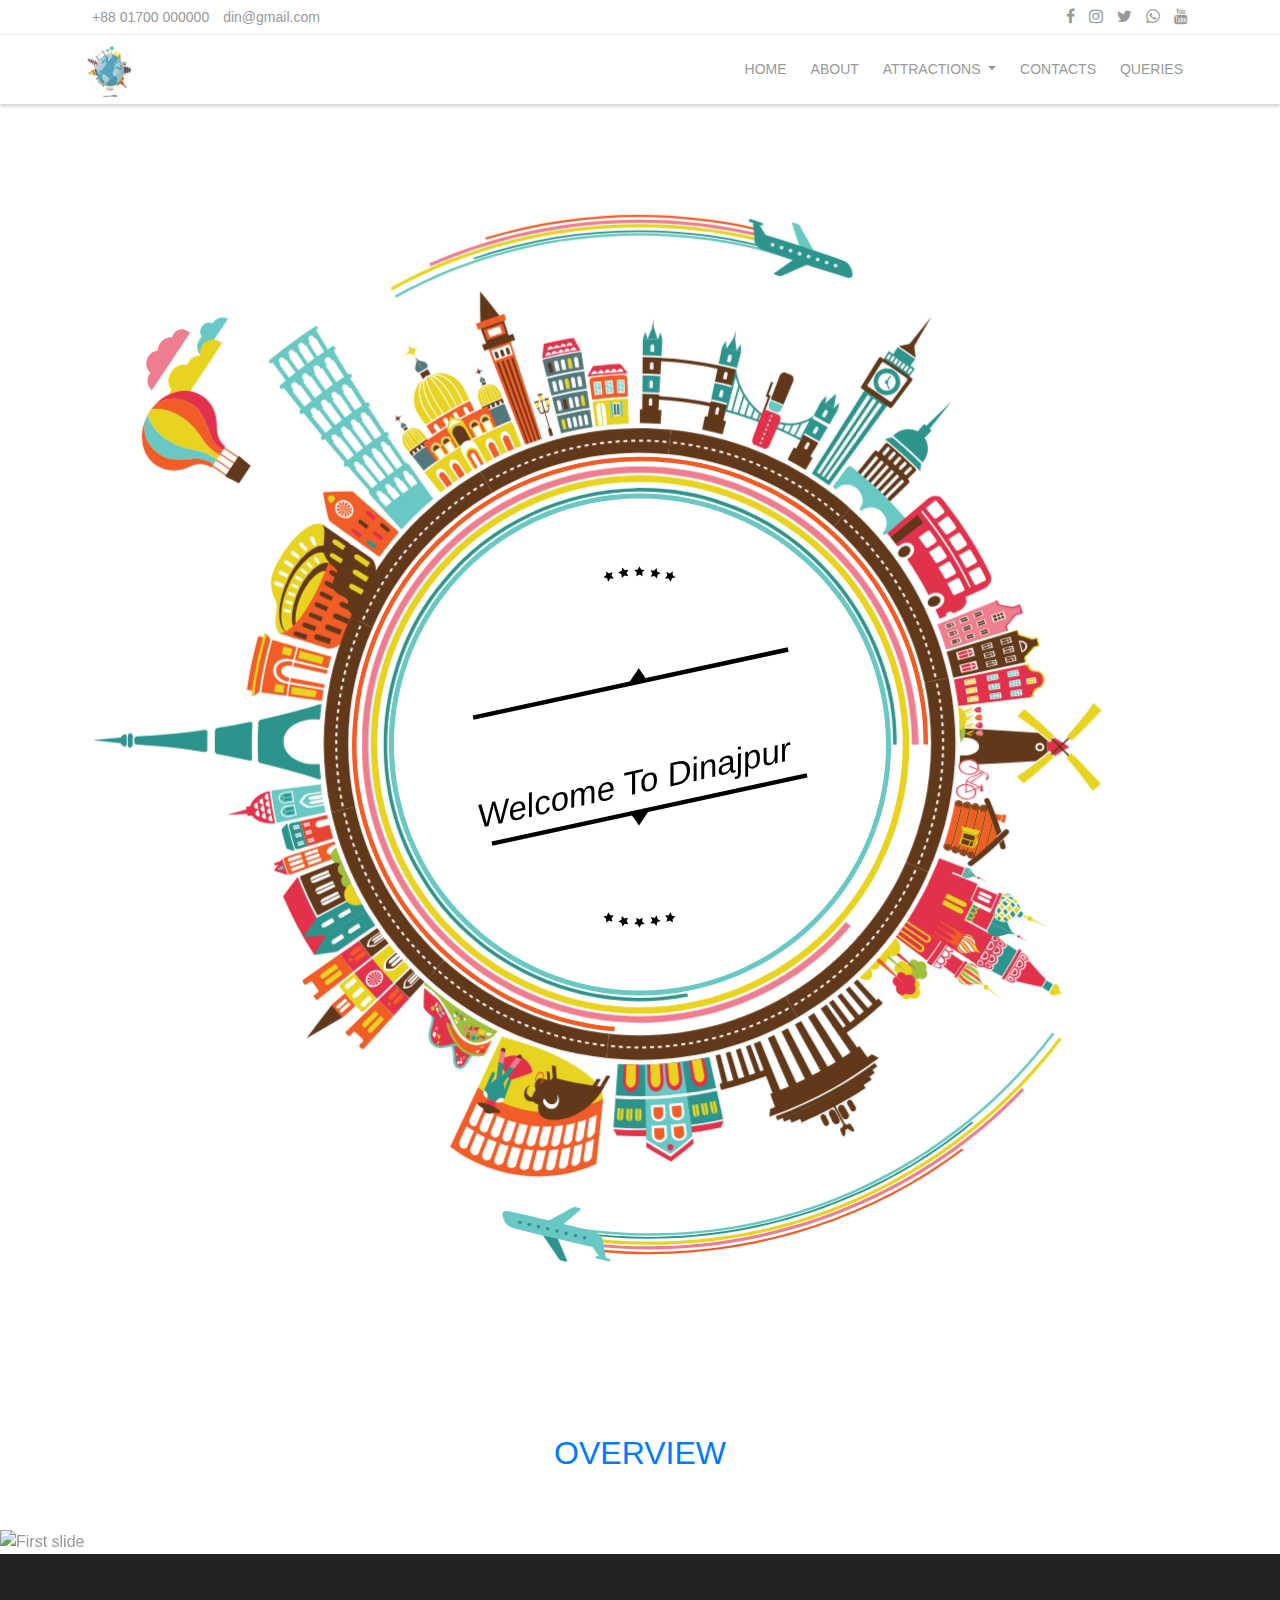
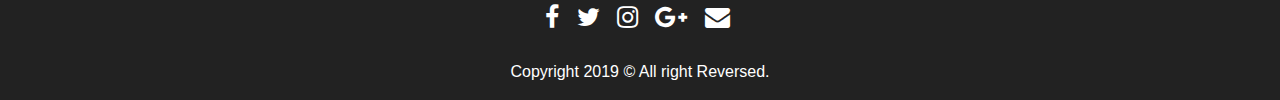
==== commit f89bff89: "fix some design issue" ====
--- a/index.html
+++ b/index.html
@@ -2807,56 +2807,56 @@
     </ol>
     <div class="carousel-inner">
       <div class="carousel-item active">
-        <img style="height: 600px" class="d-block w-100" src="img/Ramsagar/Ramsagar_1.jpg" alt="First slide">
+        <img class="img-fluid d-block w-100" src="img/Ramsagar/Ramsagar_1.jpg" alt="First slide">
         <div class="carousel-caption d-none d-md-block">
           <h3>Ramsagor</h3>
           <p></p>
         </div>
       </div>
       <div class="carousel-item">
-        <img style="height: 600px" class="d-block w-100" src="img/Kantaji/Kantaji_1.jpeg" alt="Second slide">
+        <img class="img-fluid d-block w-100" src="img/Kantaji/Kantaji_1.jpeg" alt="Second slide">
         <div class="carousel-caption d-none d-md-block">
           <h3>Kantaji Temple</h3>
           <p></p>
         </div>
       </div>
       <div class="carousel-item">
-        <img style="height: 600px" class="d-block w-100" src="img/Dipshikha/Dipshikha_1.jpg" alt="Third slide">
+        <img class="img-fluid d-block w-100" src="img/Dipshikha/Dipshikha_1.jpg" alt="Third slide">
         <div class="carousel-caption d-none d-md-block">
           <h3>Dipshikha School</h3>
           <p></p>
         </div>
       </div>
       <div class="carousel-item">
-        <img style="height: 600px" class="d-block w-100" src="img/Swapnopuri/Swapnopuri1.jpeg" alt="Fourth slide">
+        <img class="img-fluid d-block w-100" src="img/Swapnopuri/Swapnopuri1.jpeg" alt="Fourth slide">
         <div class="carousel-caption d-none d-md-block">
           <h3>Swapnopuri</h3>
           <p></p>
         </div>
       </div>
       <div class="carousel-item">
-        <img style="height: 600px" class="d-block w-100" src="img/Rajbari_Sukh_Sagar/Rajbari_Sukh_Sagar_1.jpg" alt="Fifth slide">
+        <img class="img-fluid d-block w-100" src="img/Rajbari_Sukh_Sagar/Rajbari_Sukh_Sagar_1.jpg" alt="Fifth slide">
         <div class="carousel-caption d-none d-md-block">
           <h3>Rajbari</h3>
           <p></p>
         </div>
       </div>
       <div class="carousel-item">
-        <img style="height: 600px" class="d-block w-100" src="img/Rajbari_Sukh_Sagar/Rajbari_Sukh_Sagar_5.jpg" alt="Sixth slide">
+        <img class="img-fluid d-block w-100" src="img/Rajbari_Sukh_Sagar/Rajbari_Sukh_Sagar_5.jpg" alt="Sixth slide">
         <div class="carousel-caption d-none d-md-block">
           <h3>Sukh Sagar</h3>
           <p></p>
         </div>
       </div>
       <div class="carousel-item">
-        <img style="height: 600px" class="d-block w-100" src="img/HSTU/HSTU_1.jpg" alt="Seventh slide">
+        <img class="img-fluid d-block w-100" src="img/HSTU/HSTU_1.jpg" alt="Seventh slide">
         <div class="carousel-caption d-none d-md-block">
           <h3>HSTU</h3>
           <p></p>
         </div>
       </div>
       <div class="carousel-item">
-        <img style="height: 600px" class="d-block w-100" src="img/Dinajpur_Medical_College/Dinajpur_Medical_College_1.jpg" alt="Seventh slide">
+        <img class="img-fluid d-block w-100" src="img/Dinajpur_Medical_College/Dinajpur_Medical_College_1.jpg" alt="Seventh slide">
         <div class="carousel-caption d-none d-md-block">
           <h3>Dinajpur Medical College</h3>
           <p></p>
--- a/css/main.css
+++ b/css/main.css
@@ -431,8 +431,6 @@
 
 #about-image {
   padding-bottom: 50px;
-  width: 100%;
-  height: 600px;
 }
 
 /*-----------------------------------------------------*/
